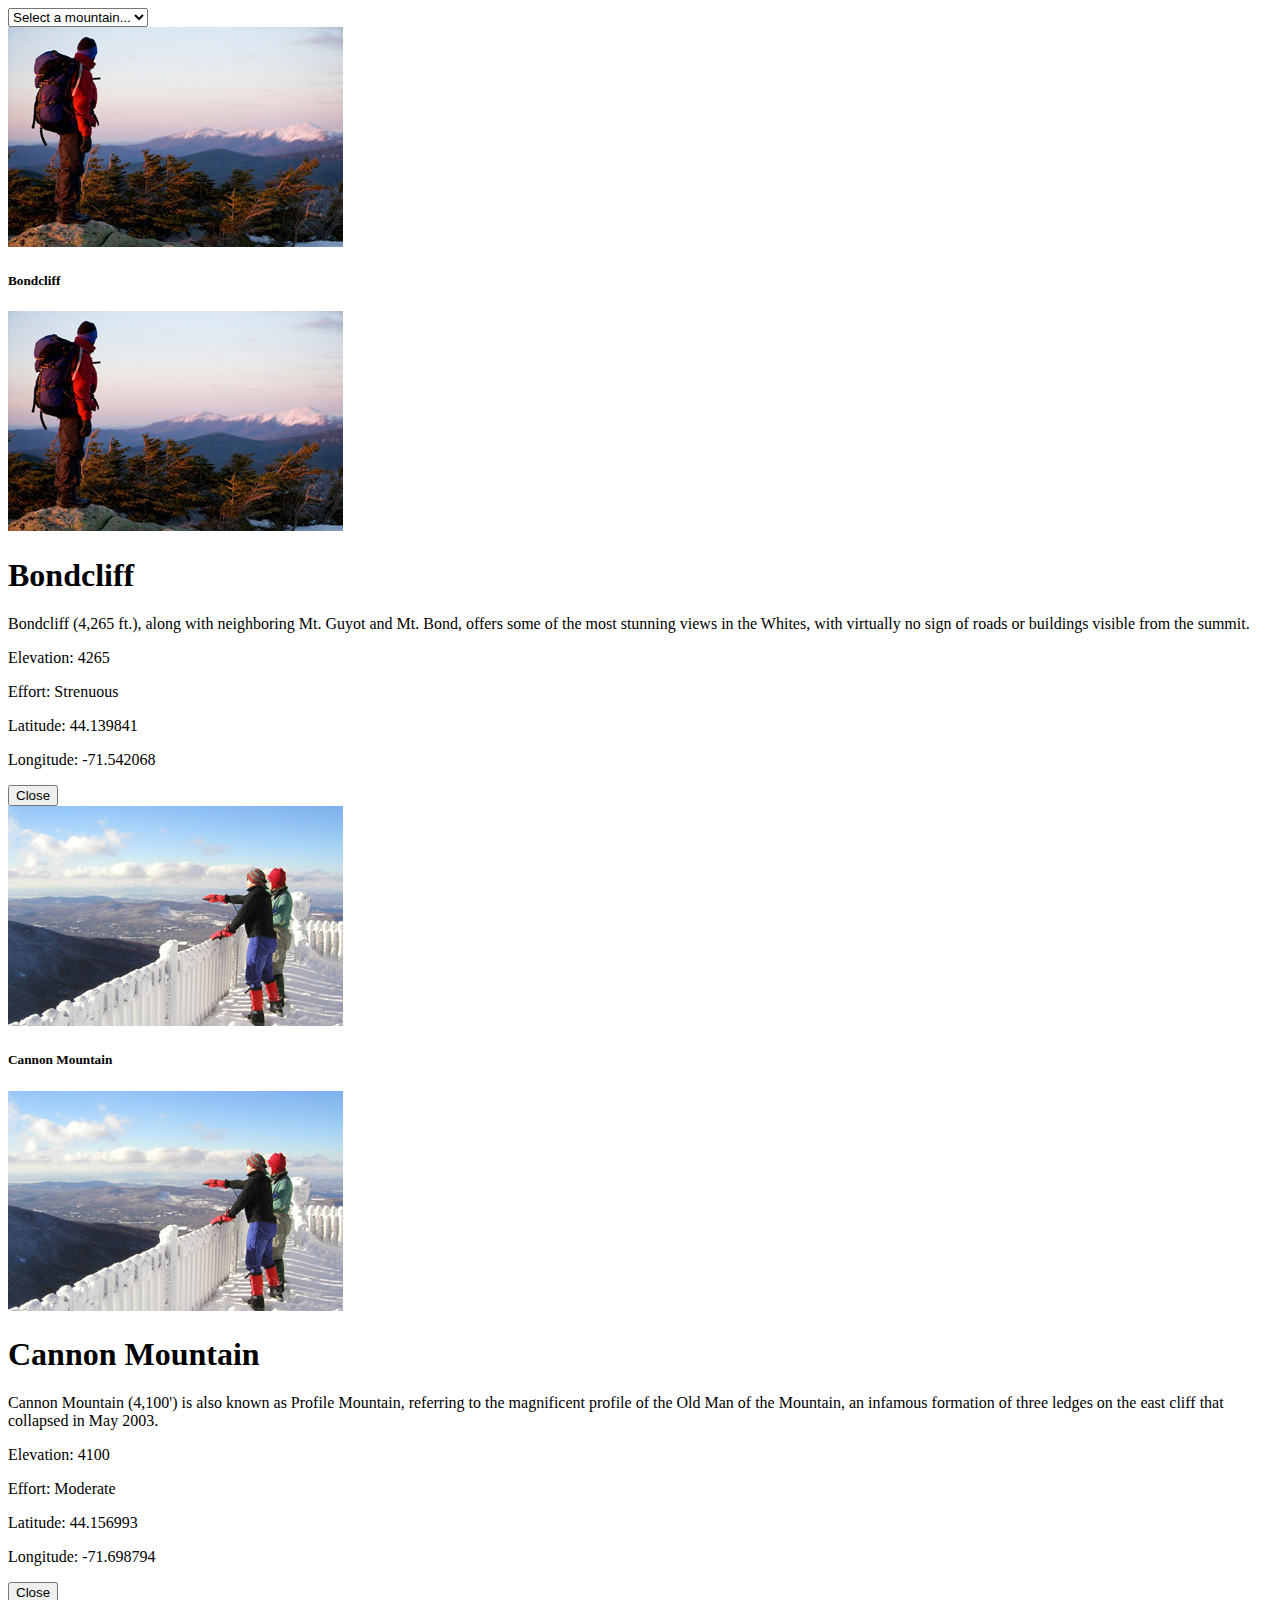
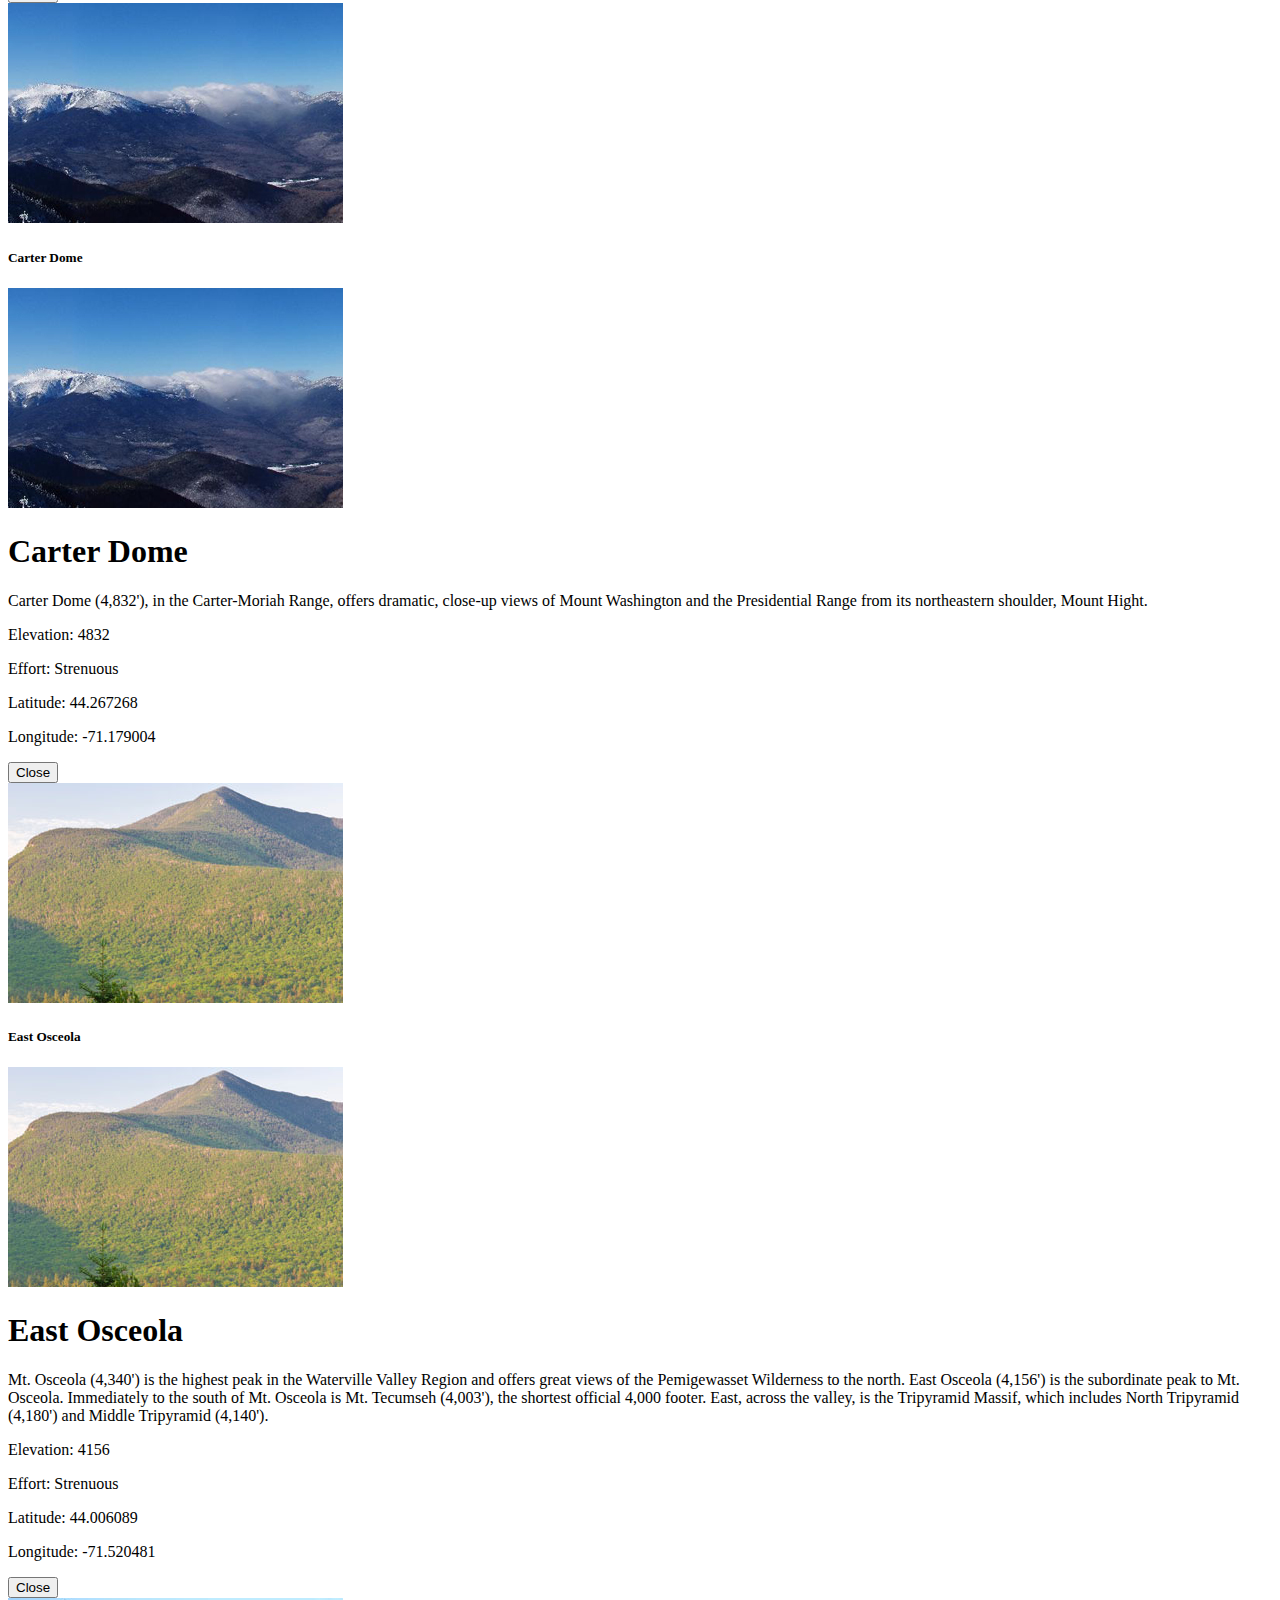
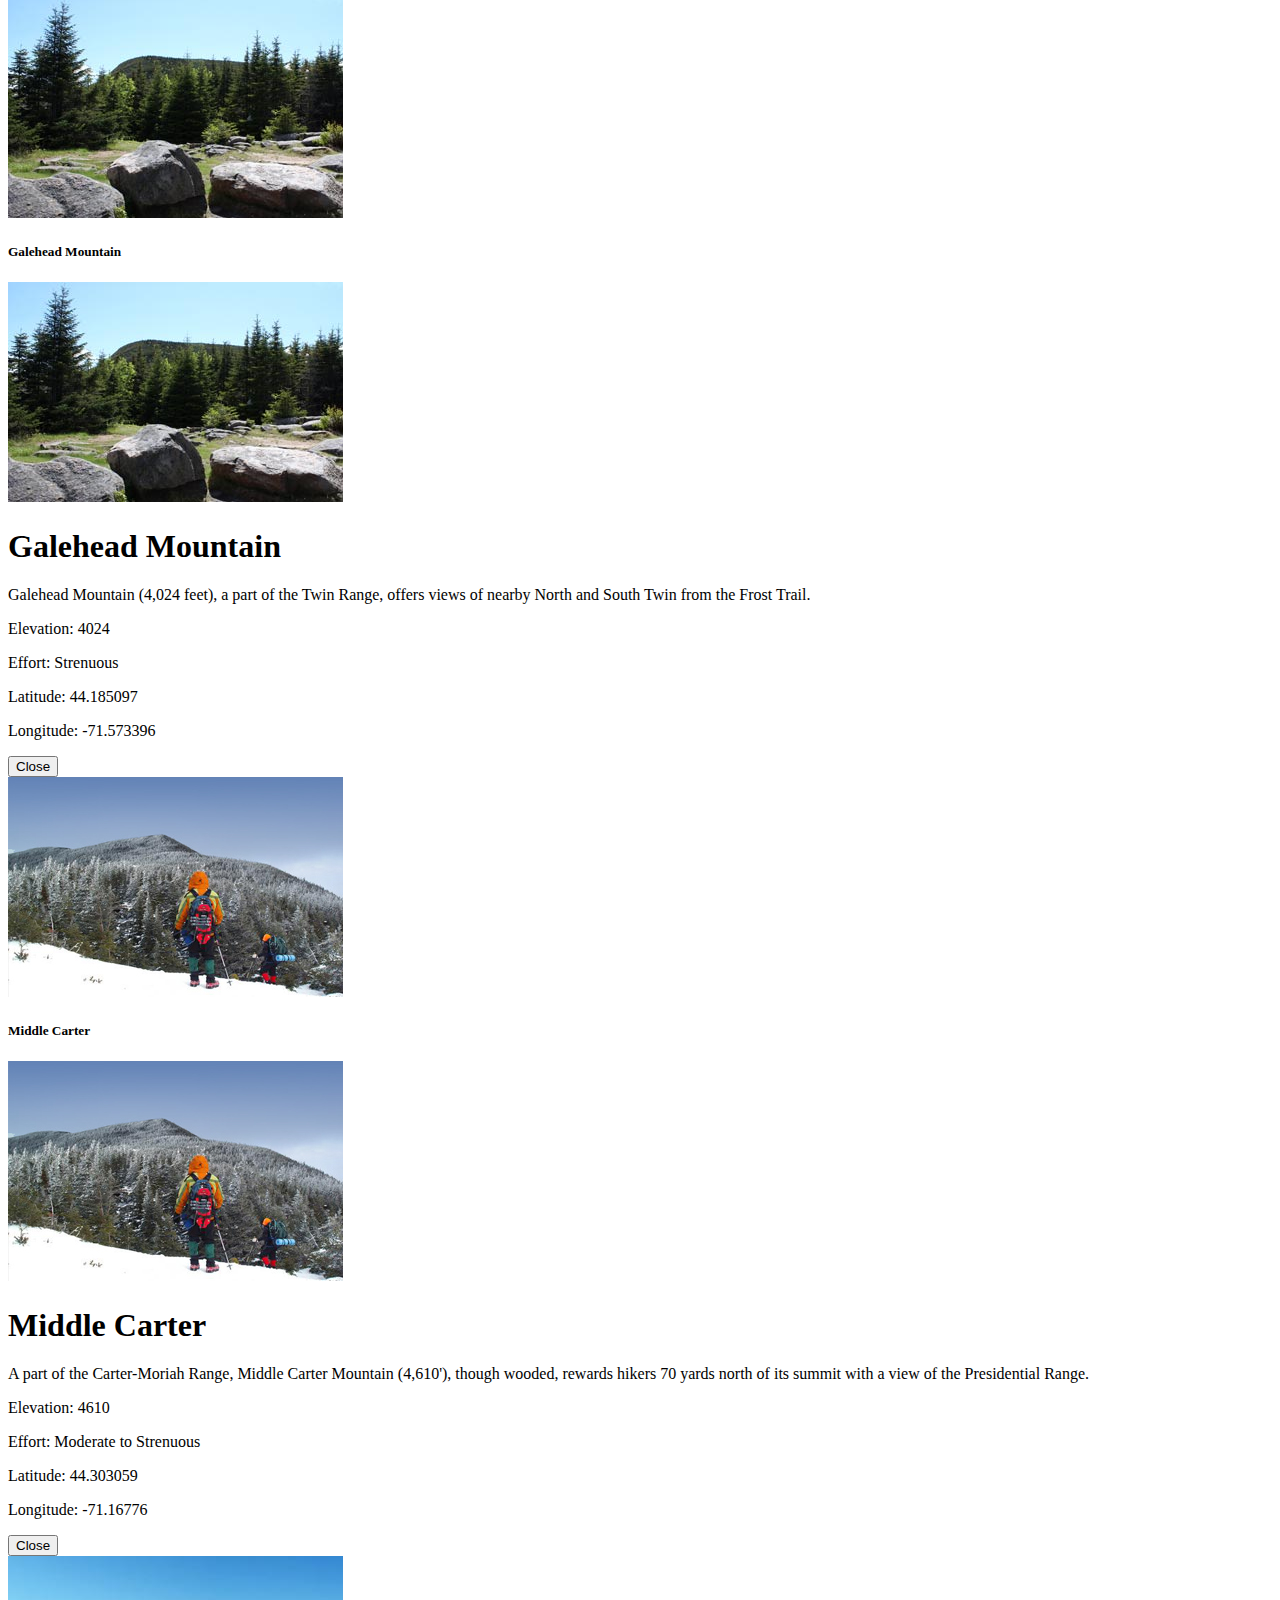
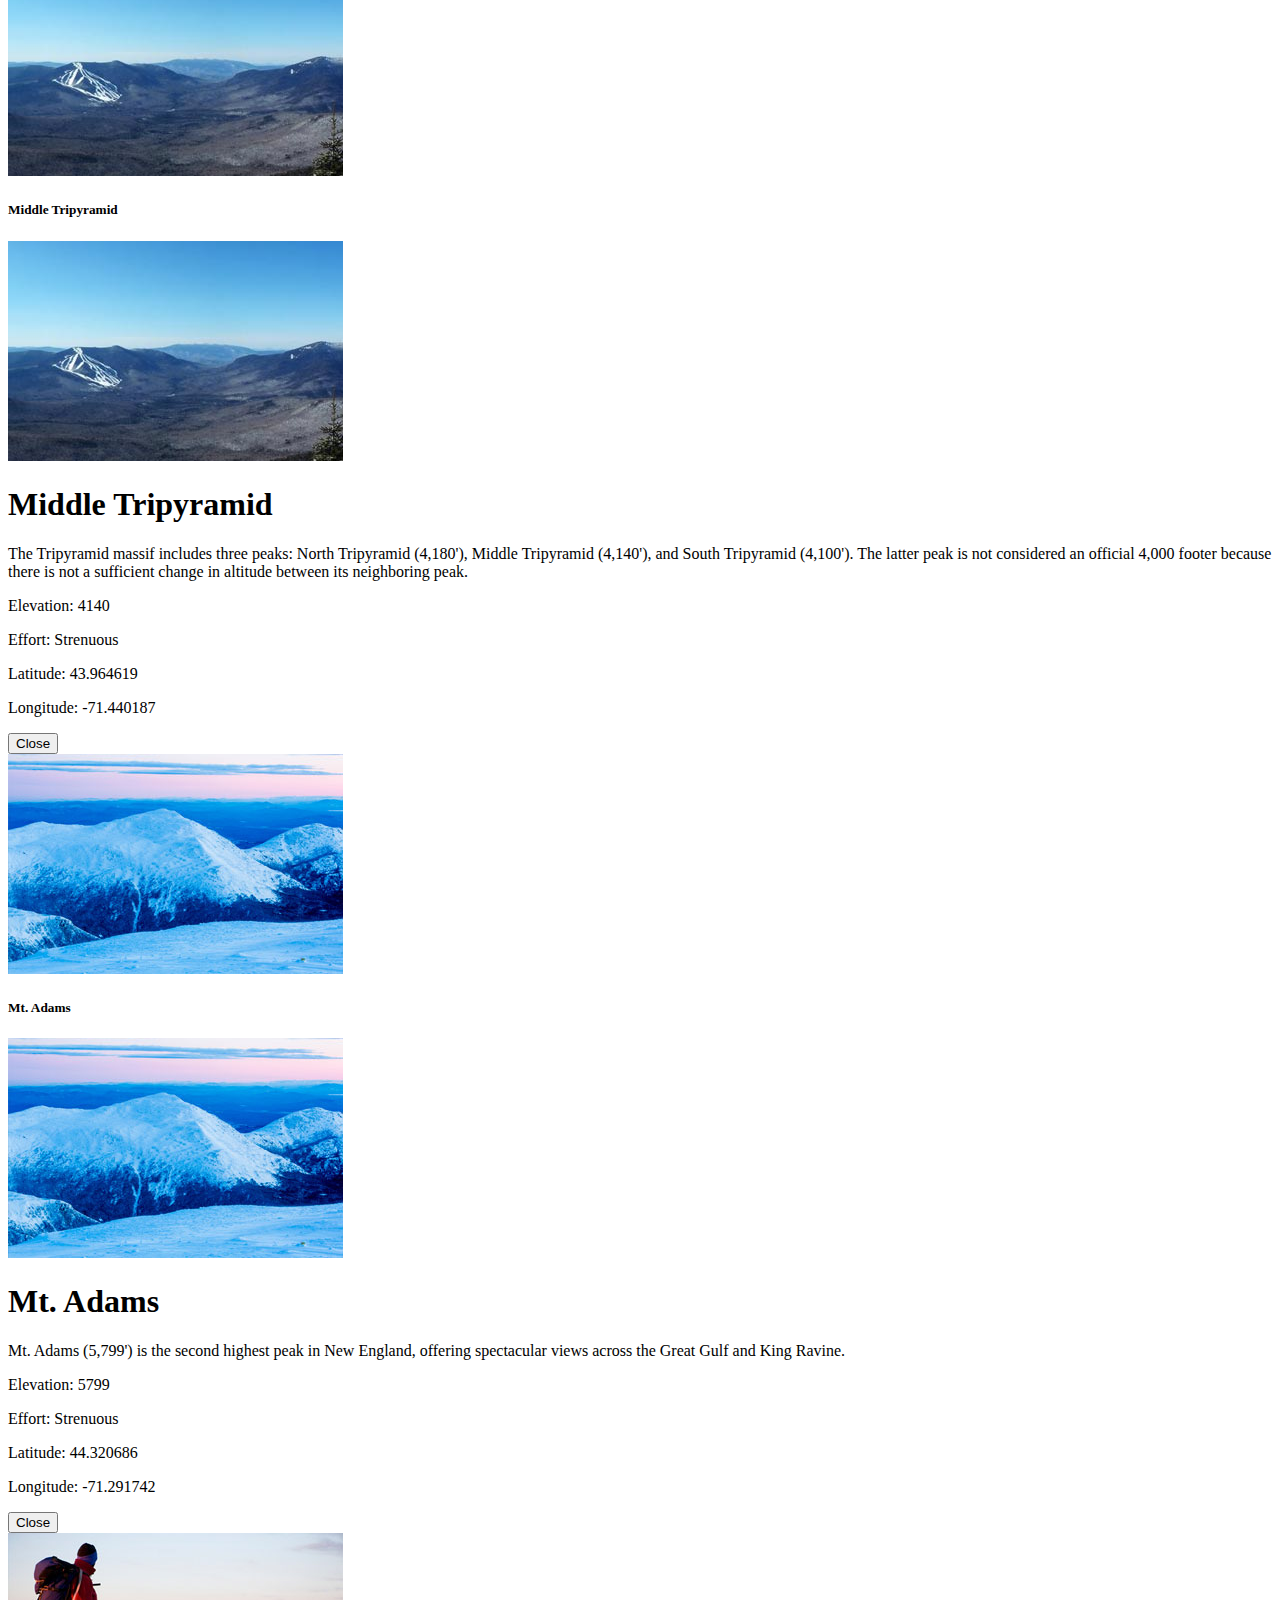
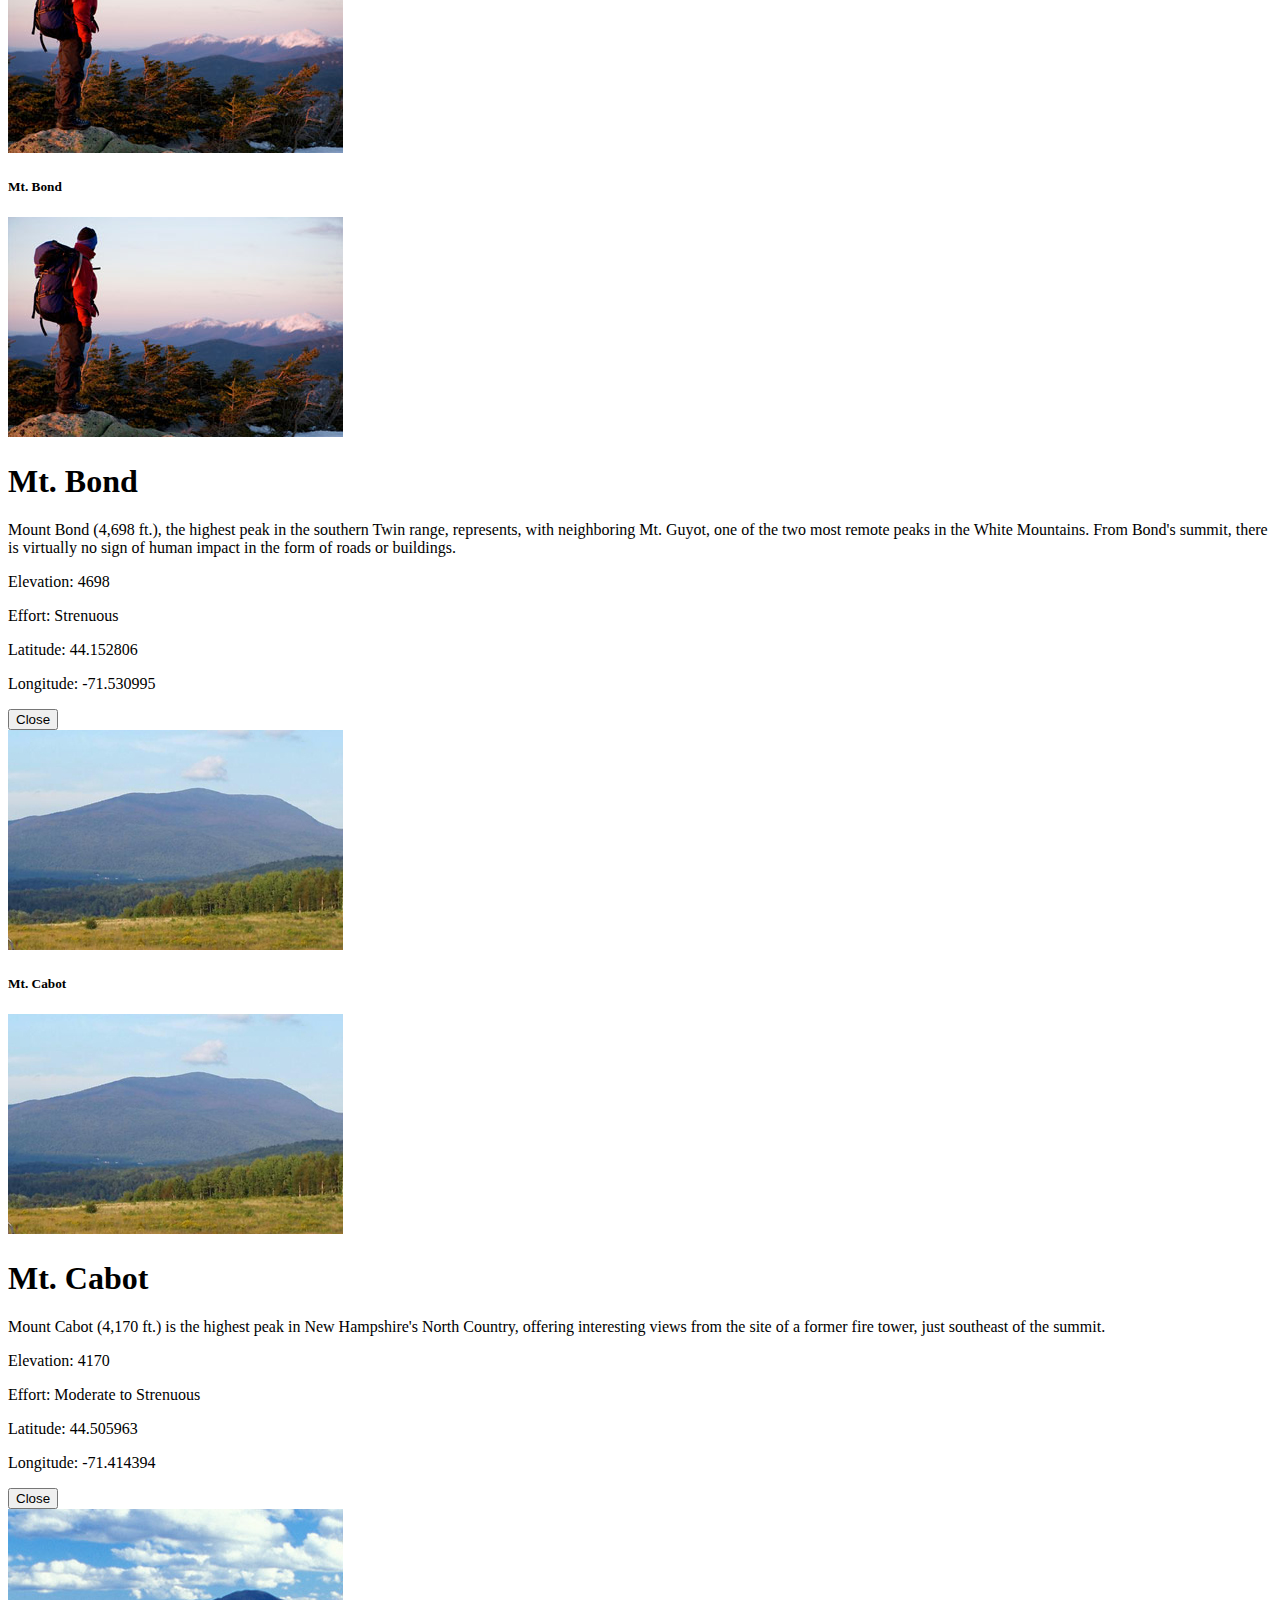
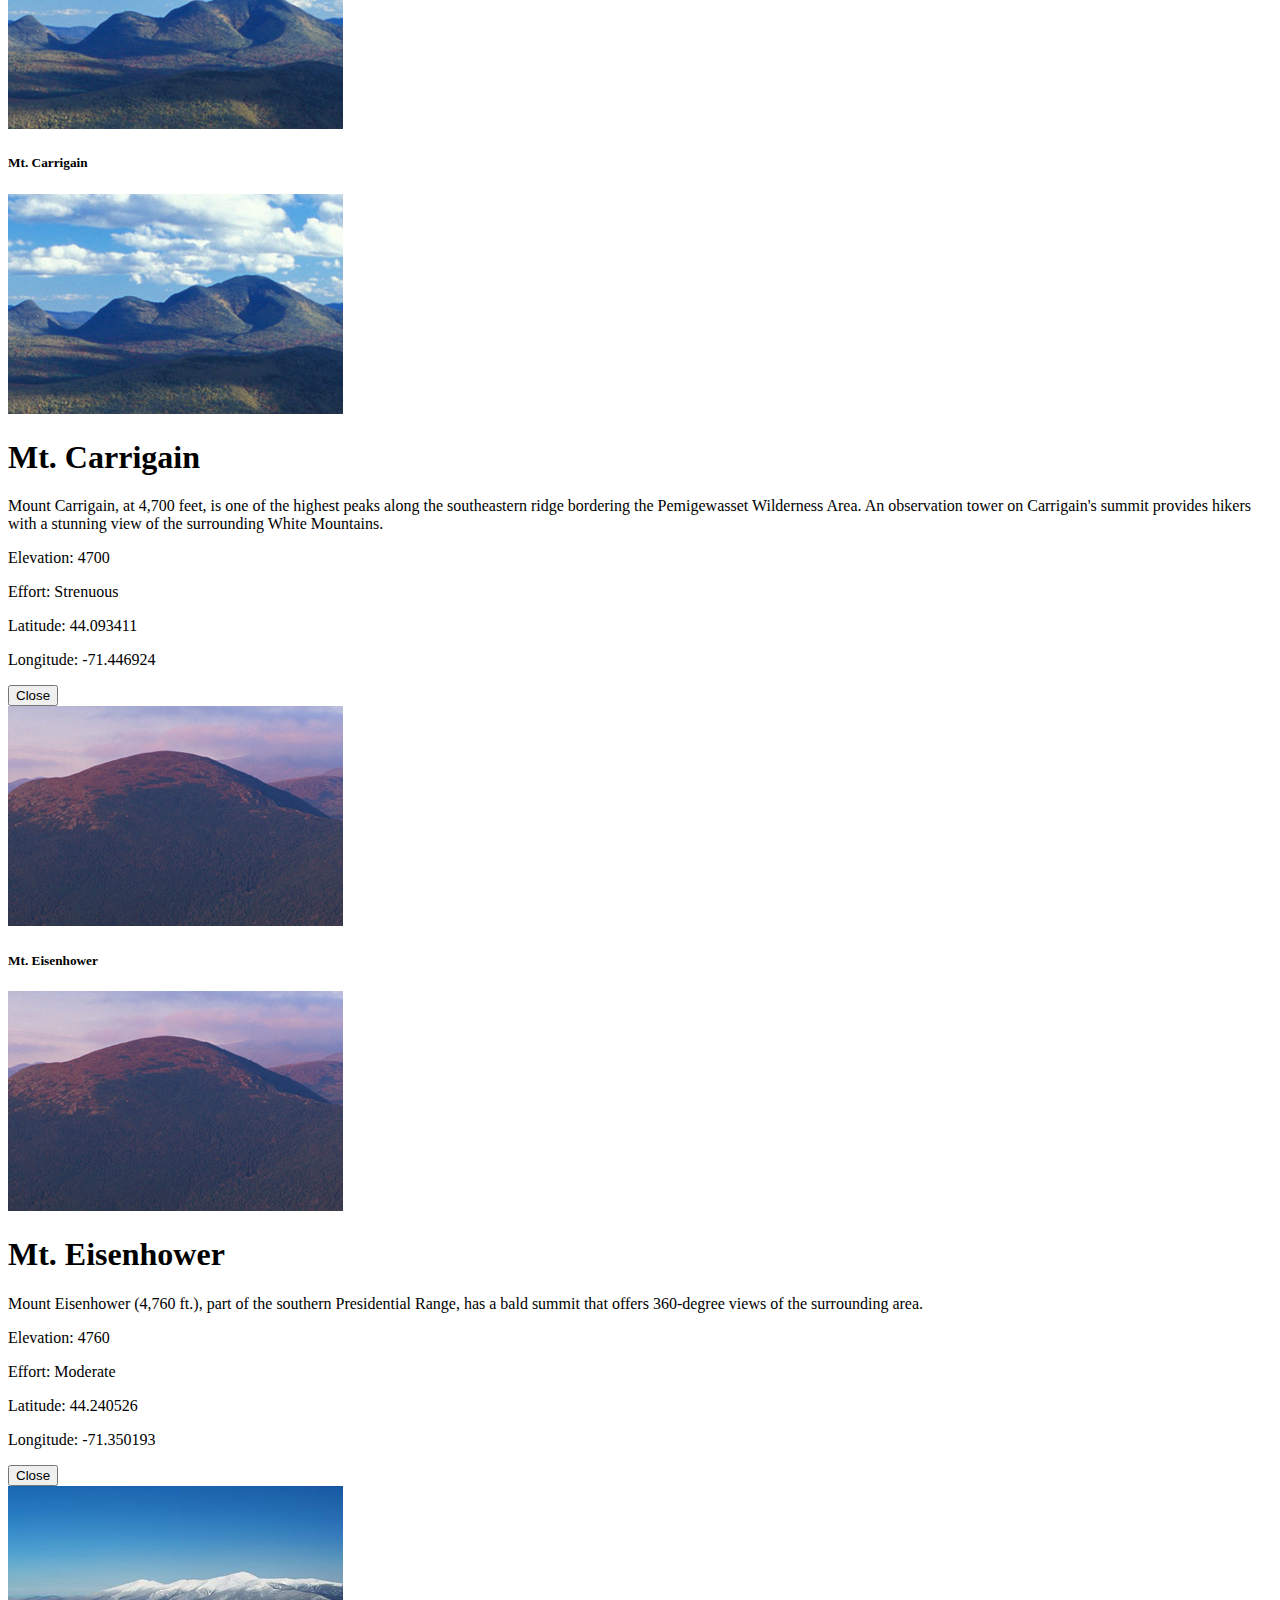
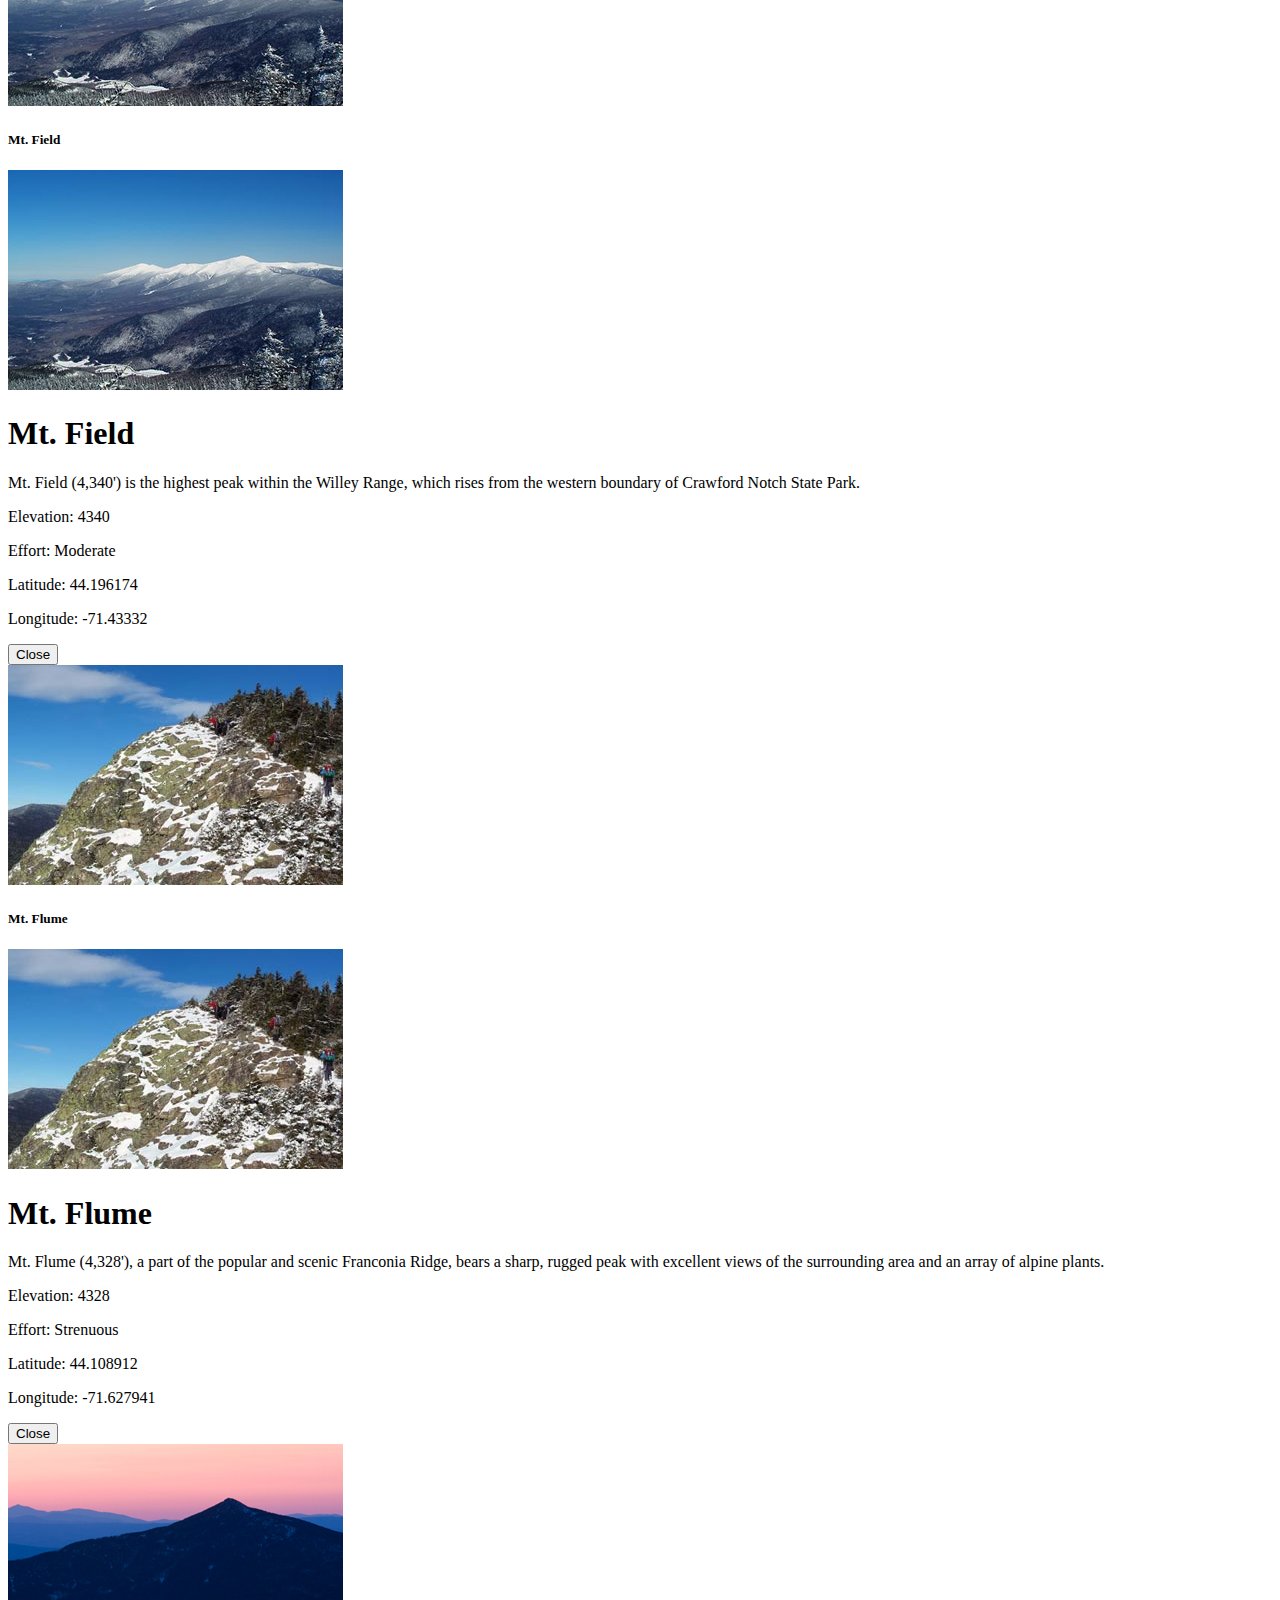
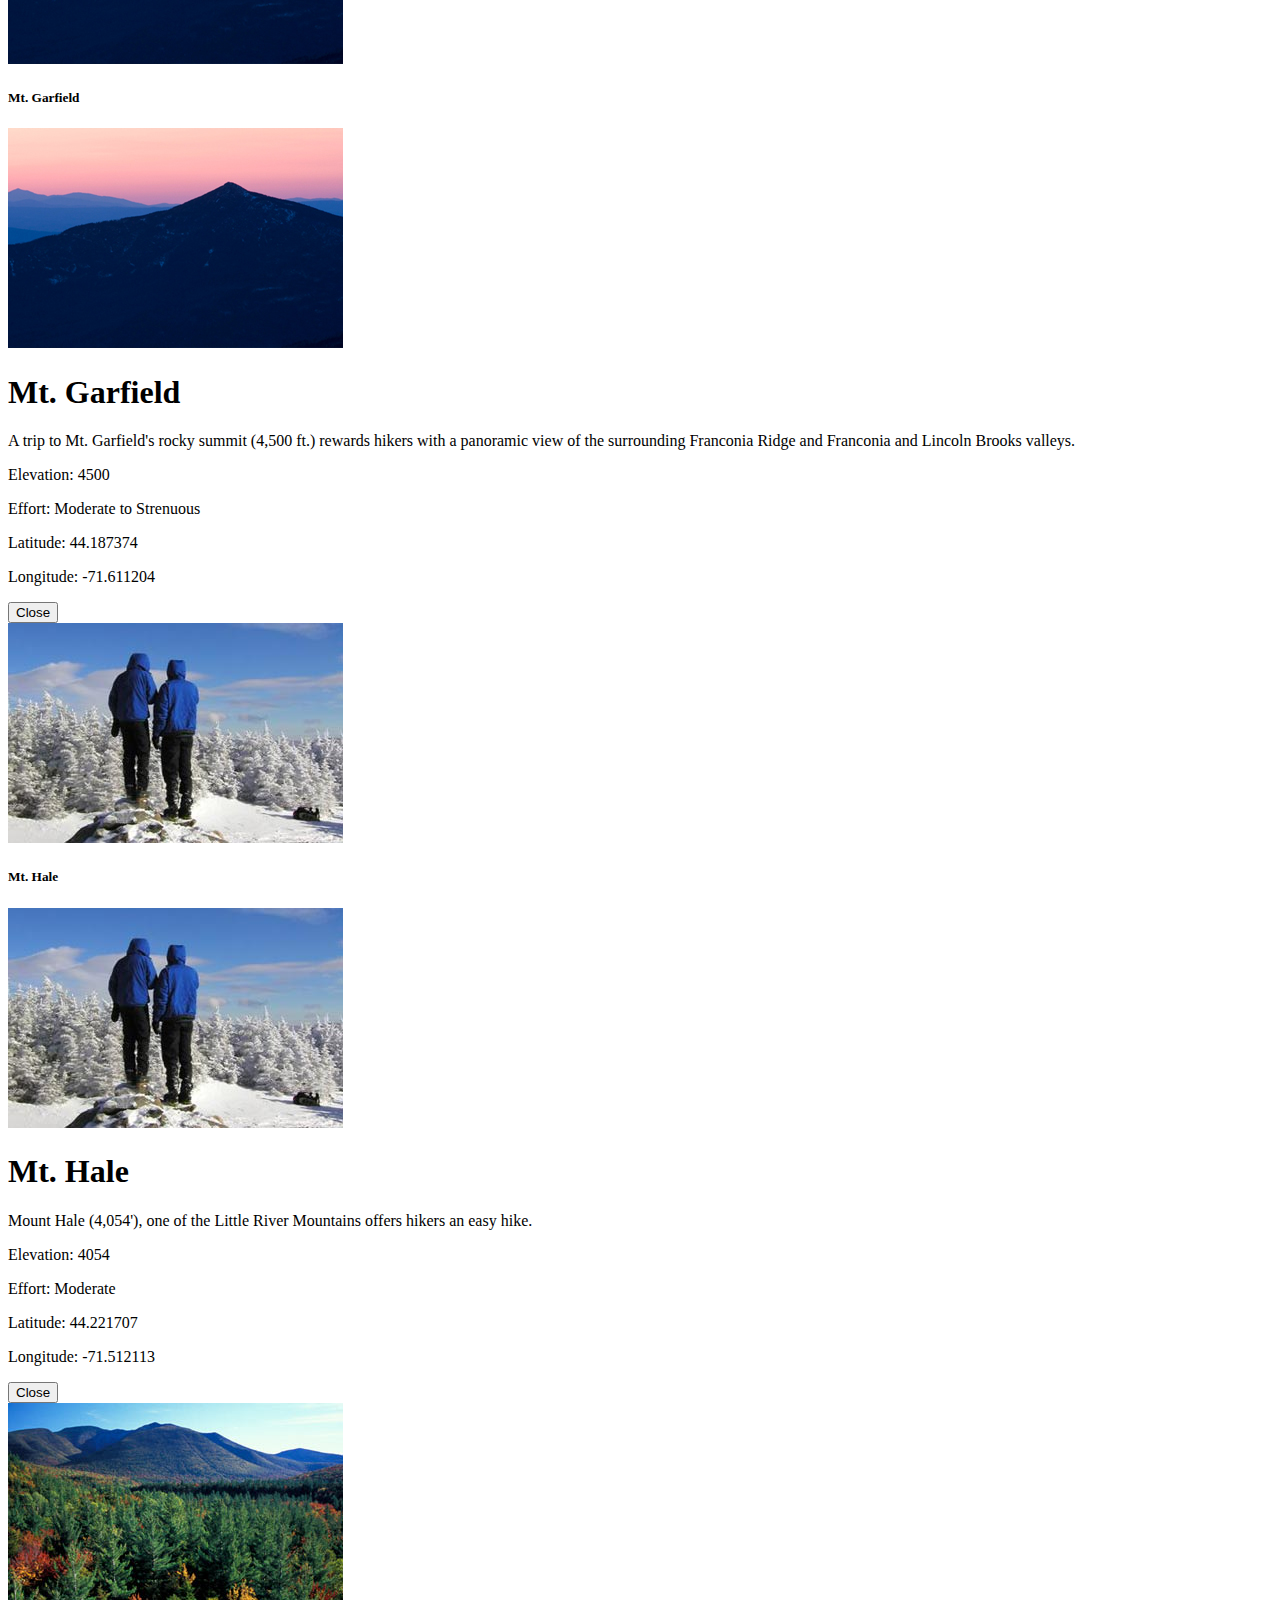
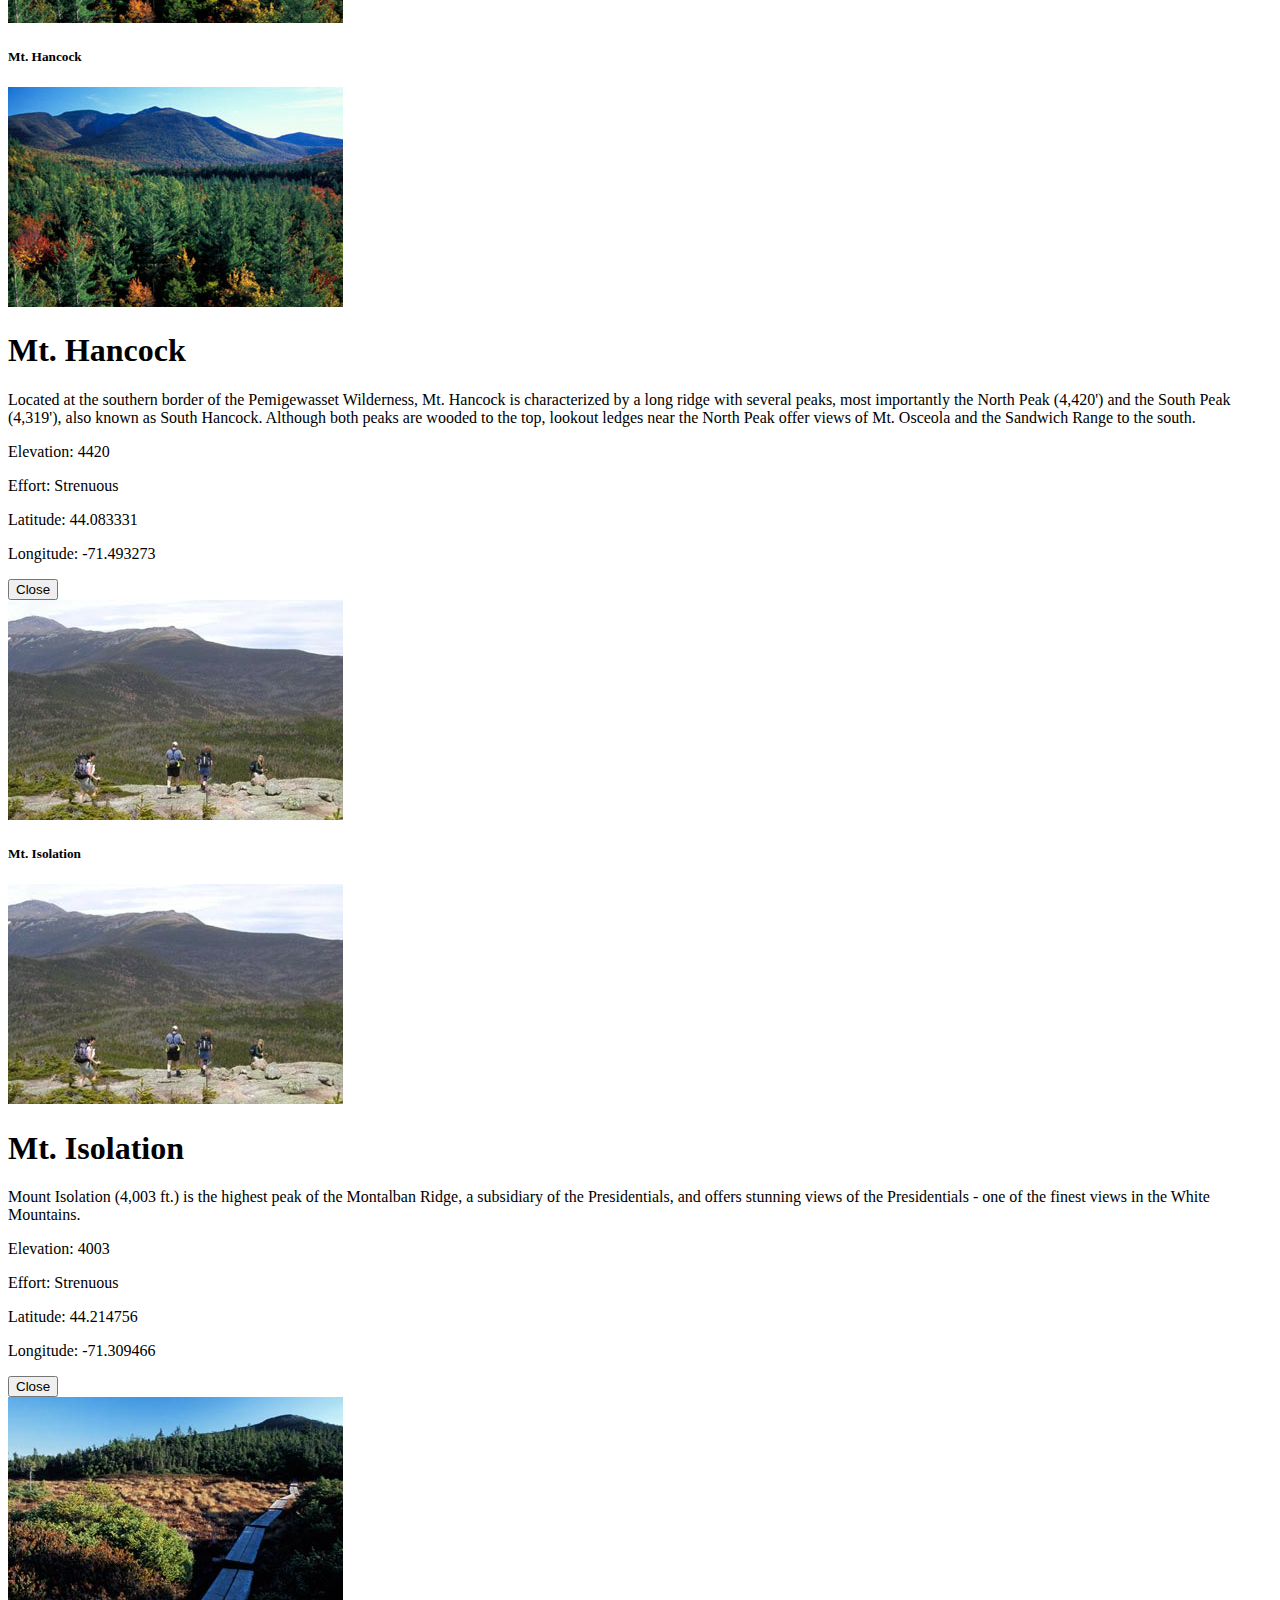
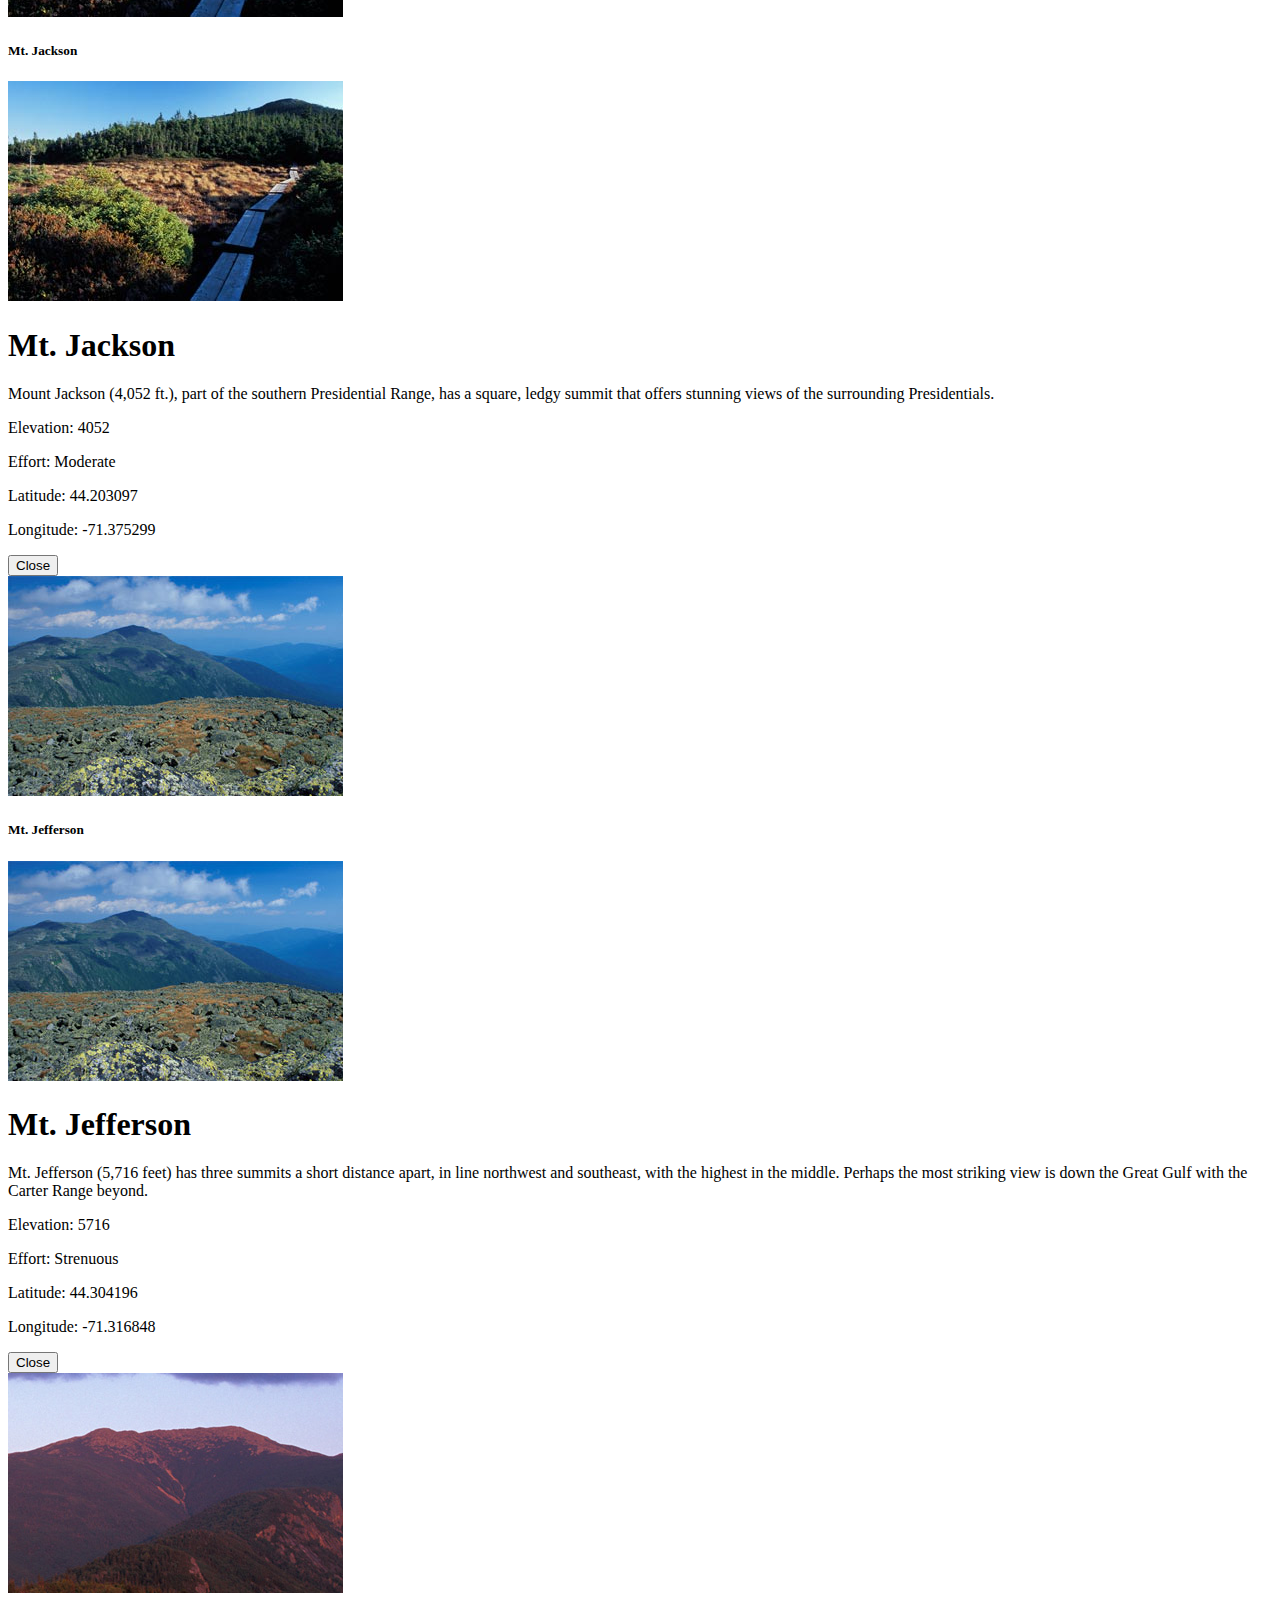
==== mountains.html @ c6d5b526 "add search bar within dropdown for all parks" ====
<!DOCTYPE html>
<html lang="en">
  <head>
    <title>Title</title>
    <!-- Required meta tags -->
    <meta charset="utf-8" />
    <meta
      name="viewport"
      content="width=device-width, initial-scale=1, shrink-to-fit=no"
    />

    <!-- Bootstrap CSS v5.3.2 -->
    <link
      href="https://cdn.jsdelivr.net/npm/bootstrap@5.3.2/dist/css/bootstrap.min.css"
      rel="stylesheet"
      integrity="sha384-T3c6CoIi6uLrA9TneNEoa7RxnatzjcDSCmG1MXxSR1GAsXEV/Dwwykc2MPK8M2HN"
      crossorigin="anonymous"
    />

    <!-- Bootstrap JavaScript Library -->
    <script
      src="https://cdn.jsdelivr.net/npm/bootstrap@5.3.2/dist/js/bootstrap.bundle.min.js"
      integrity="sha384-C6RzsynM9kWDrMNeT87bh95OGNyZPhcTNXj1NW7RuBCsyN/o0jlpcV8Qyq46cDfL"
      crossorigin="anonymous"
      defer
    ></script>

    <link rel="stylesheet" href="css/styles.css" />
    <script type="module" src="scripts/mountains.js"></script>
  </head>

  <body>
    <header>
      <!-- place navbar here -->
    </header>
    <main>
      <section>
        <div class="container">
          <select
            class="form-select"
            id="mountain-select"
            aria-label="Mountain select"
          >
            <option selected disabled hidden>Select a mountain...</option>
          </select>
          <div
            class="d-flex flex-wrap justify-content-between"
            id="mountains-container"
          ></div>
        </div>
      </section>
      <section>
        <button
          type="button"
          class="btn btn-sm border-0 rounded-pill"
          id="btn-back-to-top"
        >
          <img
            src="assets/images/icons/arrow-up-circle.svg"
            width="40"
            height="40"
          />
        </button>
      </section>
    </main>
    <footer></footer>
  </body>
</html>
---- css/styles.css ----
.card-mountain:hover,
.card-park:hover {
  cursor: pointer;
  box-shadow: rgba(50, 50, 93, 0.25) 0px 50px 100px -20px,
    rgba(0, 0, 0, 0.3) 0px 30px 60px -30px;
  transform: scale(1.01);
}

#btn-back-to-top {
  position: fixed;
  bottom: 20px;
  right: 20px;
  display: none;
}

.dropdown-menu {
  max-height: 500px;
  overflow-y: scroll;
}

.dropdown-toggle::after {
  position: absolute;
  right: 12.5px;
  top: 50%;
  transform: translateY(-50%);
  content: "";
  border-top: 0.4em solid;
  border-right: 0.4em solid transparent;
  border-bottom: 0;
  border-left: 0.4em solid transparent;
}

#park-search {
  background: url("../assets/images/icons/search.svg");
  background-repeat: no-repeat;
  background-position: left center;
}
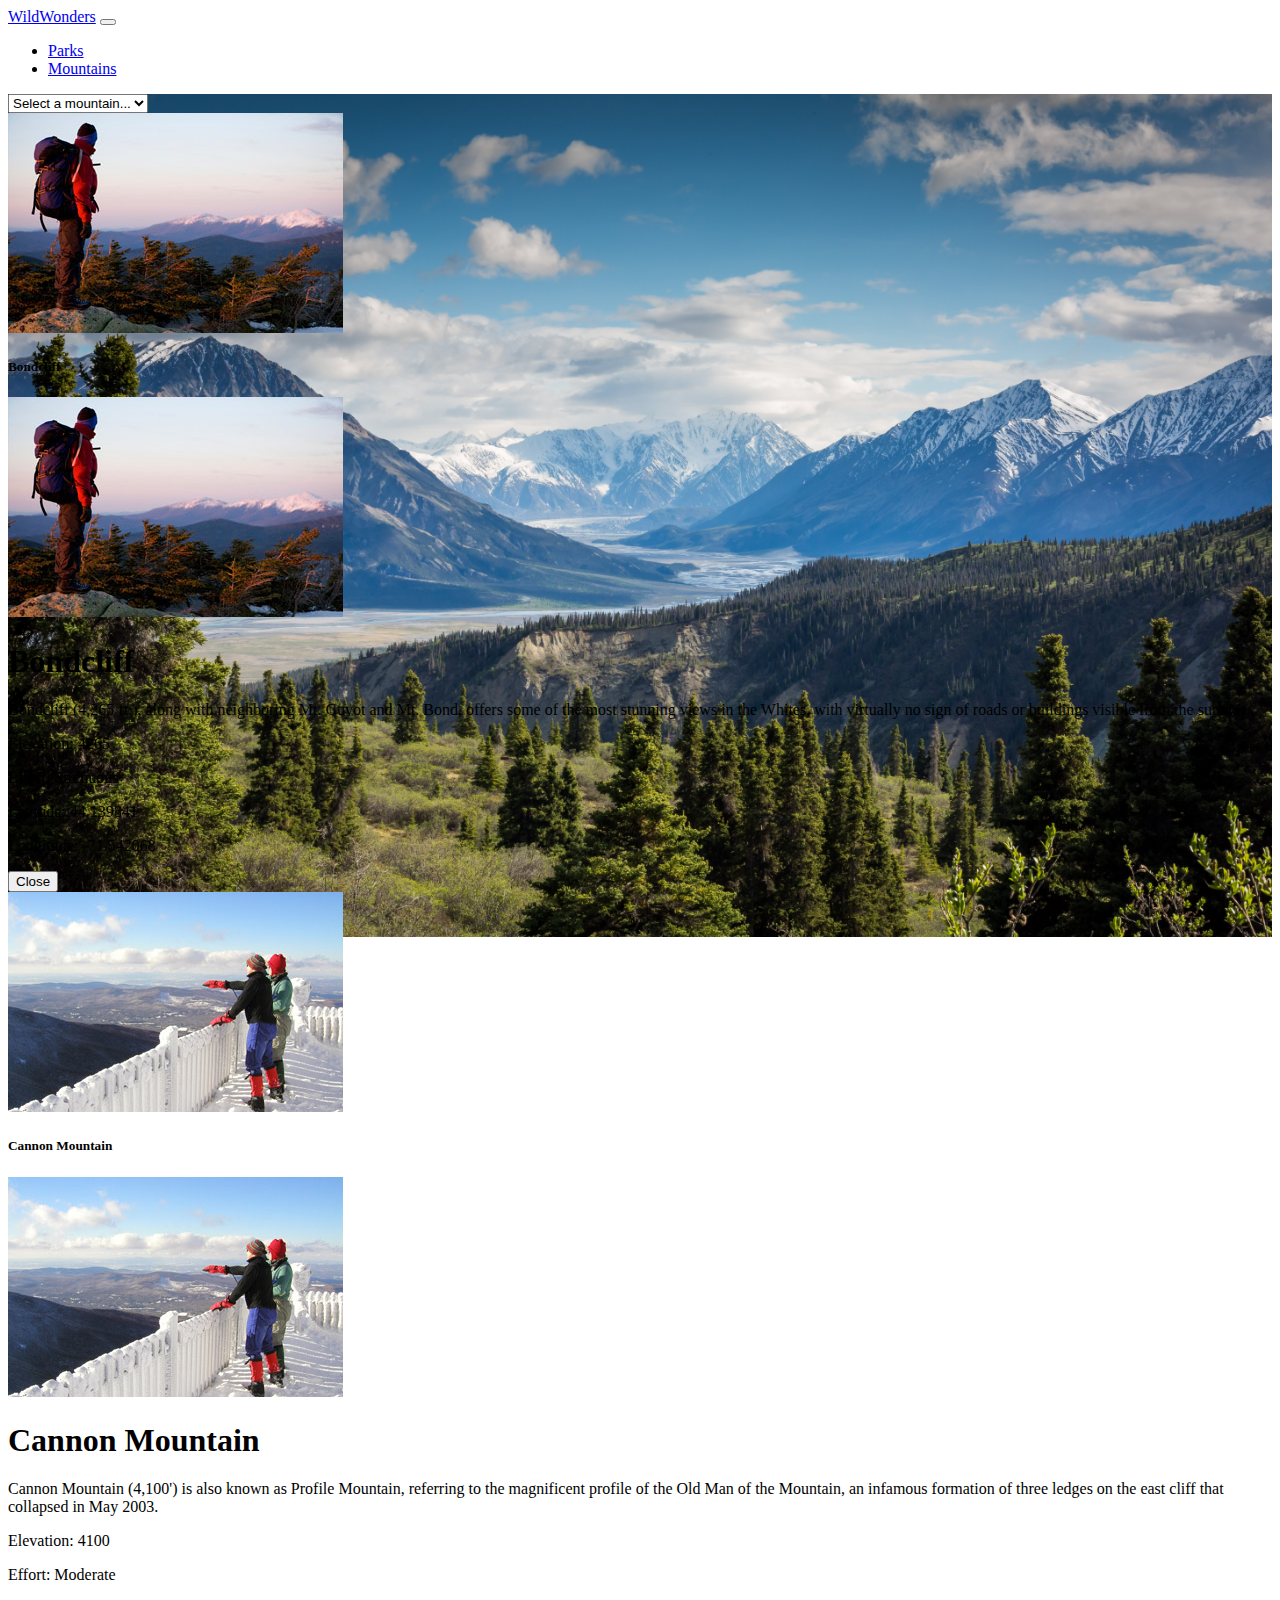
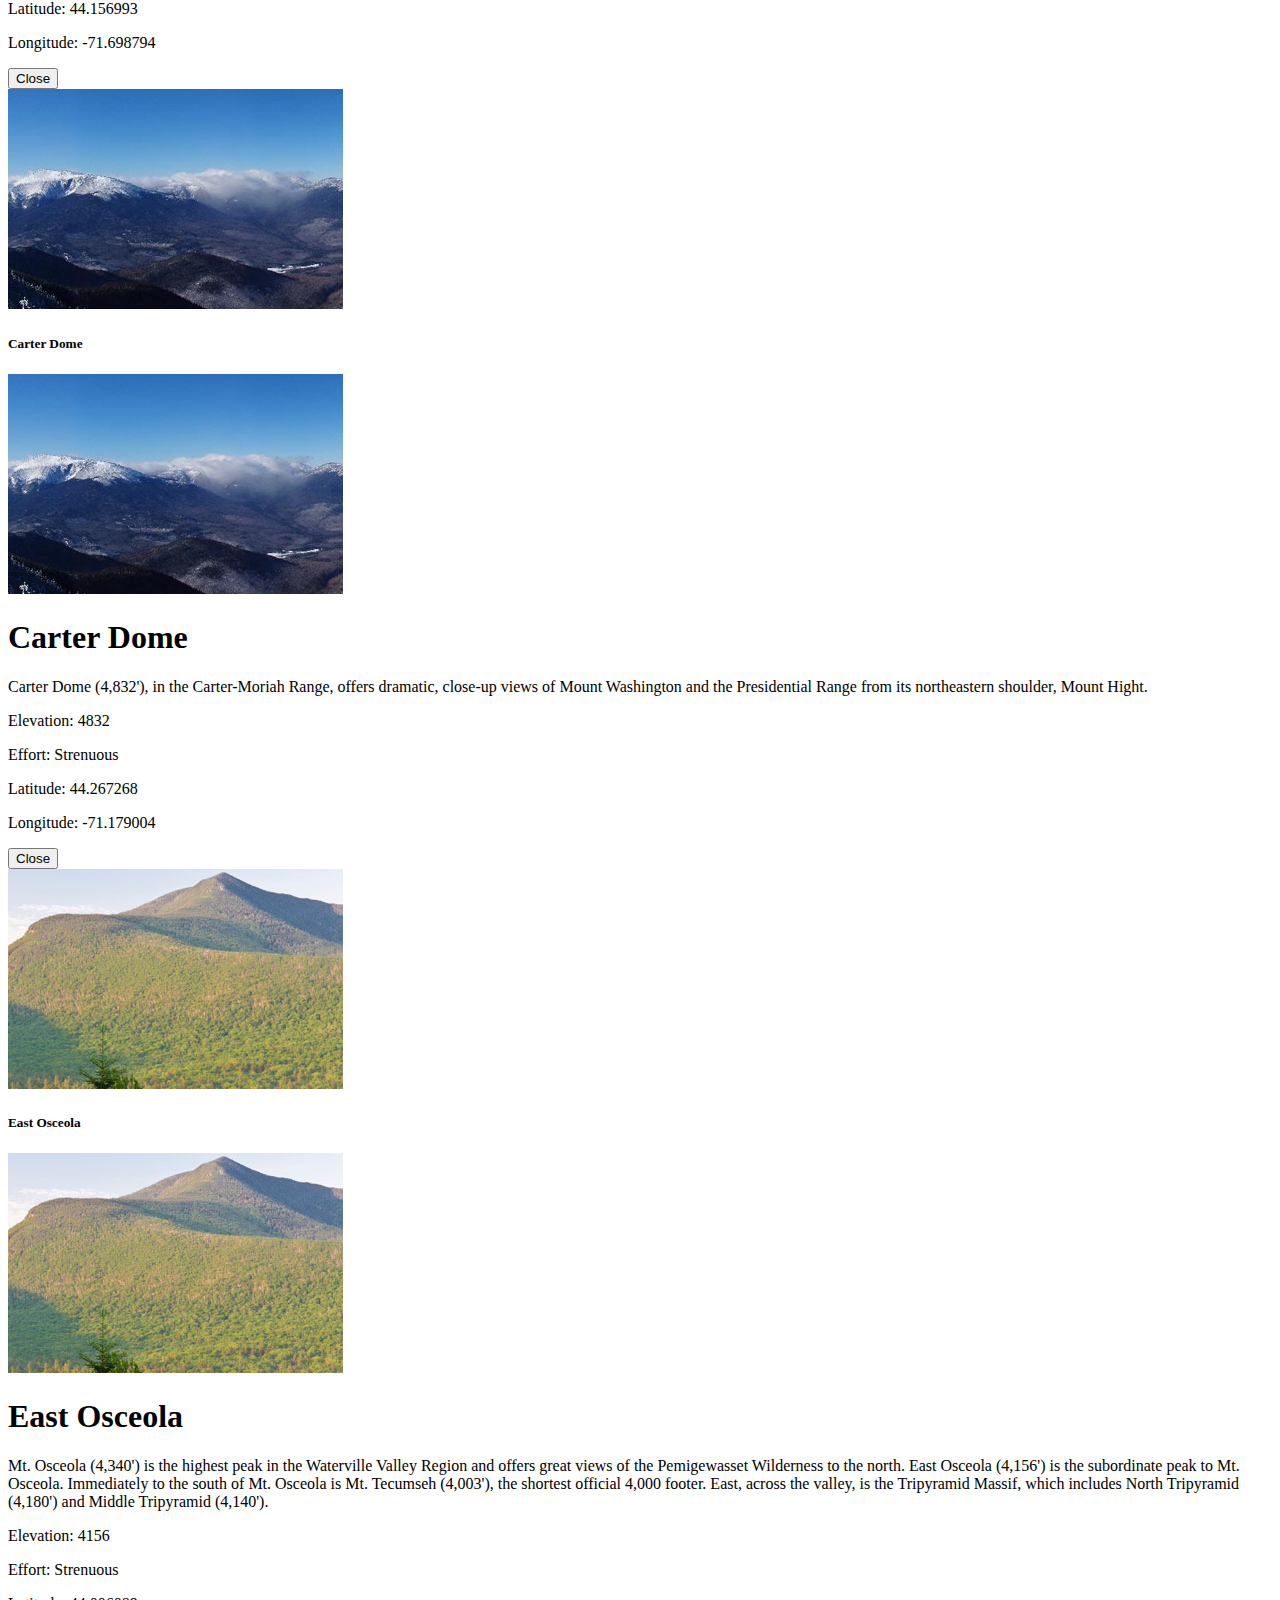
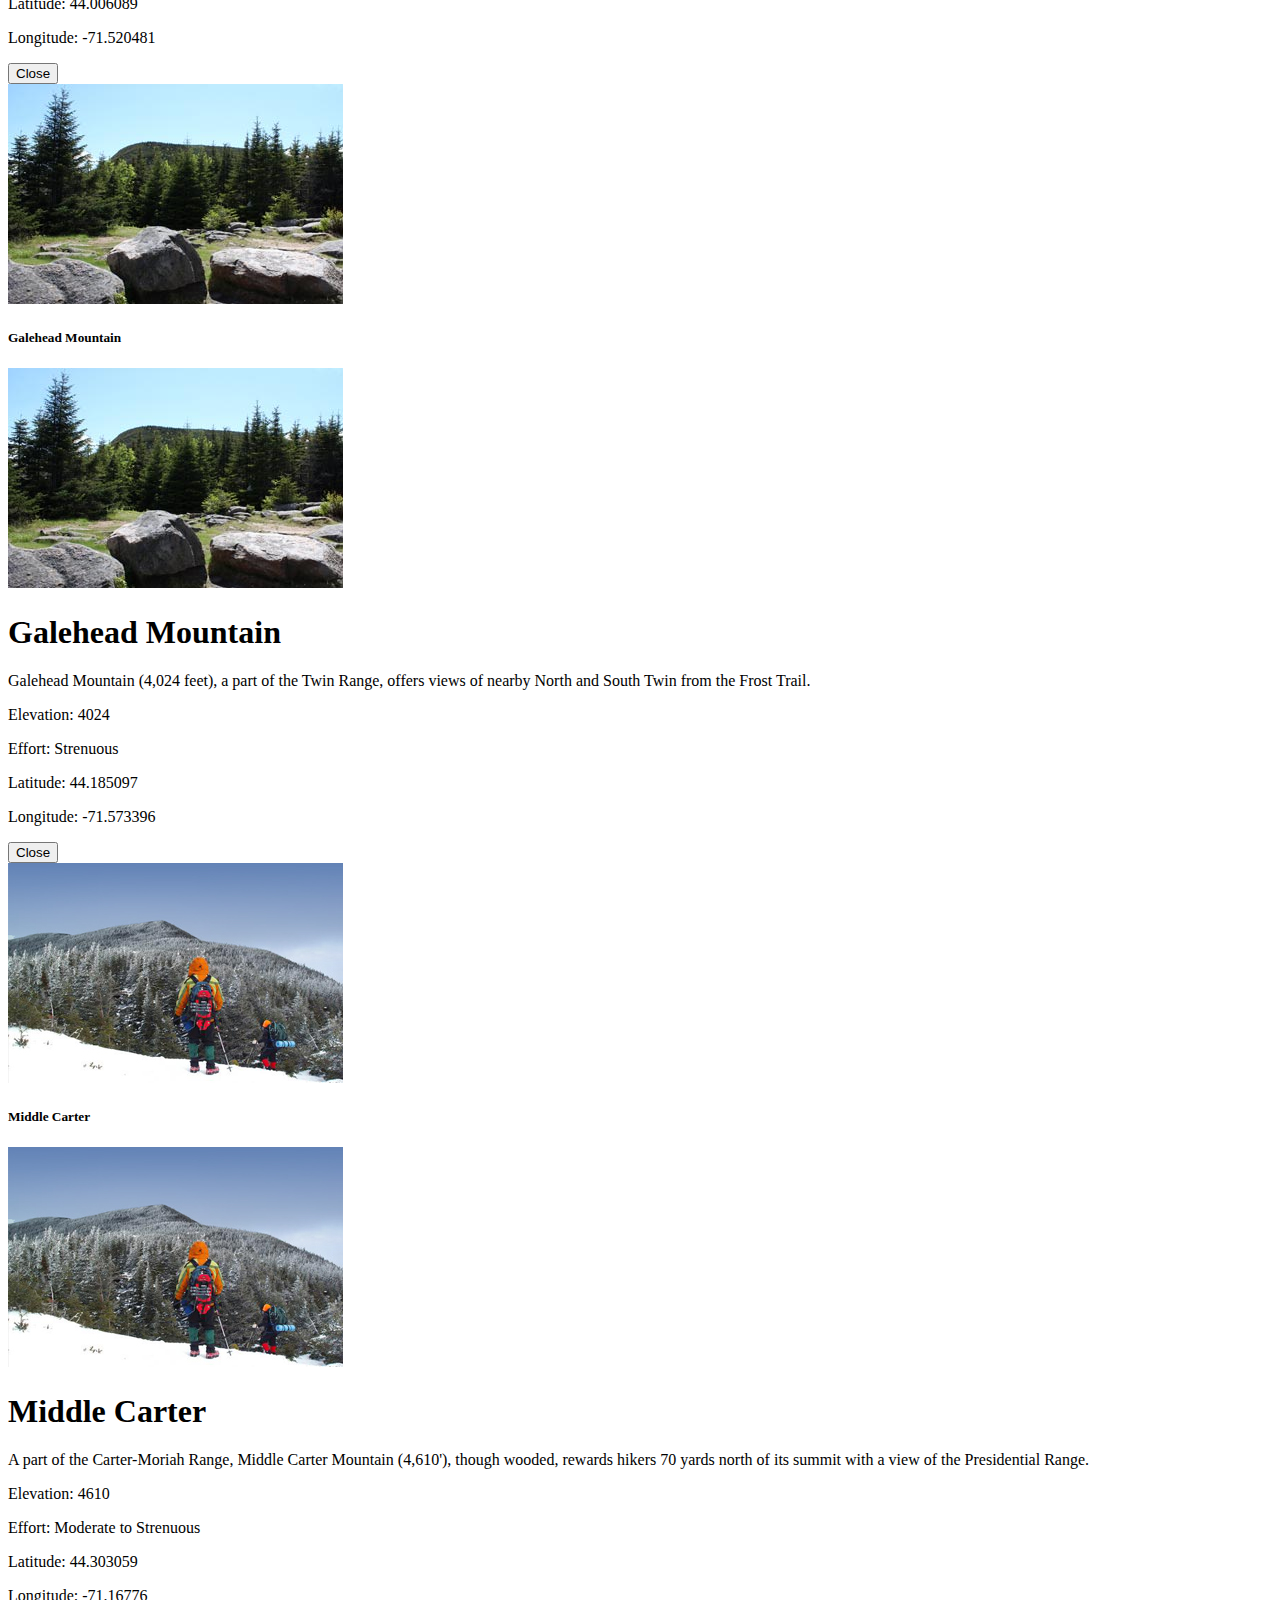
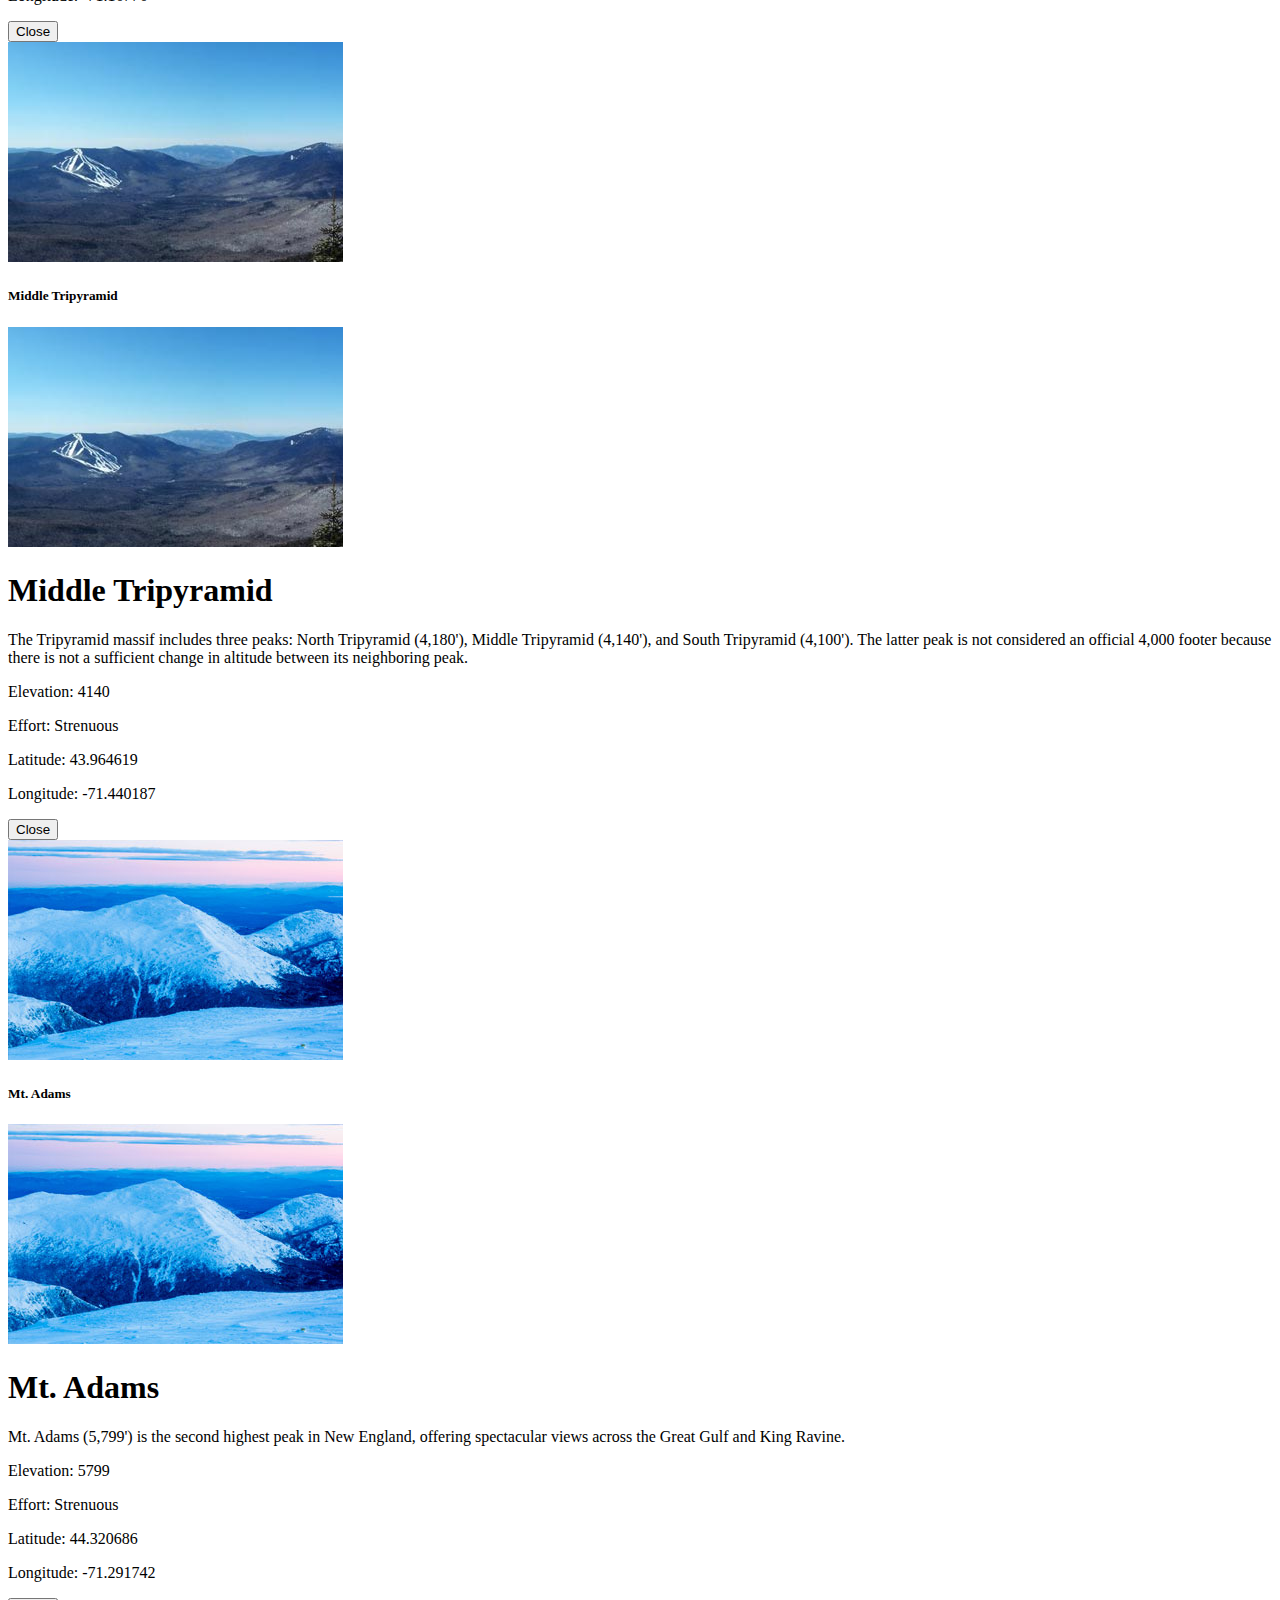
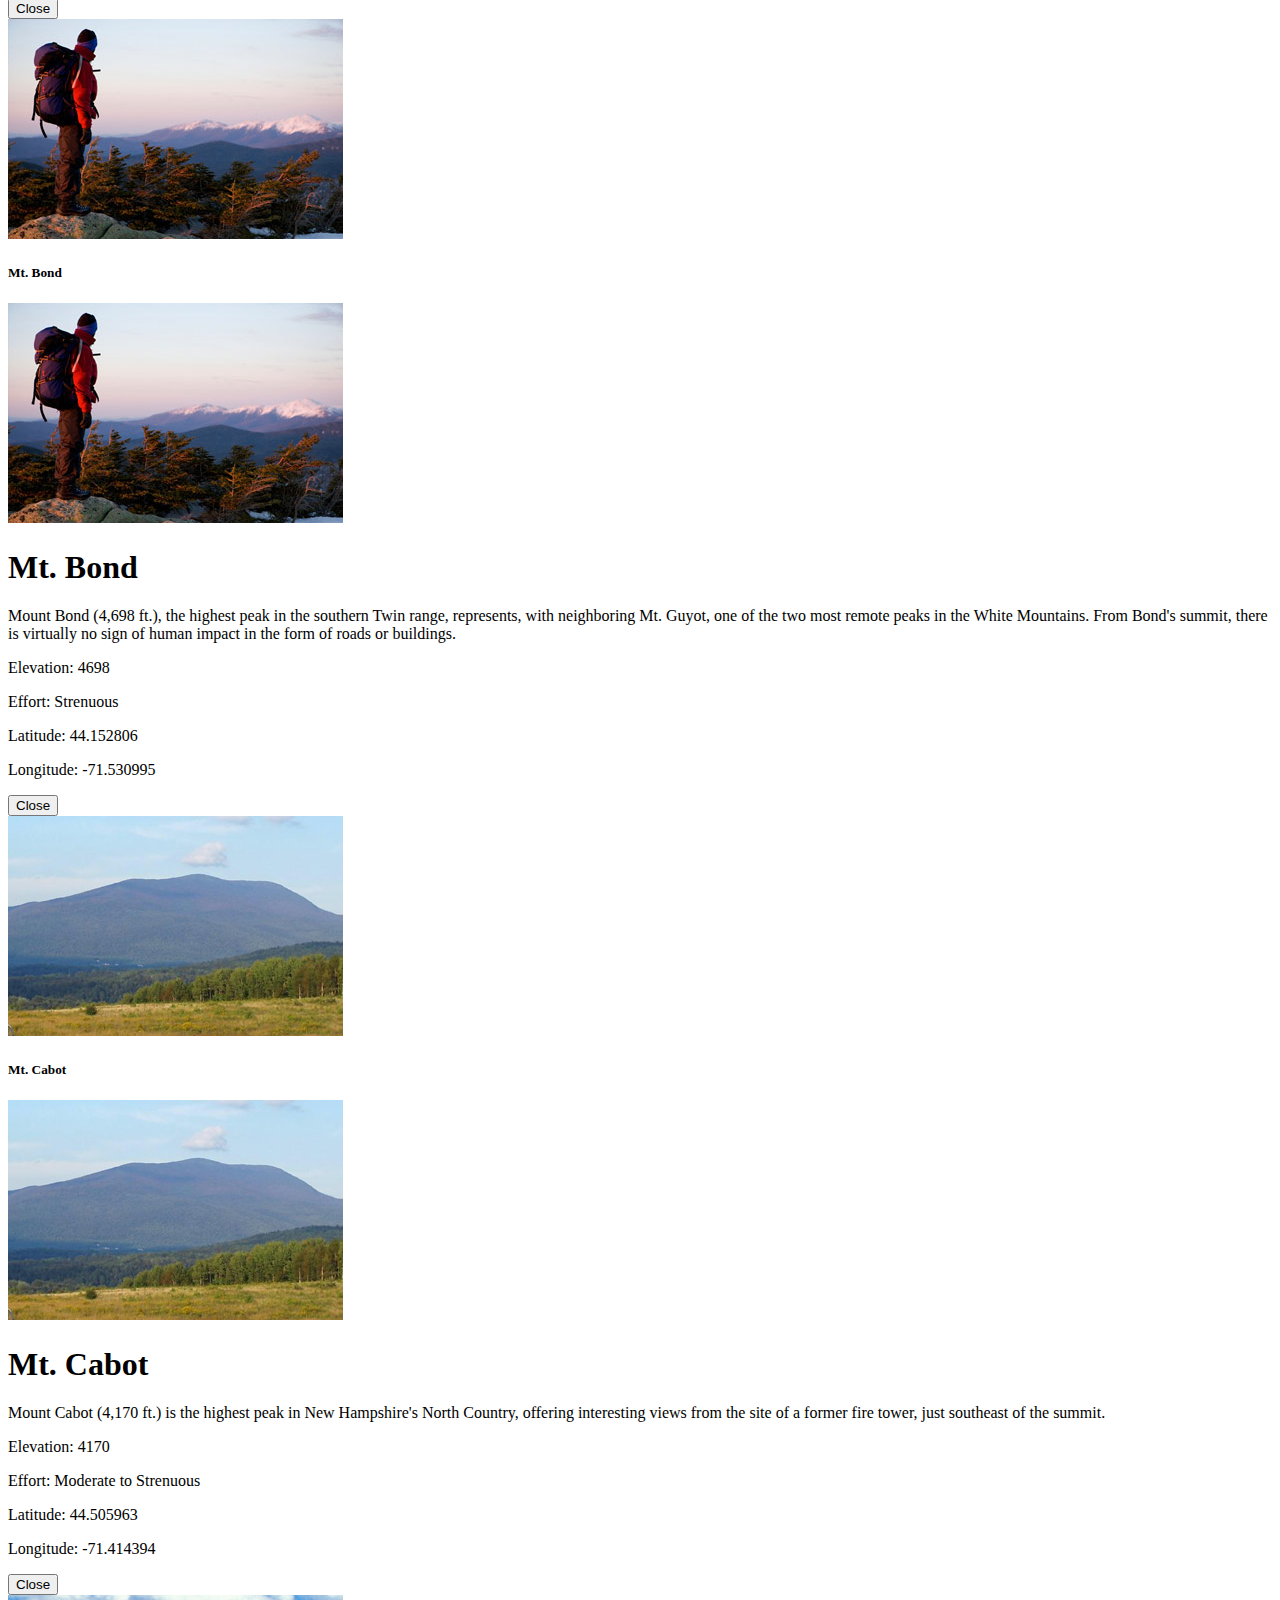
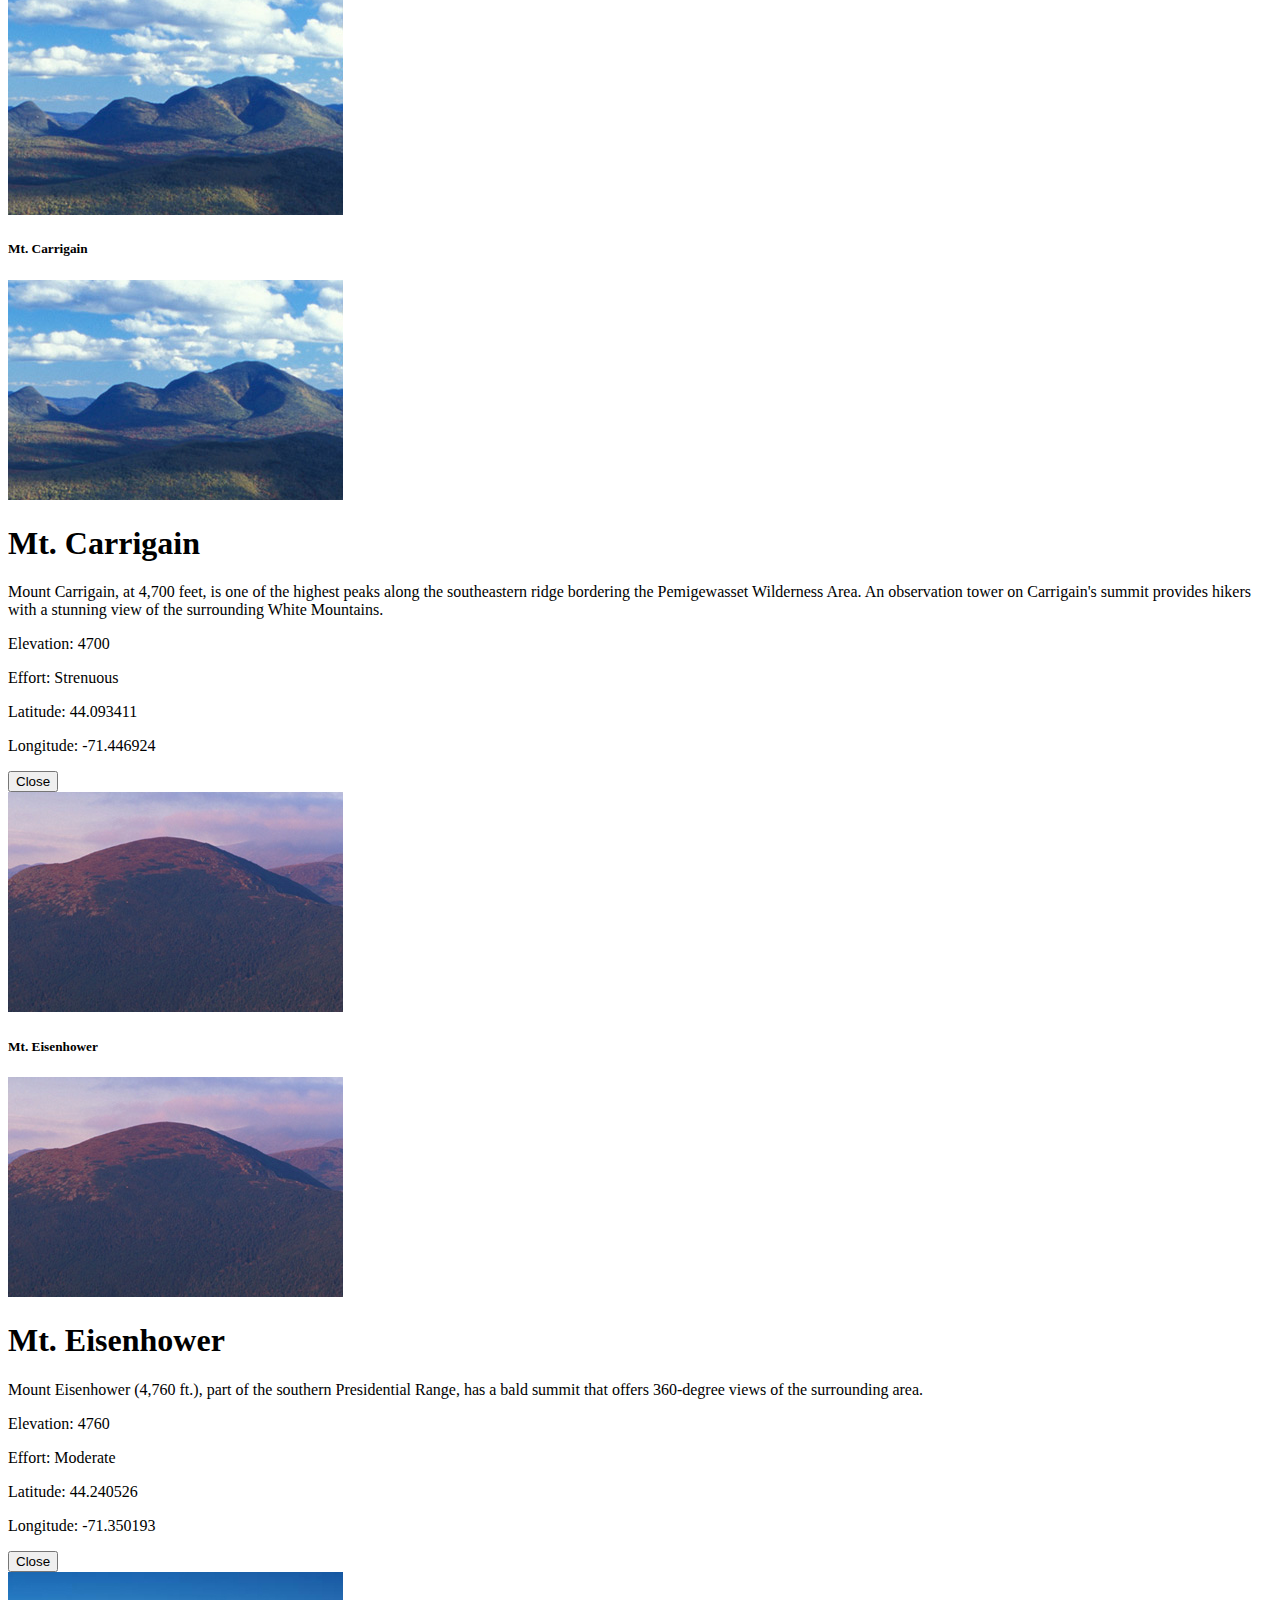
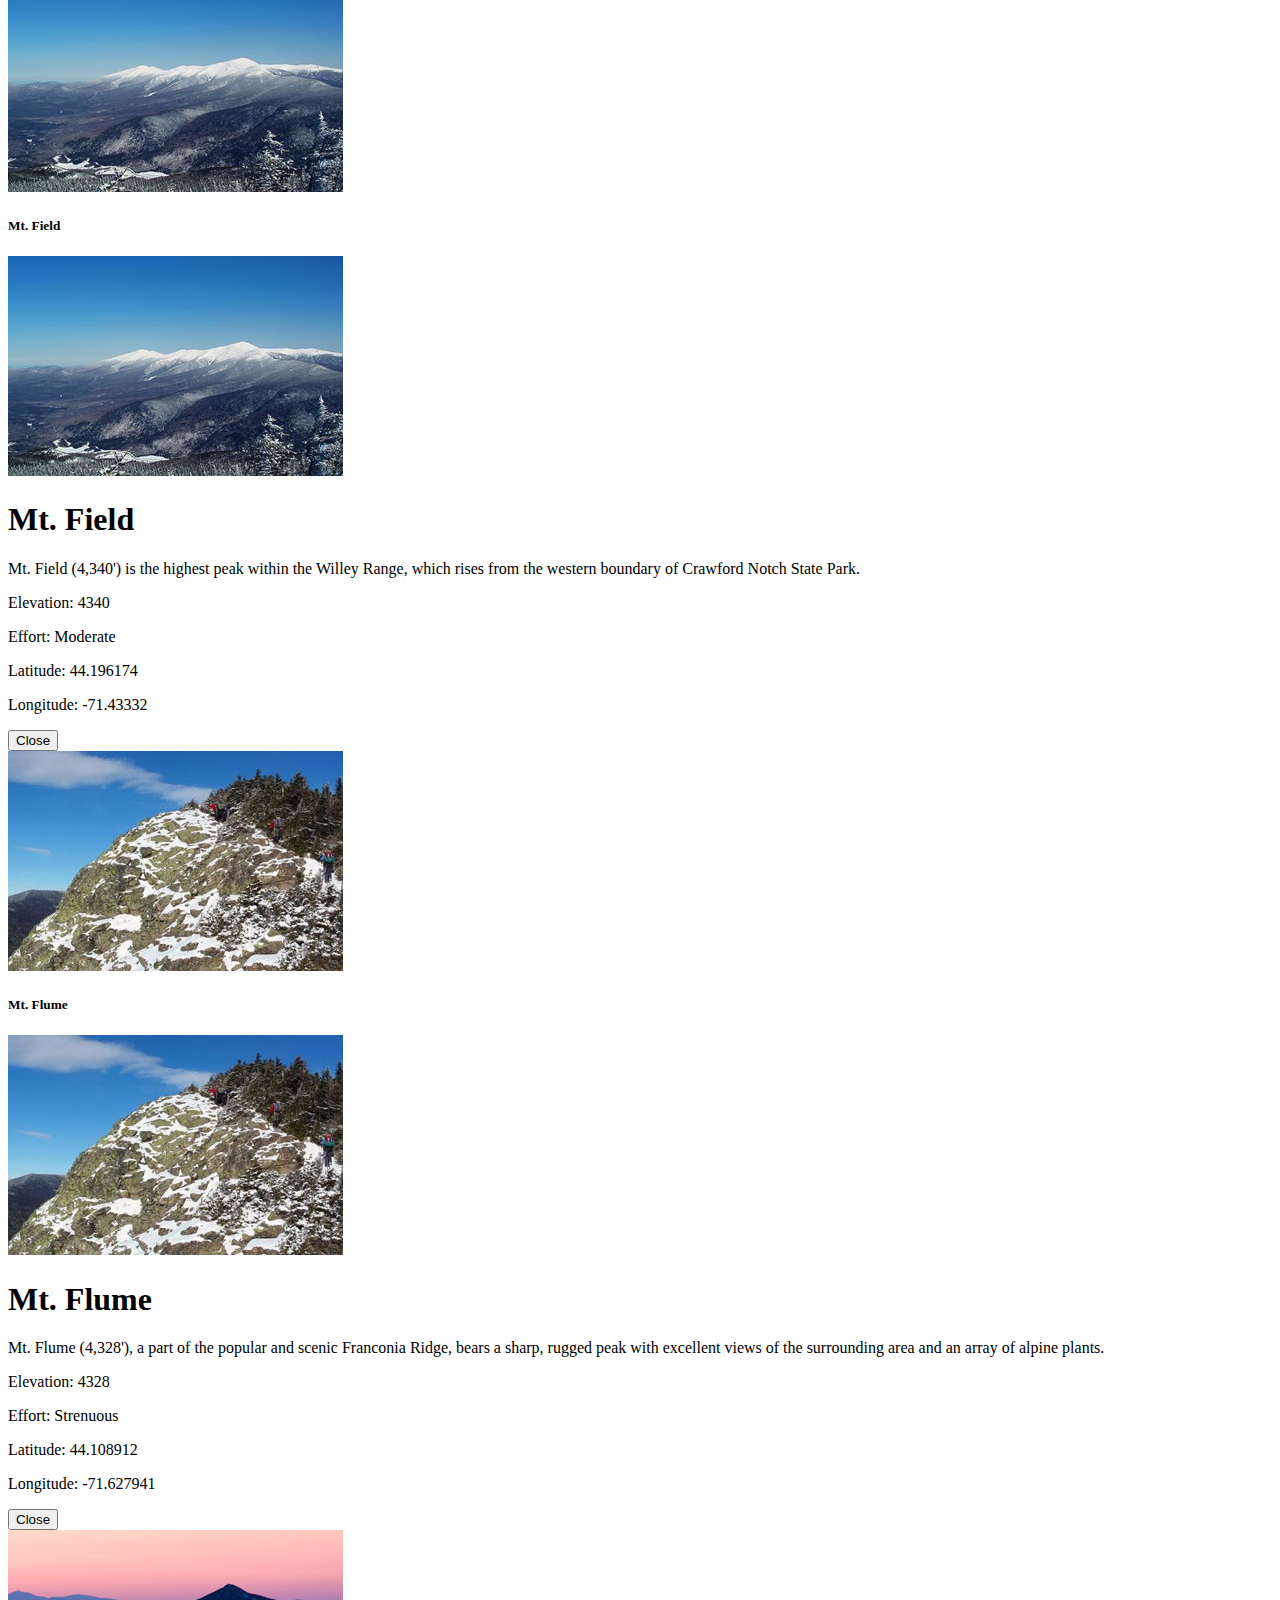
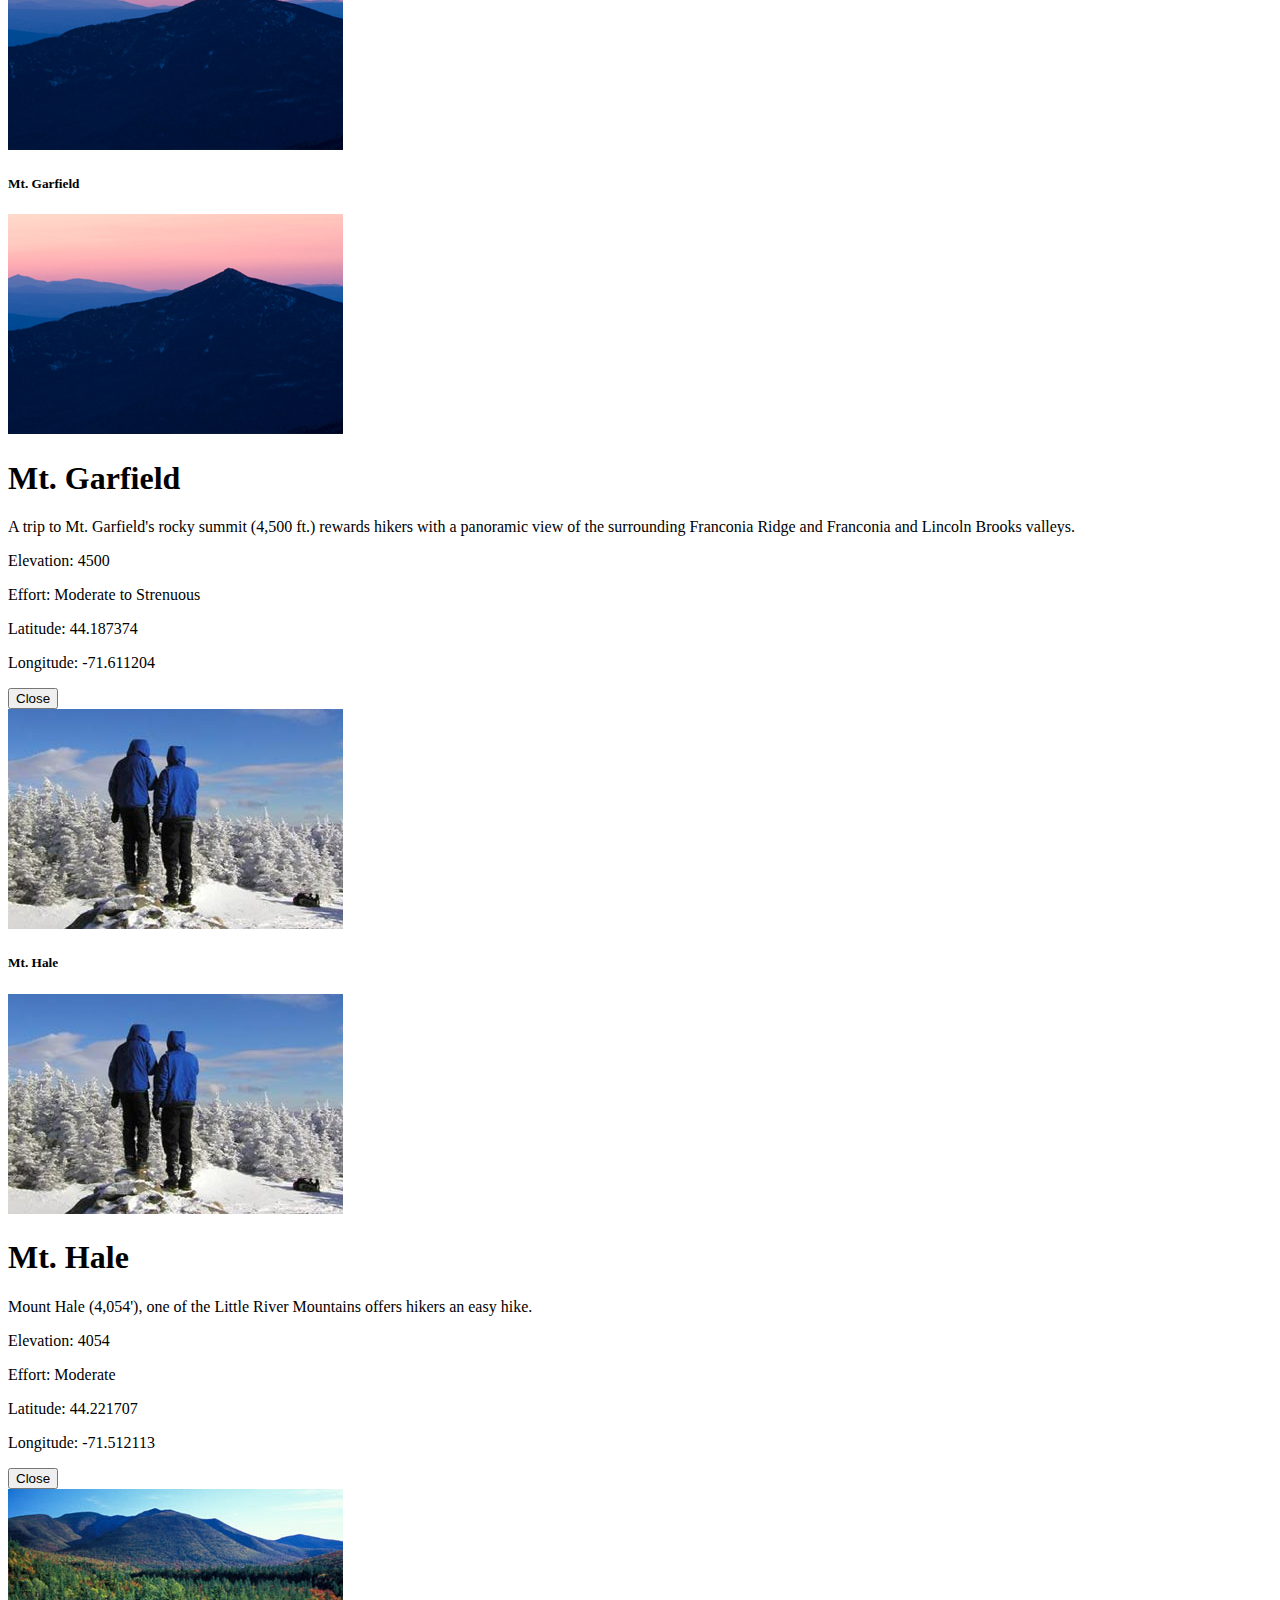
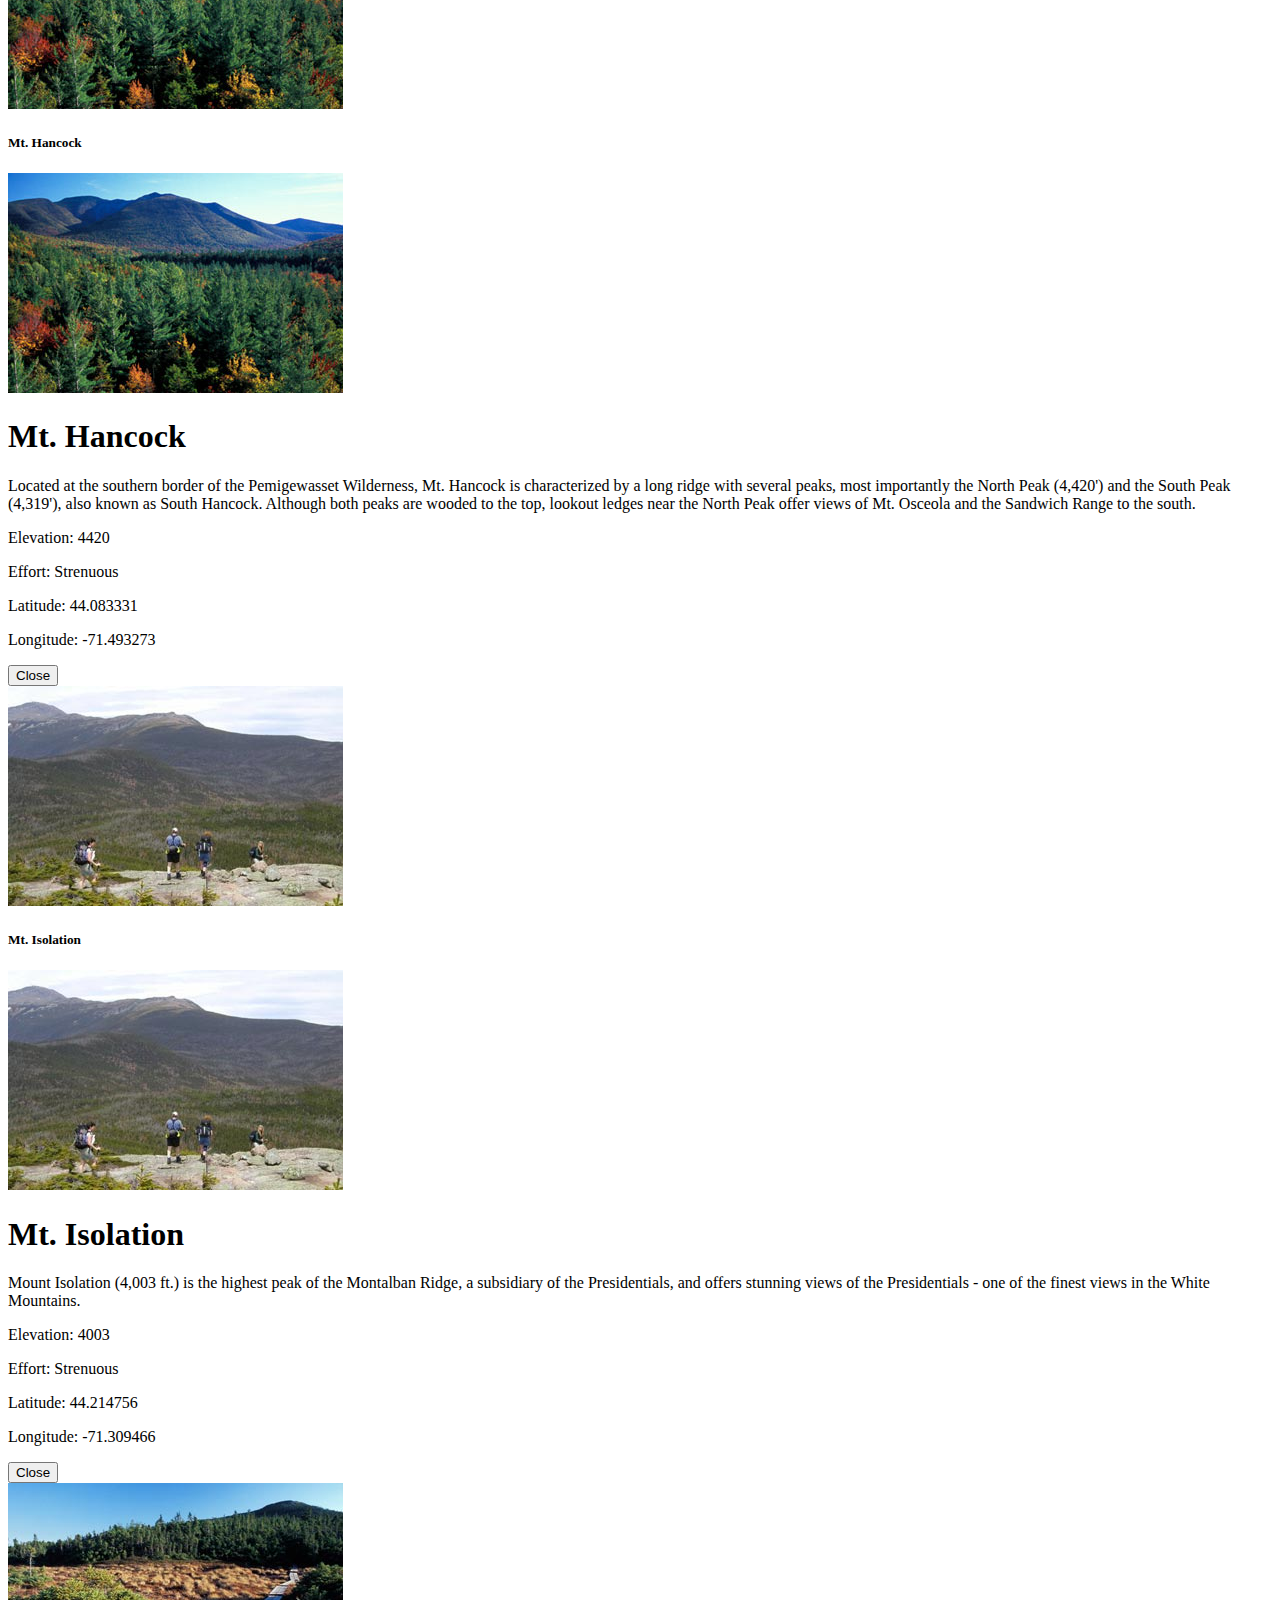
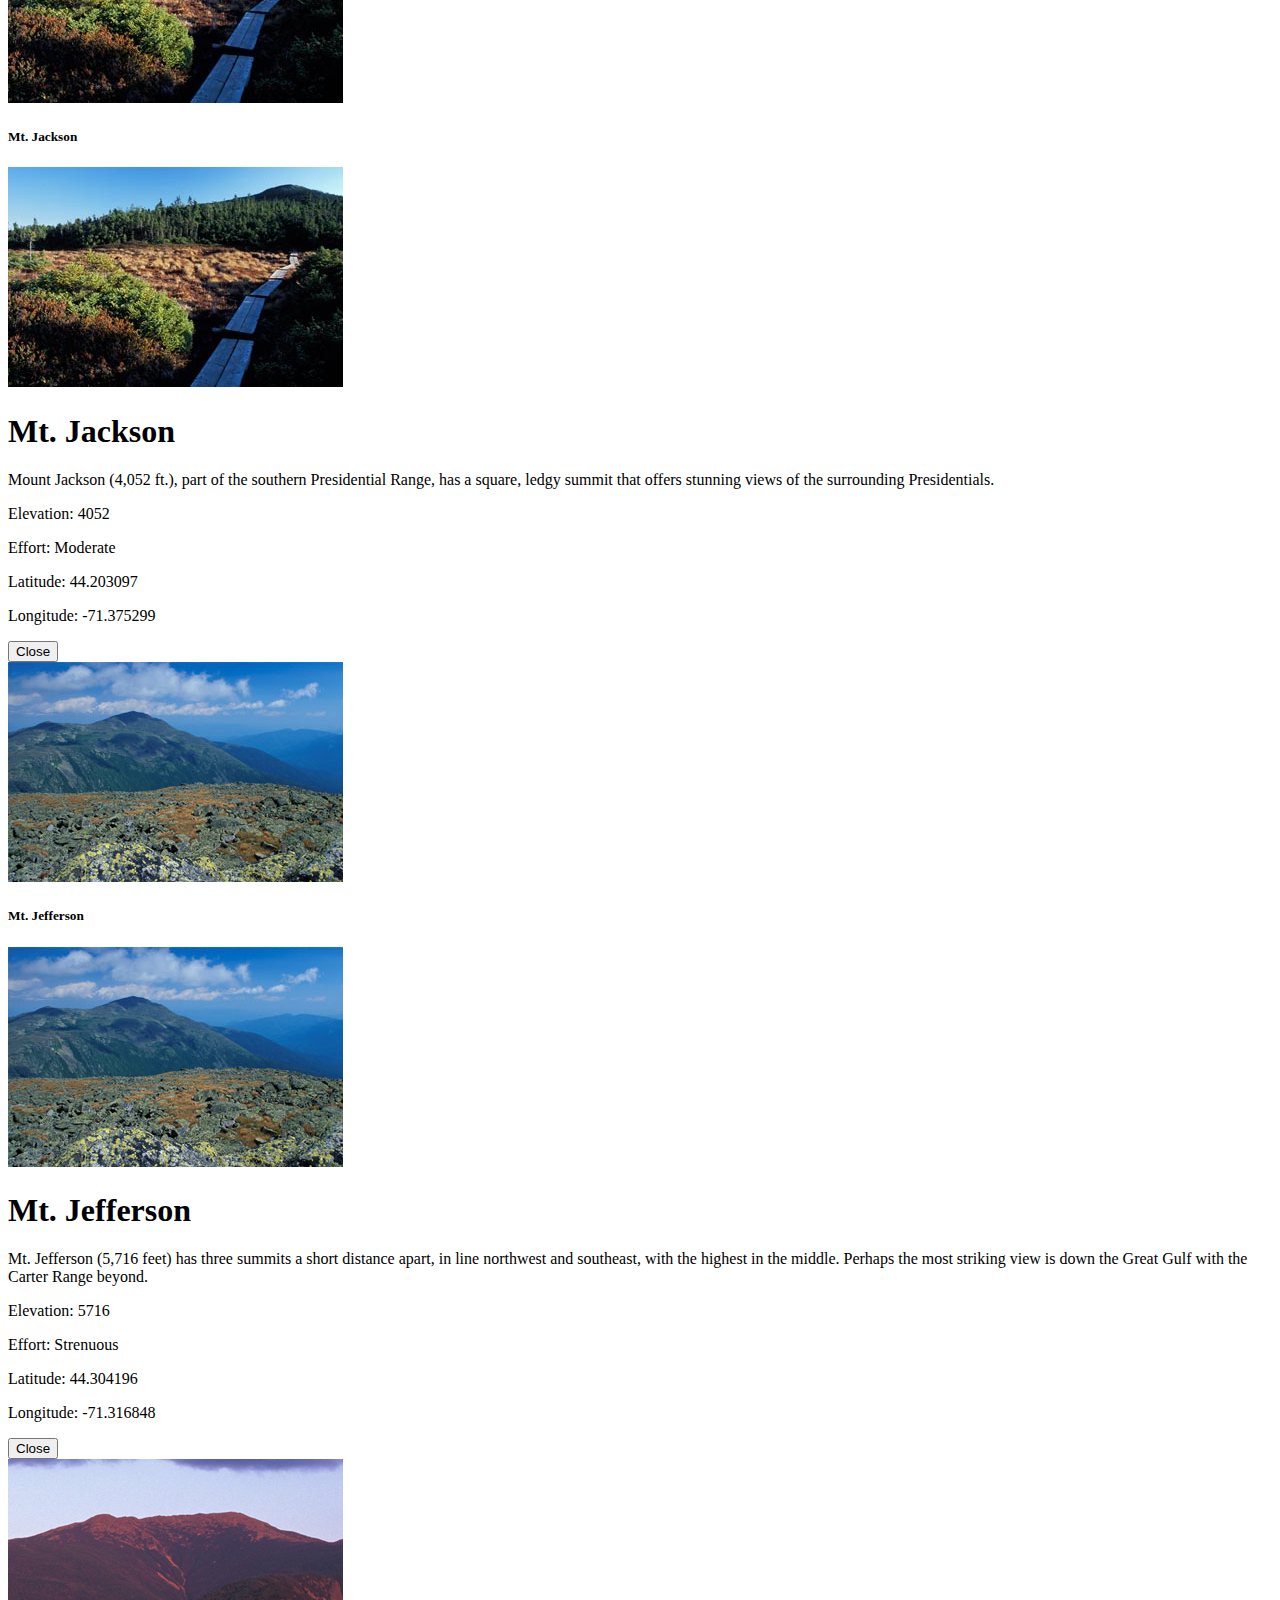
==== commit 1b41fd1a: "add background image to mountains page" ====
--- a/mountains.html
+++ b/mountains.html
@@ -31,36 +31,64 @@
 
   <body>
     <header>
-      <!-- place navbar here -->
+      <nav class="navbar navbar-expand-lg bg-body-tertiary">
+        <div class="container-fluid">
+          <a class="navbar-brand" href="index.html">WildWonders</a>
+          <button
+            class="navbar-toggler"
+            type="button"
+            data-bs-toggle="collapse"
+            data-bs-target="#navbarSupportedContent"
+            aria-controls="navbarSupportedContent"
+            aria-expanded="false"
+            aria-label="Toggle navigation"
+          >
+            <span class="navbar-toggler-icon"></span>
+          </button>
+          <div class="collapse navbar-collapse" id="navbarSupportedContent">
+            <ul class="navbar-nav me-auto mb-2 mb-lg-0">
+              <li class="nav-item">
+                <a class="nav-link" href="parks.html">Parks</a>
+              </li>
+              <li class="nav-item">
+                <a class="nav-link" href="mountains.html">Mountains</a>
+              </li>
+            </ul>
+          </div>
+        </div>
+      </nav>
     </header>
     <main>
       <section>
-        <div class="container">
-          <select
+        <div class="container-fluid" id="page-mountain">
+          <div class="container">
+
+            <select
             class="form-select"
             id="mountain-select"
             aria-label="Mountain select"
           >
-            <option selected disabled hidden>Select a mountain...</option>
-          </select>
-          <div
-            class="d-flex flex-wrap justify-content-between"
-            id="mountains-container"
-          ></div>
-        </div>
-      </section>
+          <option selected disabled hidden>Select a mountain...</option>
+        </select>
+        <div
+        class="d-flex flex-wrap justify-content-between"
+        id="mountains-container"
+        ></div>
+      </div>
+    </section>
       <section>
         <button
-          type="button"
+        type="button"
           class="btn btn-sm border-0 rounded-pill"
           id="btn-back-to-top"
         >
           <img
-            src="assets/images/icons/arrow-up-circle.svg"
+          src="assets/images/icons/arrow-up-circle.svg"
             width="40"
             height="40"
-          />
-        </button>
+            />
+          </button>
+        </div>
       </section>
     </main>
     <footer></footer>
--- a/css/styles.css
+++ b/css/styles.css
@@ -20,7 +20,7 @@
 
 .dropdown-toggle::after {
   position: absolute;
-  right: 12.5px;
+  right: 15px;
   top: 50%;
   transform: translateY(-50%);
   content: "";
@@ -35,3 +35,11 @@
   background-repeat: no-repeat;
   background-position: left center;
 }
+
+#page-mountain {
+  background: url("../assets/images/background/bg-mountain-1.jpg"),
+    url("../assets/images/background/bg-mountain-2.jpg");
+  background-size: contain, cover;
+  background-repeat: no-repeat, no-repeat;
+  background-position: top, bottom;
+}
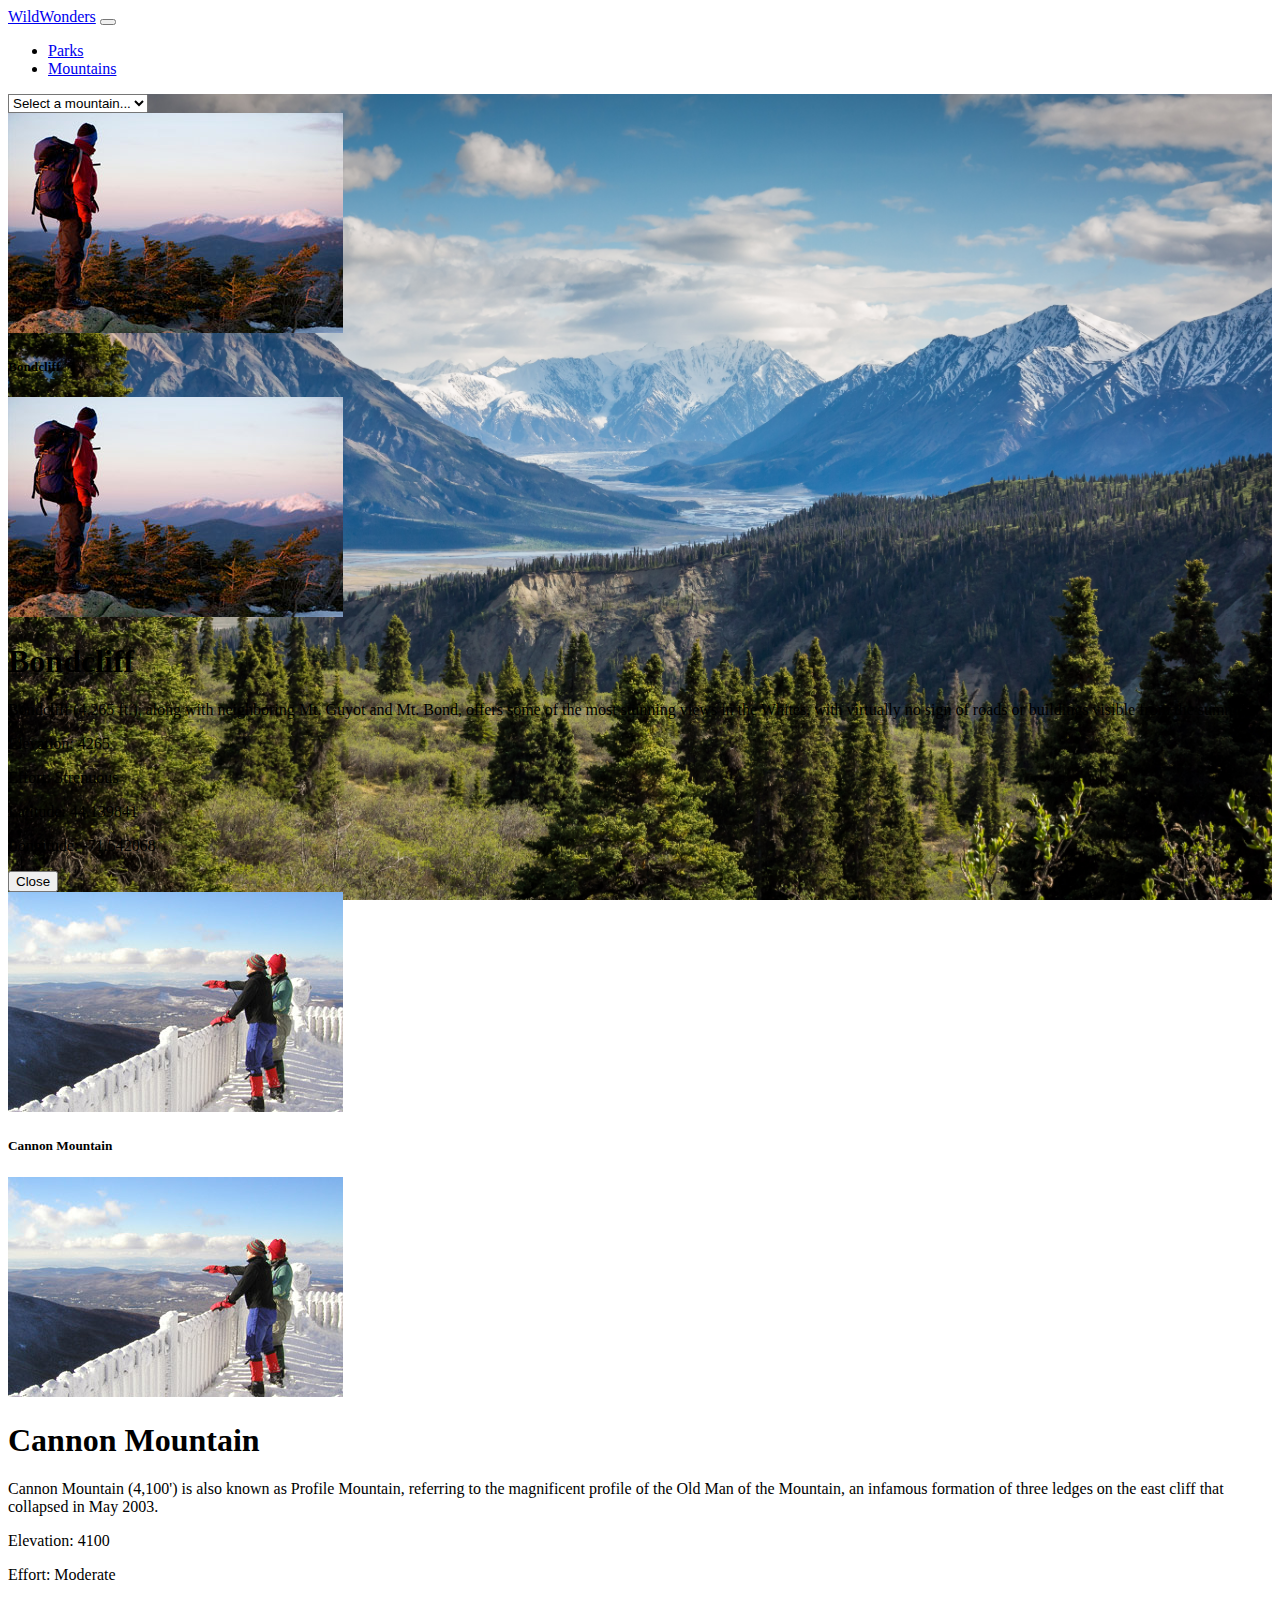
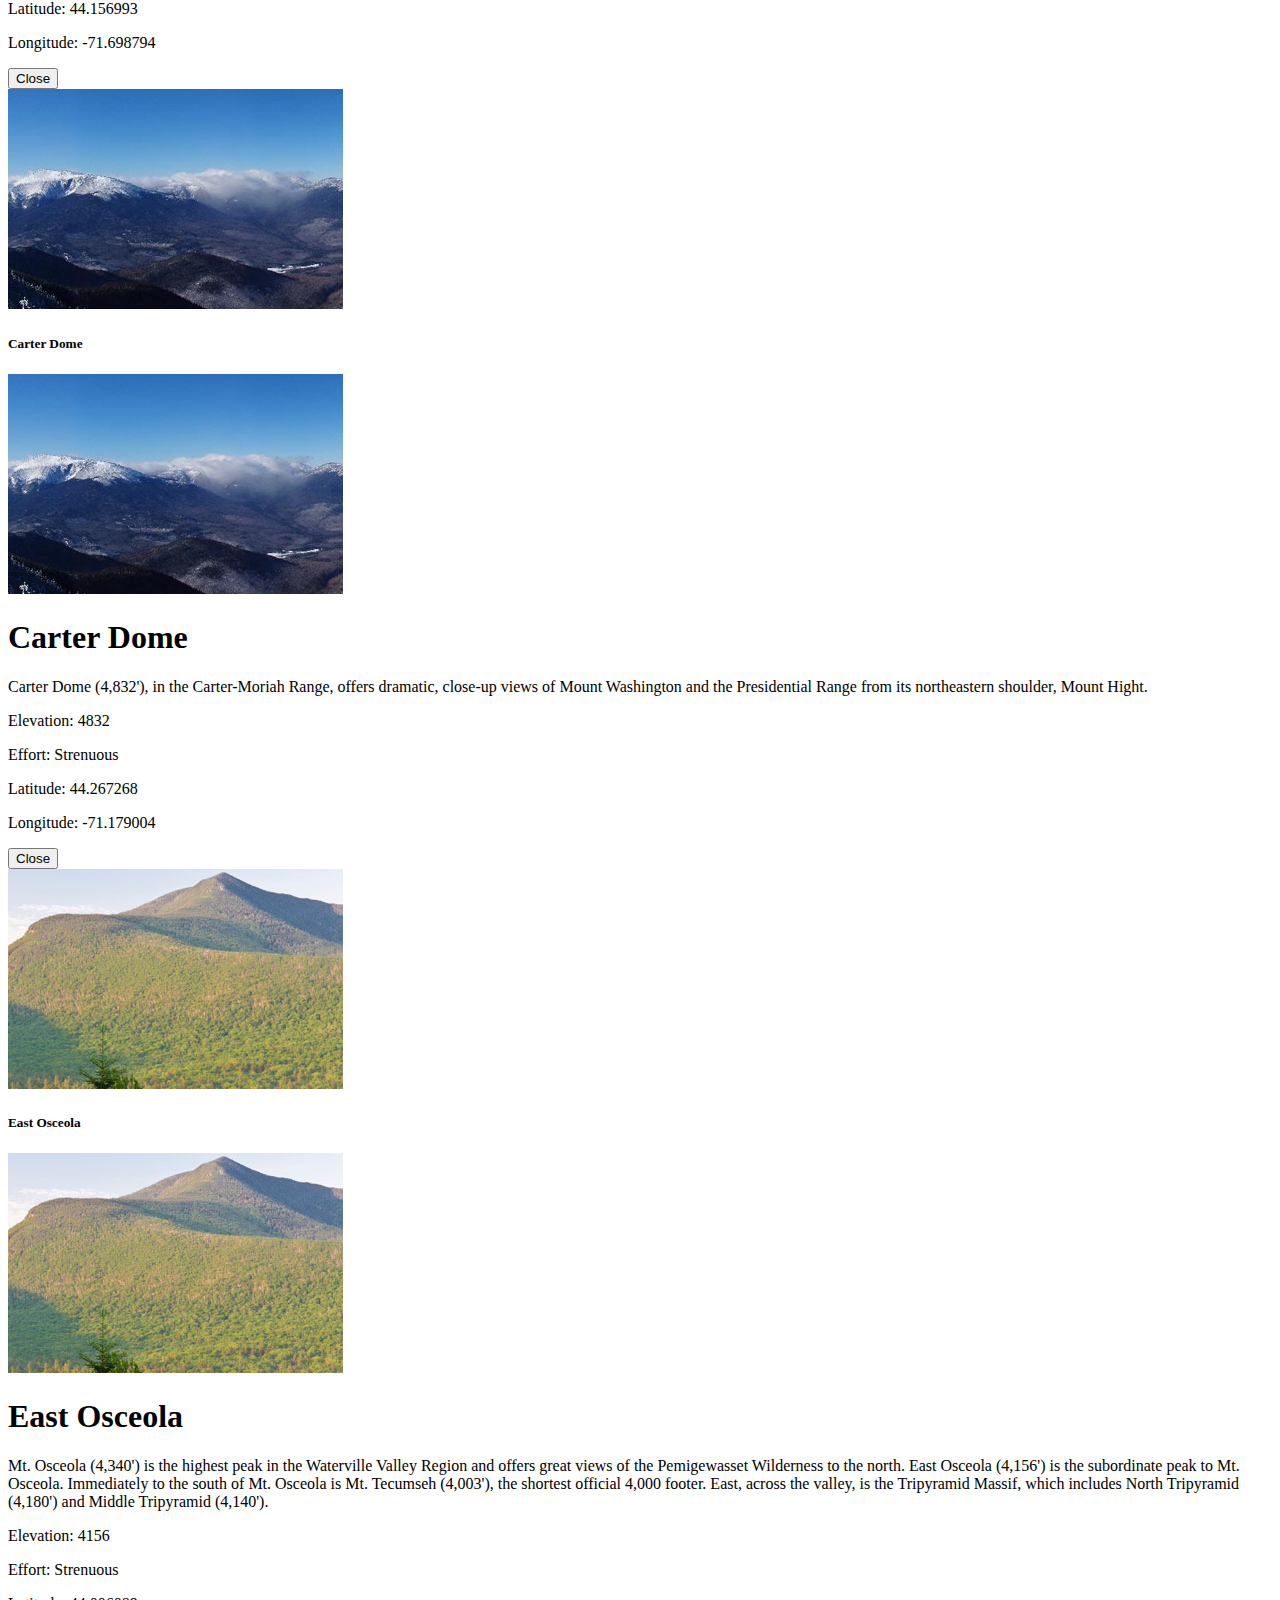
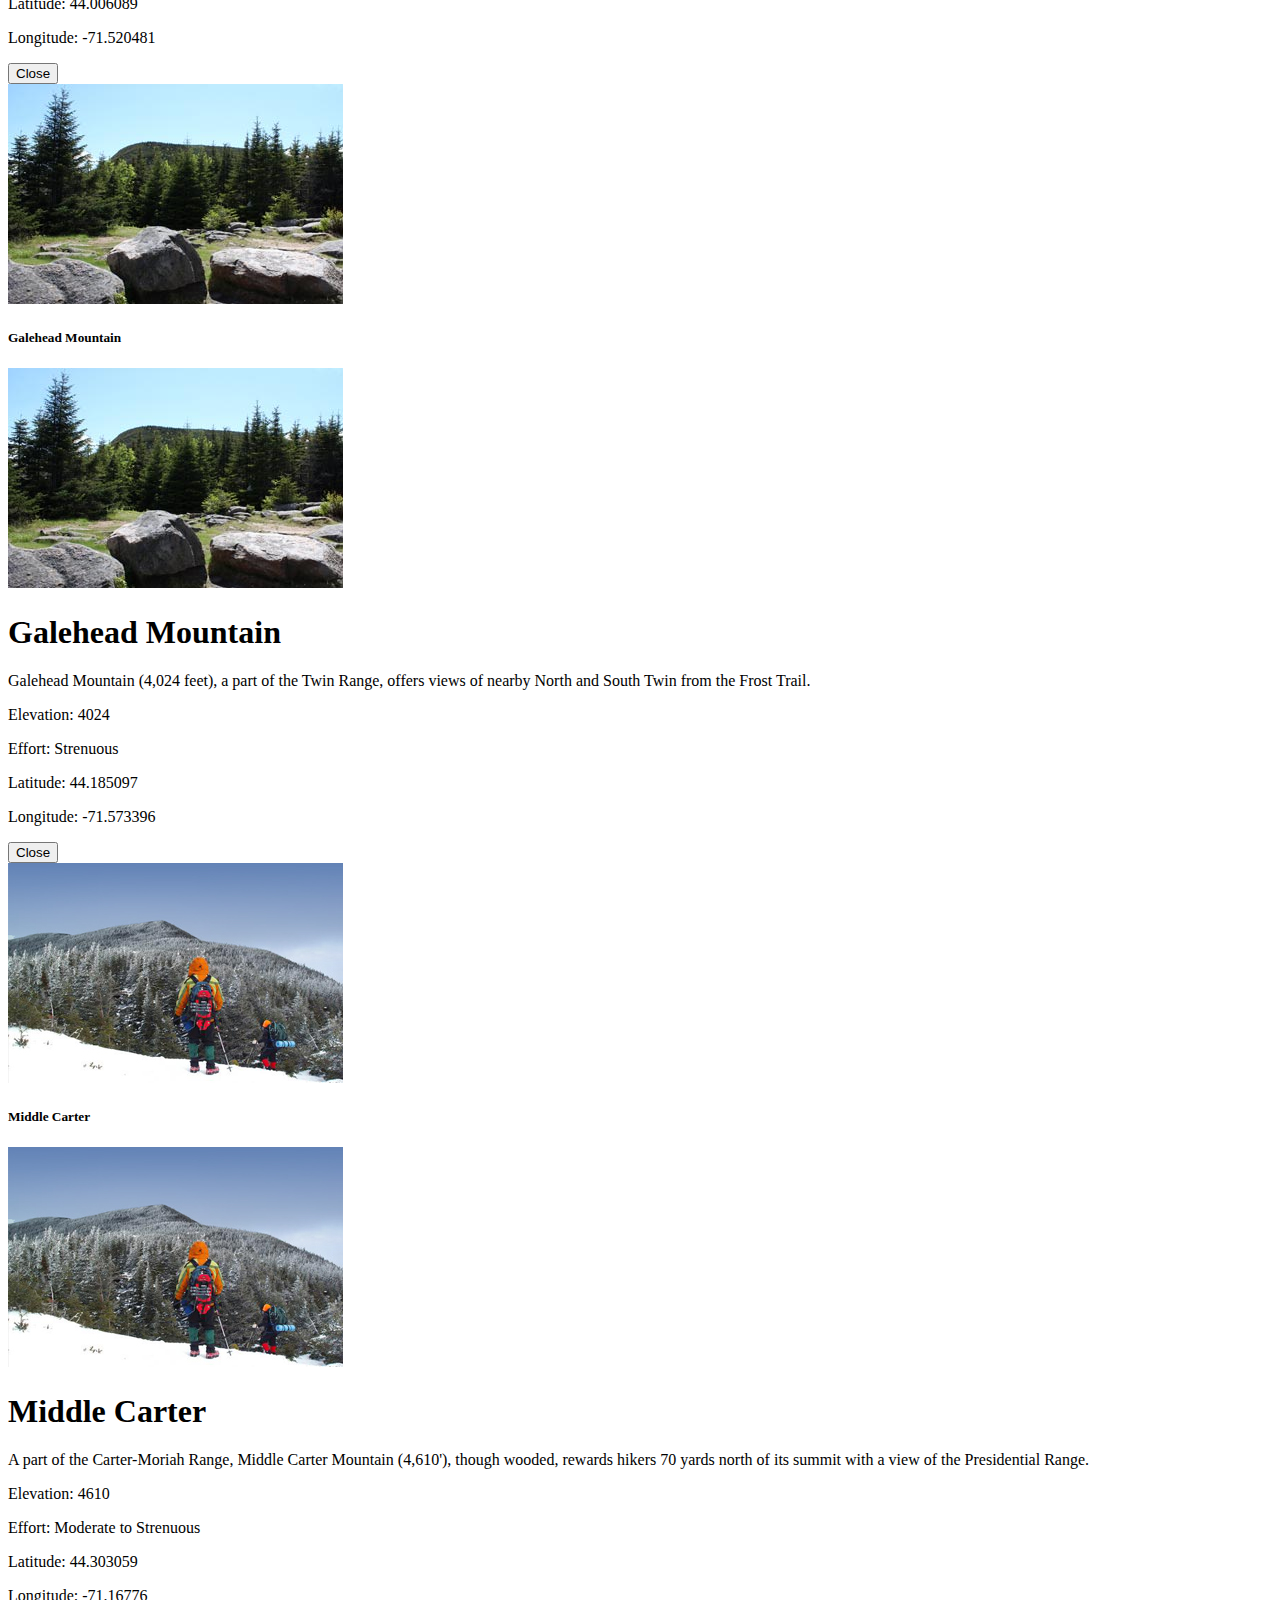
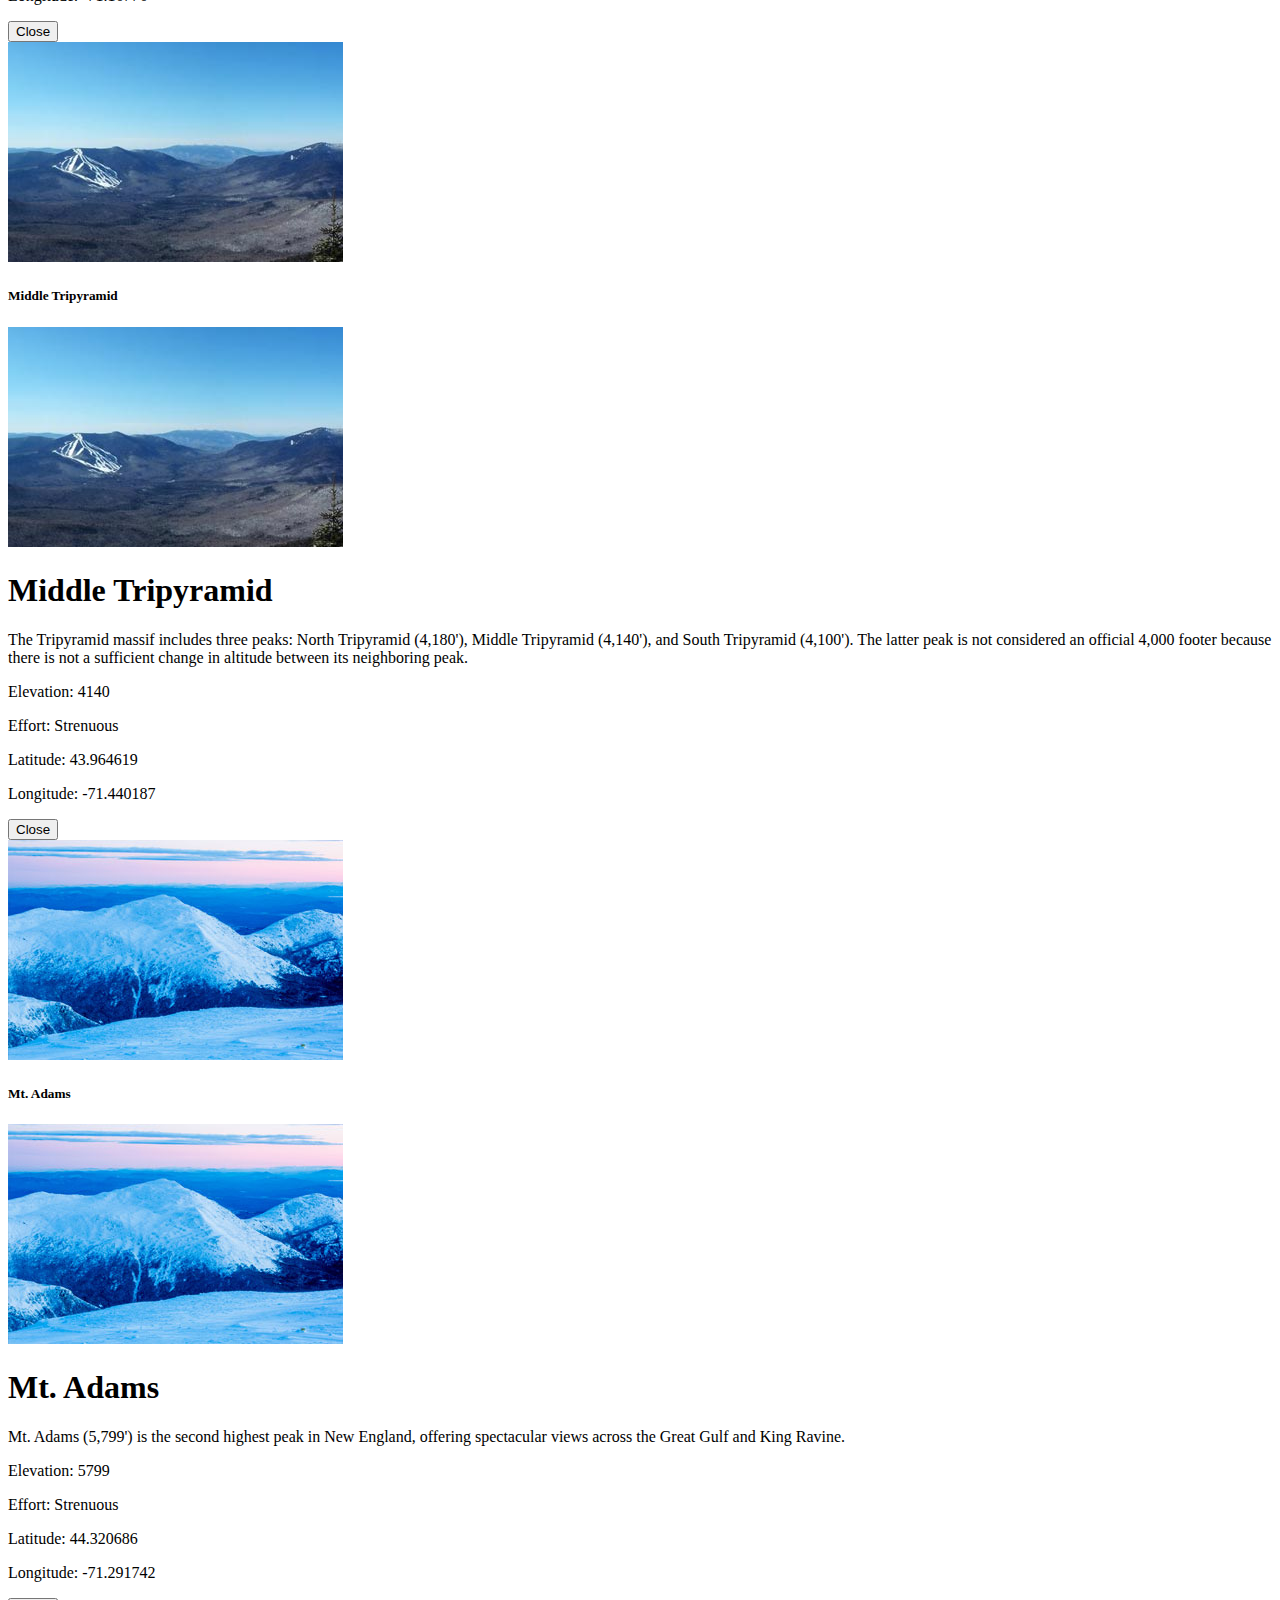
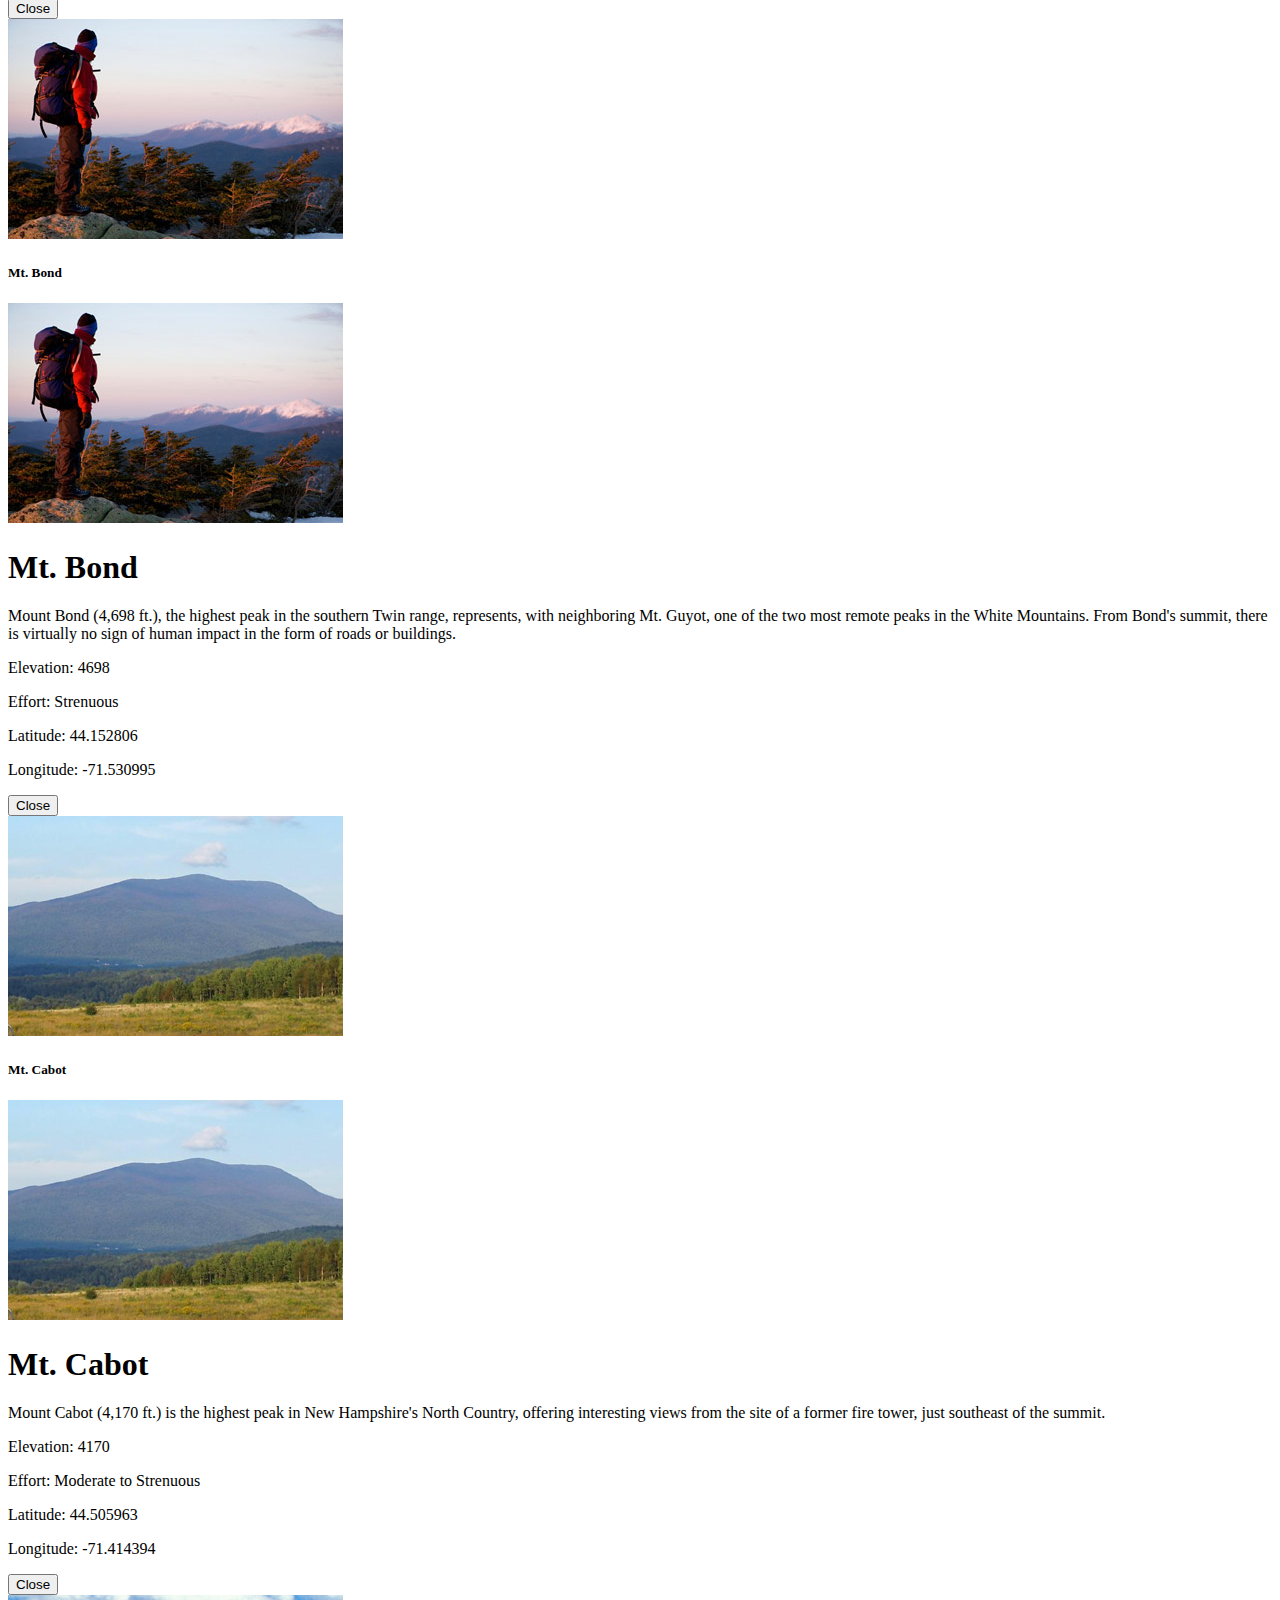
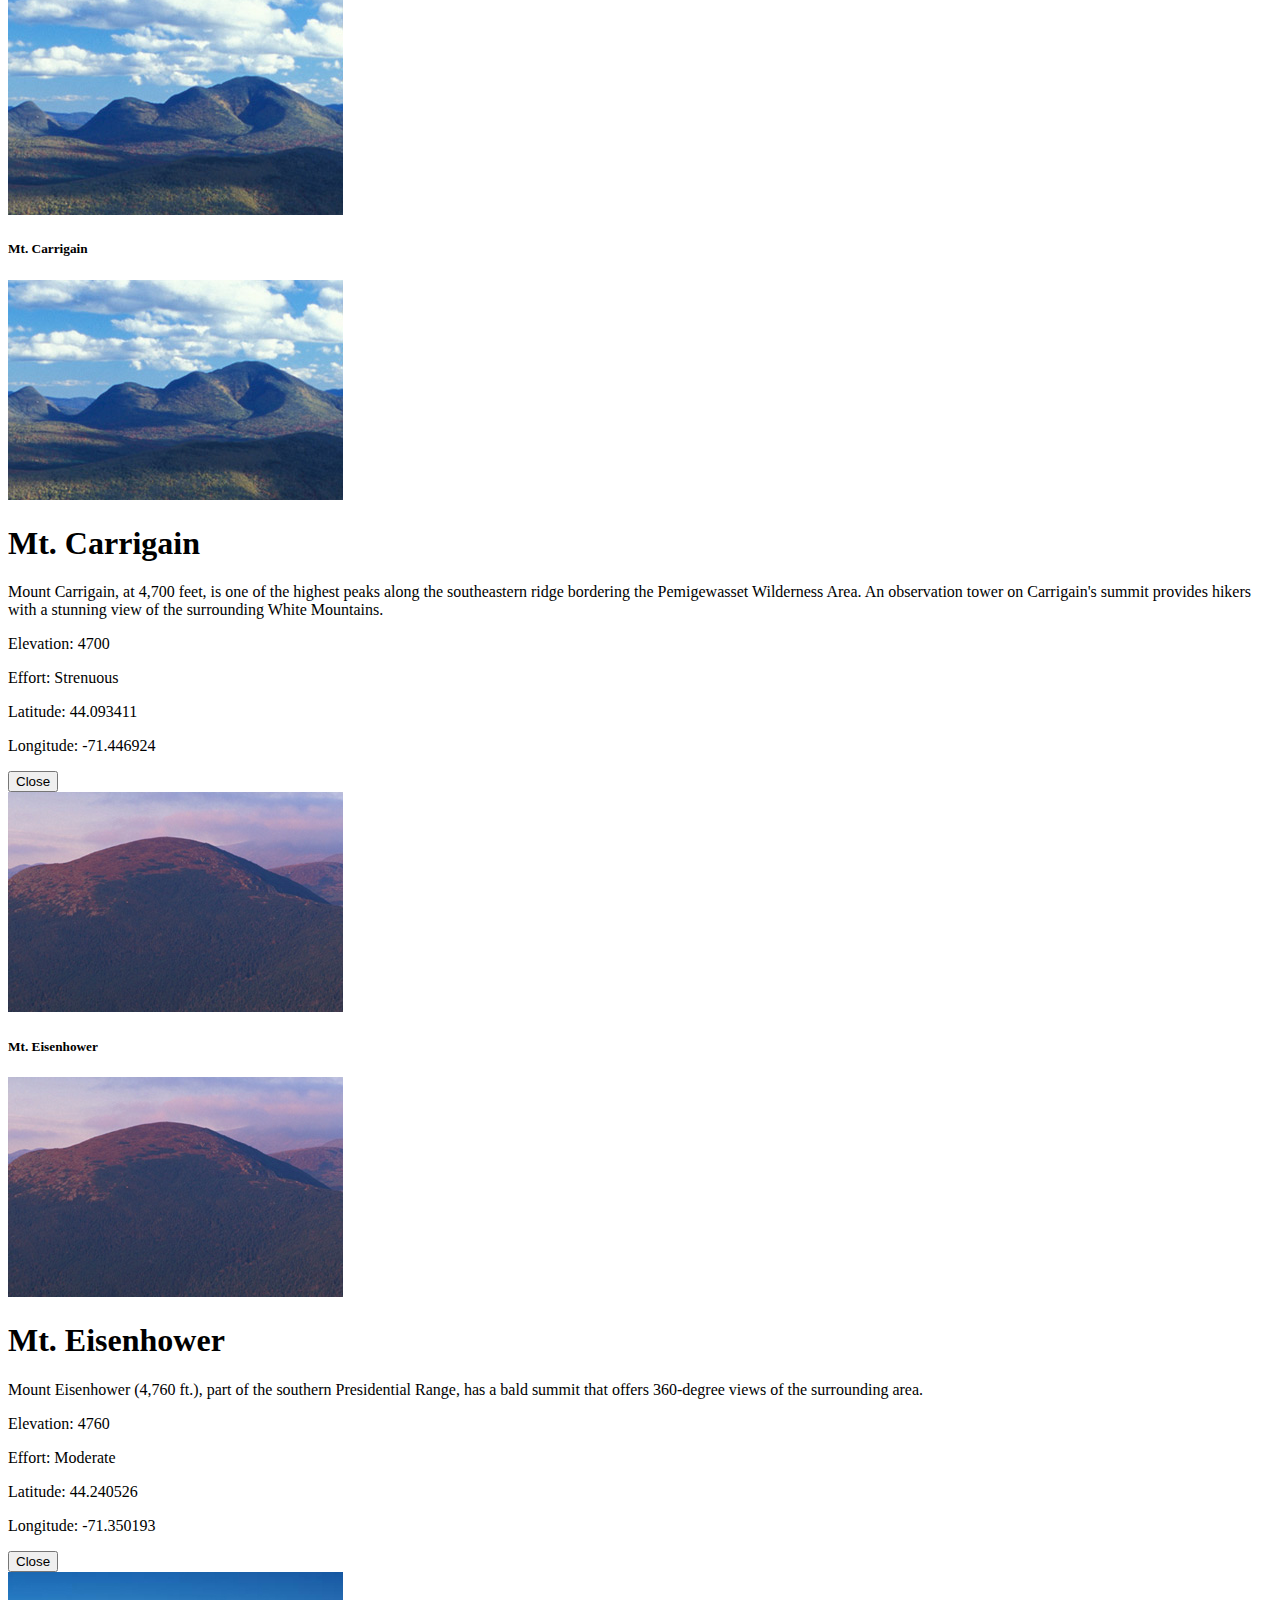
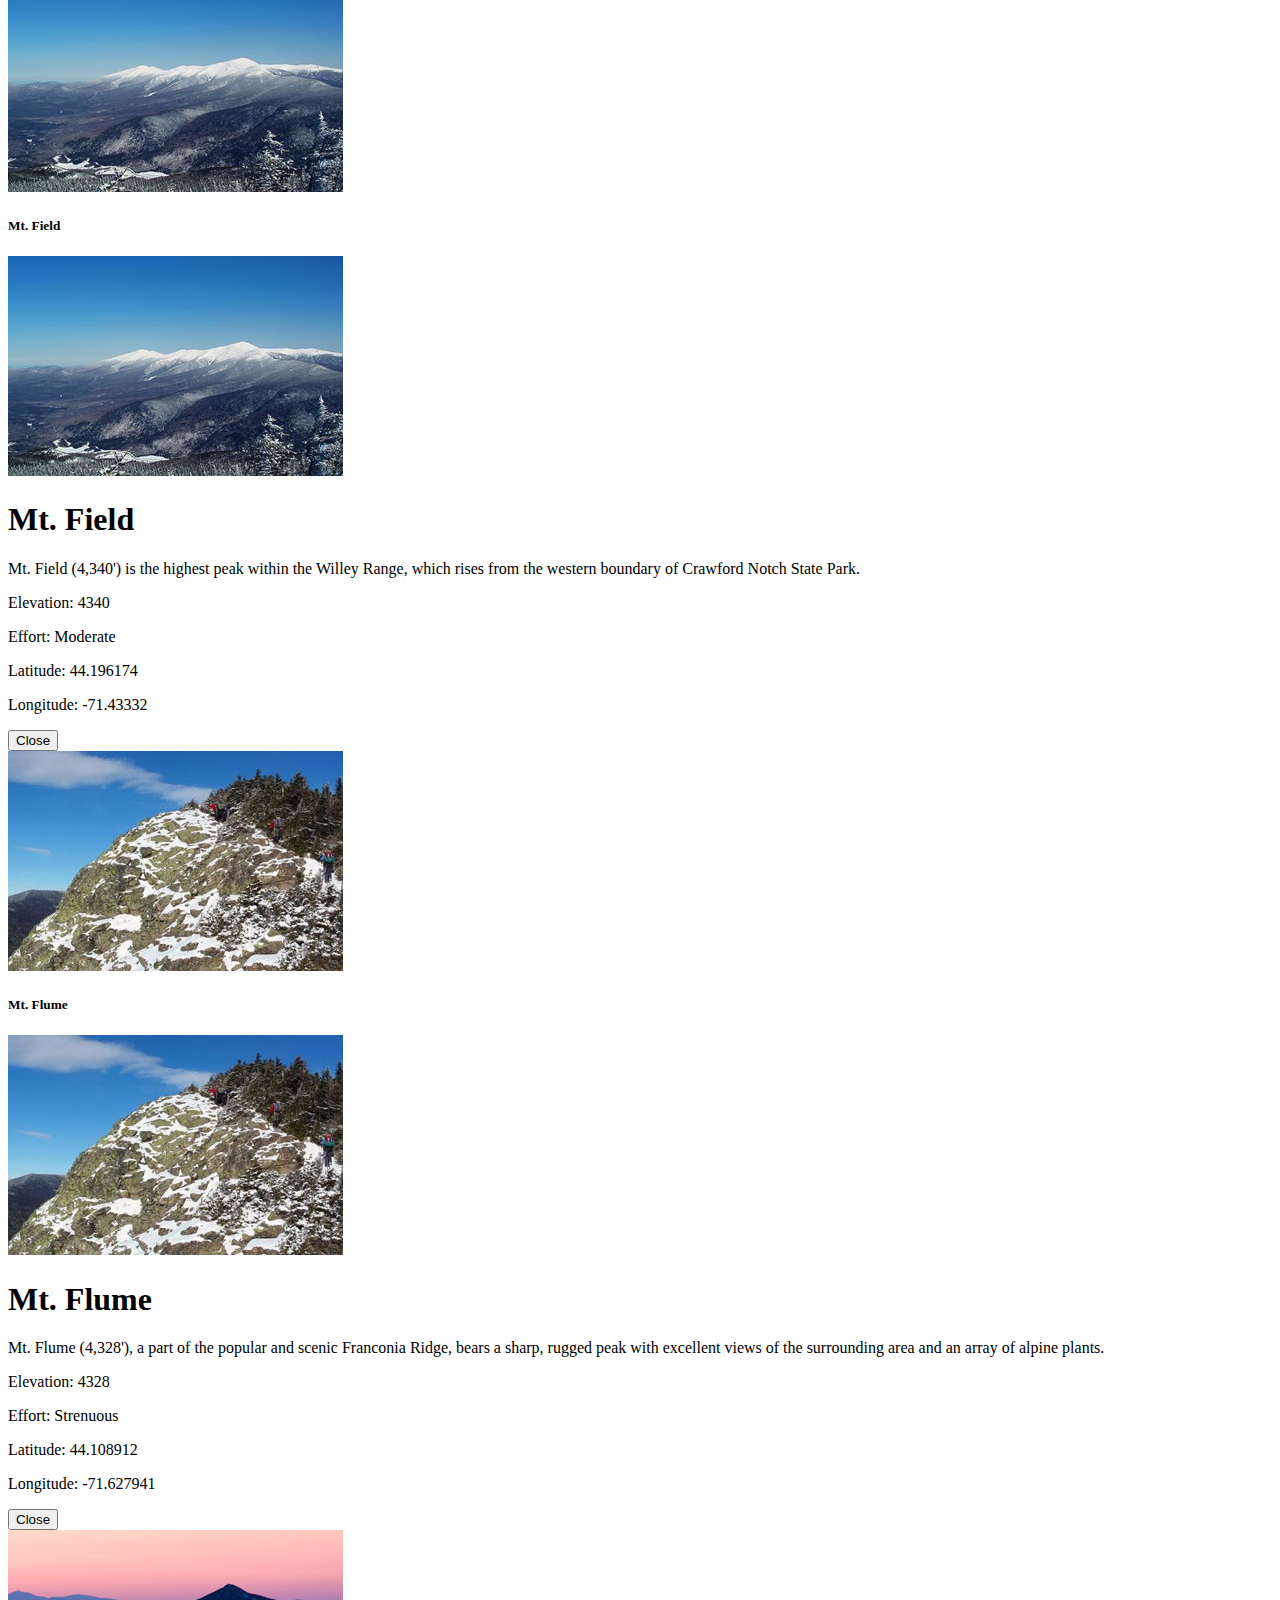
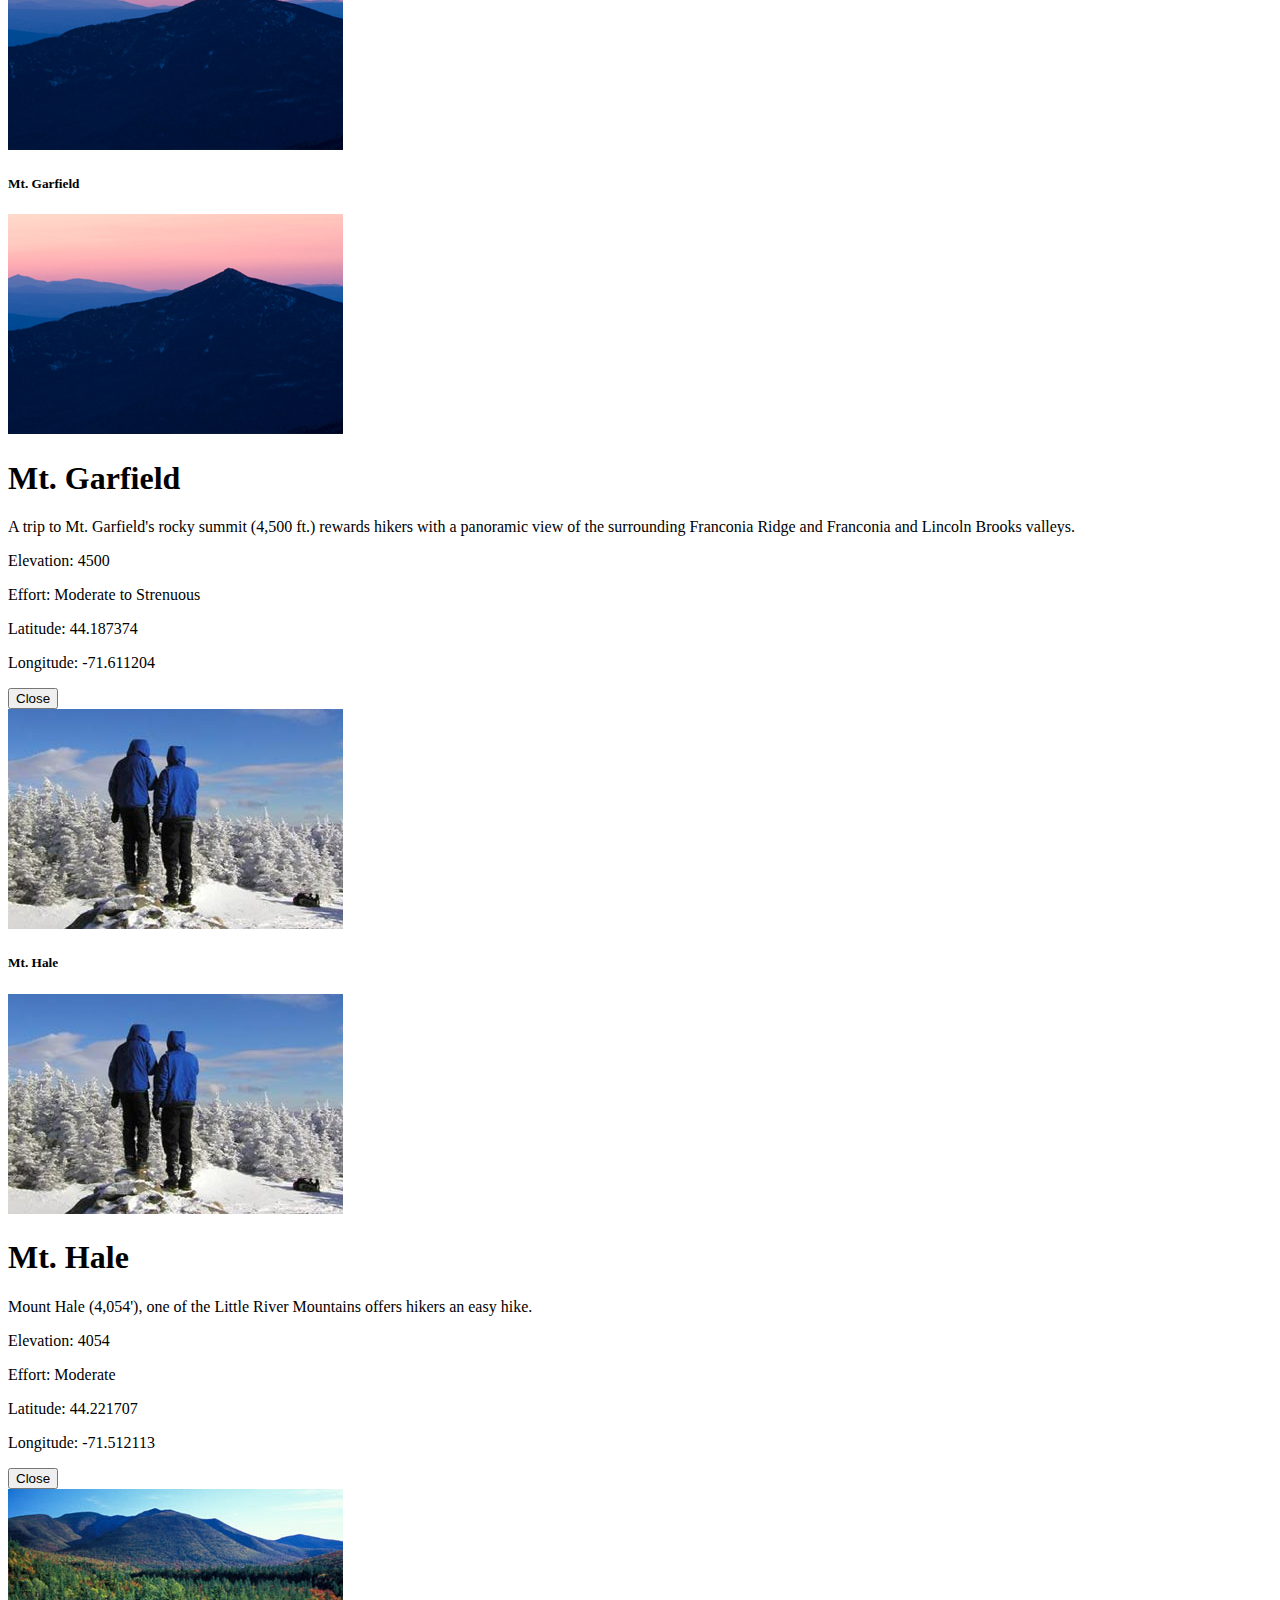
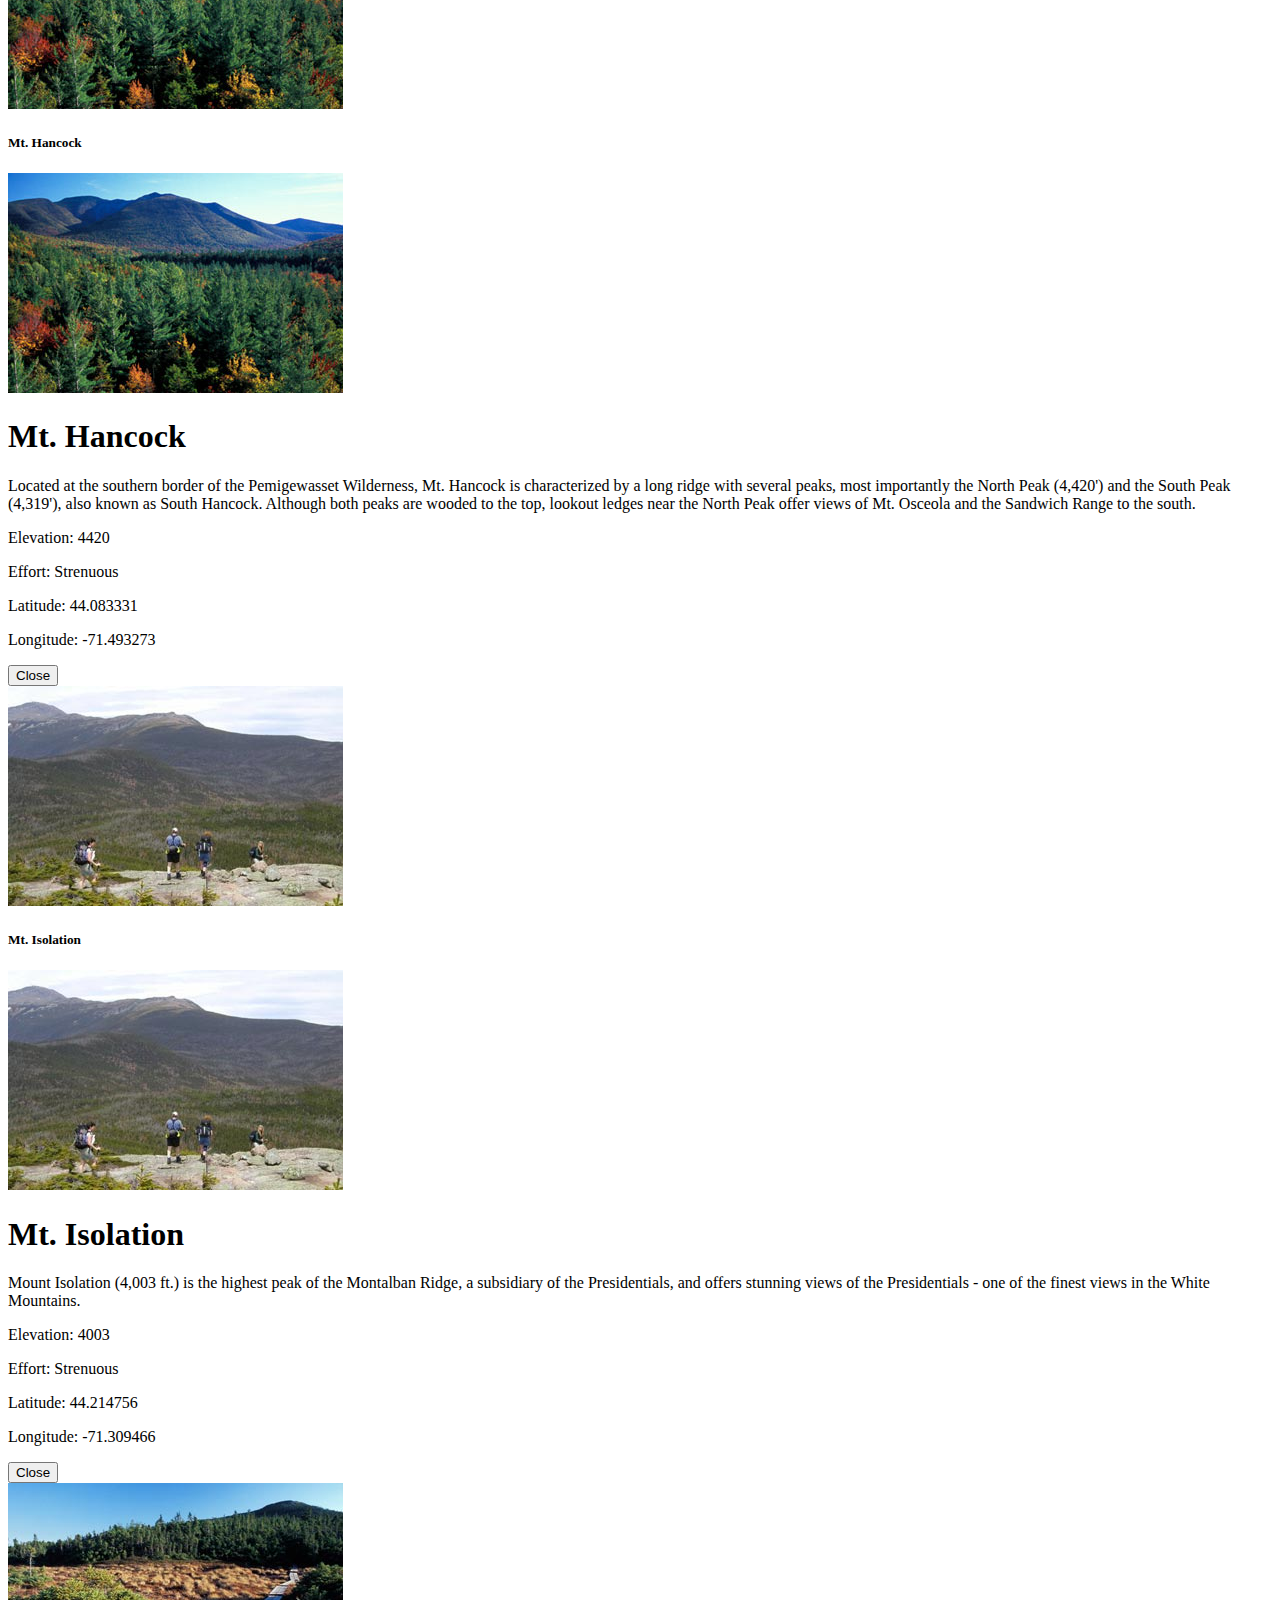
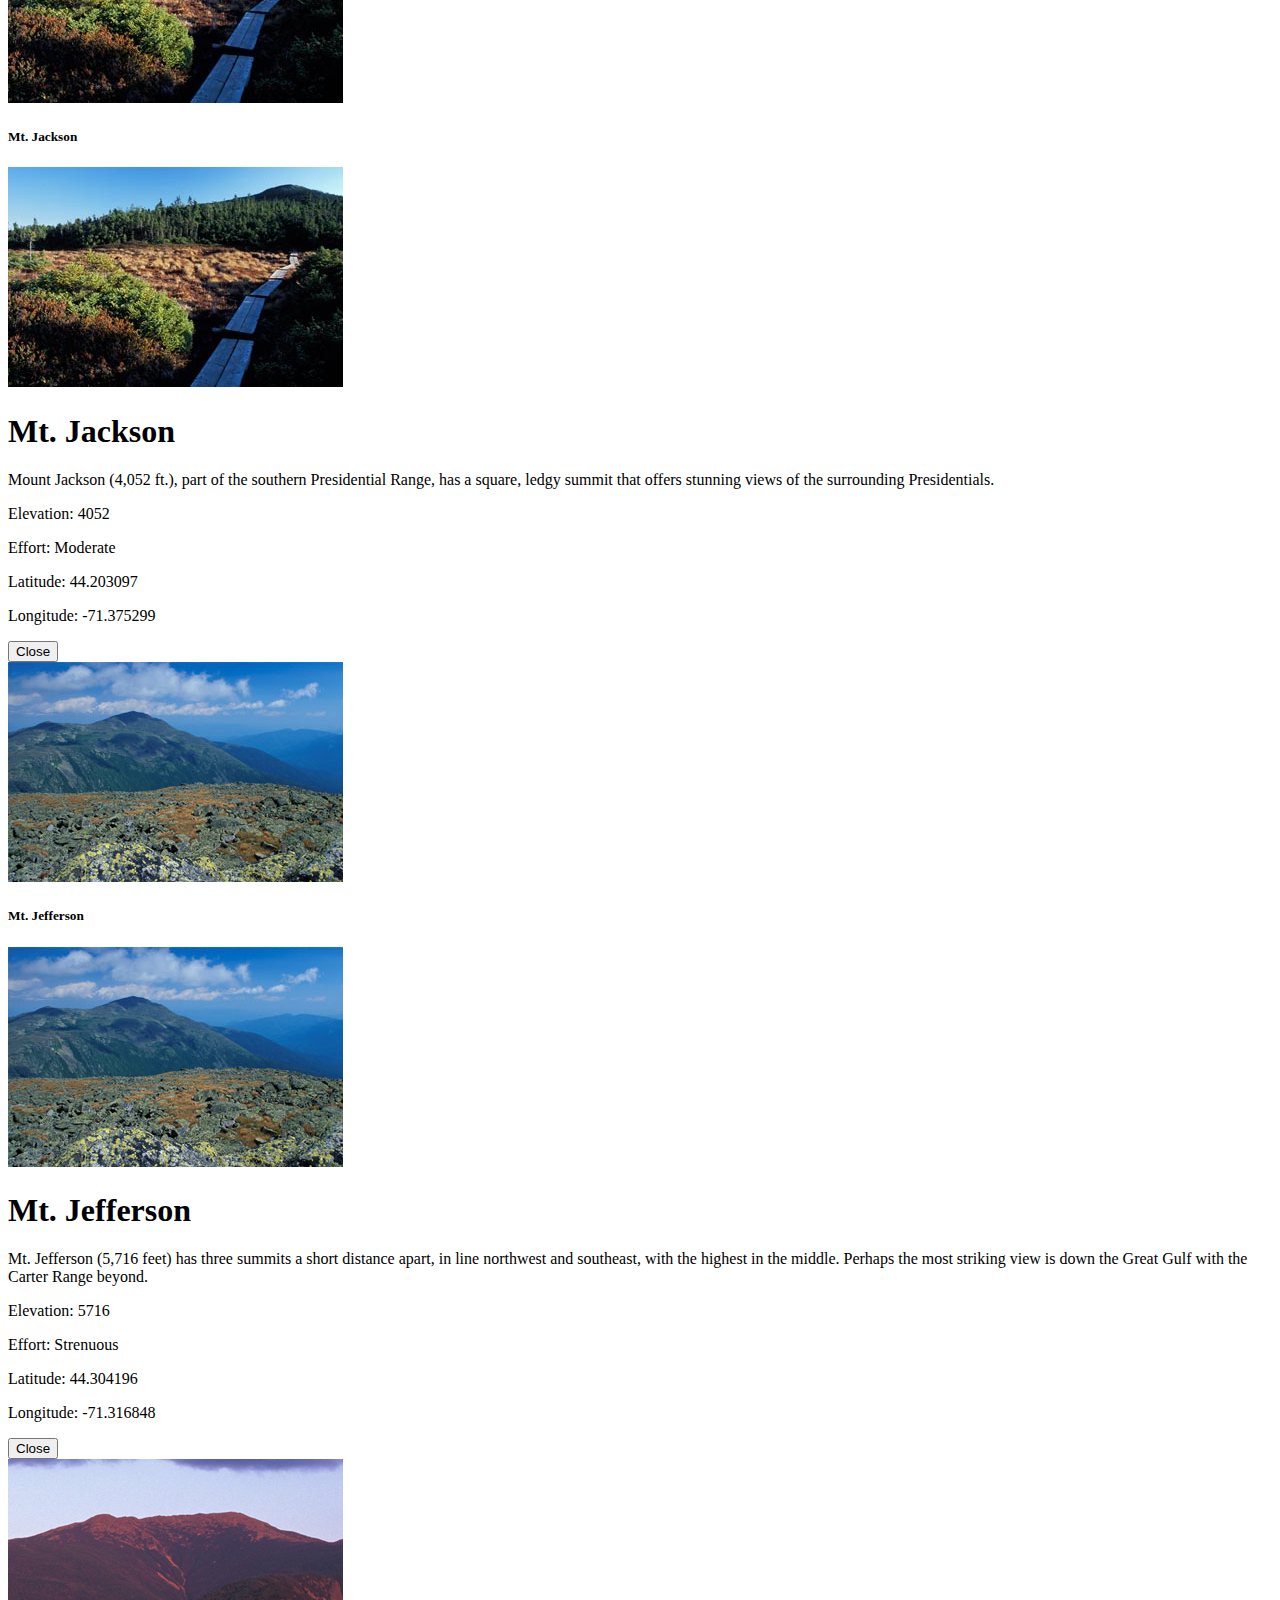
==== commit 16d72d26: "fix container height on park page" ====
--- a/mountains.html
+++ b/mountains.html
@@ -62,33 +62,34 @@
       <section>
         <div class="container-fluid" id="page-mountain">
           <div class="container">
-
-            <select
-            class="form-select"
-            id="mountain-select"
-            aria-label="Mountain select"
-          >
-          <option selected disabled hidden>Select a mountain...</option>
-        </select>
-        <div
-        class="d-flex flex-wrap justify-content-between"
-        id="mountains-container"
-        ></div>
-      </div>
-    </section>
+            <div class="mx-3 pt-3">
+              <select
+                class="form-select border-light border-5"
+                id="mountain-select"
+                aria-label="Mountain select"
+              >
+                <option selected disabled hidden>Select a mountain...</option>
+              </select>
+            </div>
+            <div
+              class="d-flex flex-wrap justify-content-between"
+              id="mountains-container"
+            ></div>
+          </div>
+        </div>
+      </section>
       <section>
         <button
-        type="button"
+          type="button"
           class="btn btn-sm border-0 rounded-pill"
           id="btn-back-to-top"
         >
           <img
-          src="assets/images/icons/arrow-up-circle.svg"
+            src="assets/images/icons/arrow-up-circle.svg"
             width="40"
             height="40"
-            />
-          </button>
-        </div>
+          />
+        </button>
       </section>
     </main>
     <footer></footer>
--- a/css/styles.css
+++ b/css/styles.css
@@ -1,8 +1,8 @@
 .card-mountain:hover,
 .card-park:hover {
   cursor: pointer;
-  box-shadow: rgba(50, 50, 93, 0.25) 0px 50px 100px -20px,
-    rgba(0, 0, 0, 0.3) 0px 30px 60px -30px;
+  box-shadow: rgba(255, 255, 255, 0.8) 0px 50px 100px -20px,
+    rgba(255, 255, 255, 1) 0px 30px 60px -30px;
   transform: scale(1.01);
 }
 
@@ -37,9 +37,21 @@
 }
 
 #page-mountain {
-  background: url("../assets/images/background/bg-mountain-1.jpg"),
-    url("../assets/images/background/bg-mountain-2.jpg");
-  background-size: contain, cover;
-  background-repeat: no-repeat, no-repeat;
-  background-position: top, bottom;
+  background: url("../assets/images/background/bg-mountain-1.jpg");
+  background-size: cover;
+  background-repeat: no-repeat;
+  background-position: top center;
+  background-attachment: fixed;
 }
+
+#page-park {
+  background: url("../assets/images/background/yosemite.jpg");
+  background-size: cover;
+  background-repeat: no-repeat;
+  background-position: top center;
+  background-attachment: fixed;
+}
+
+.mvh-100 {
+  min-height: 100vh;
+}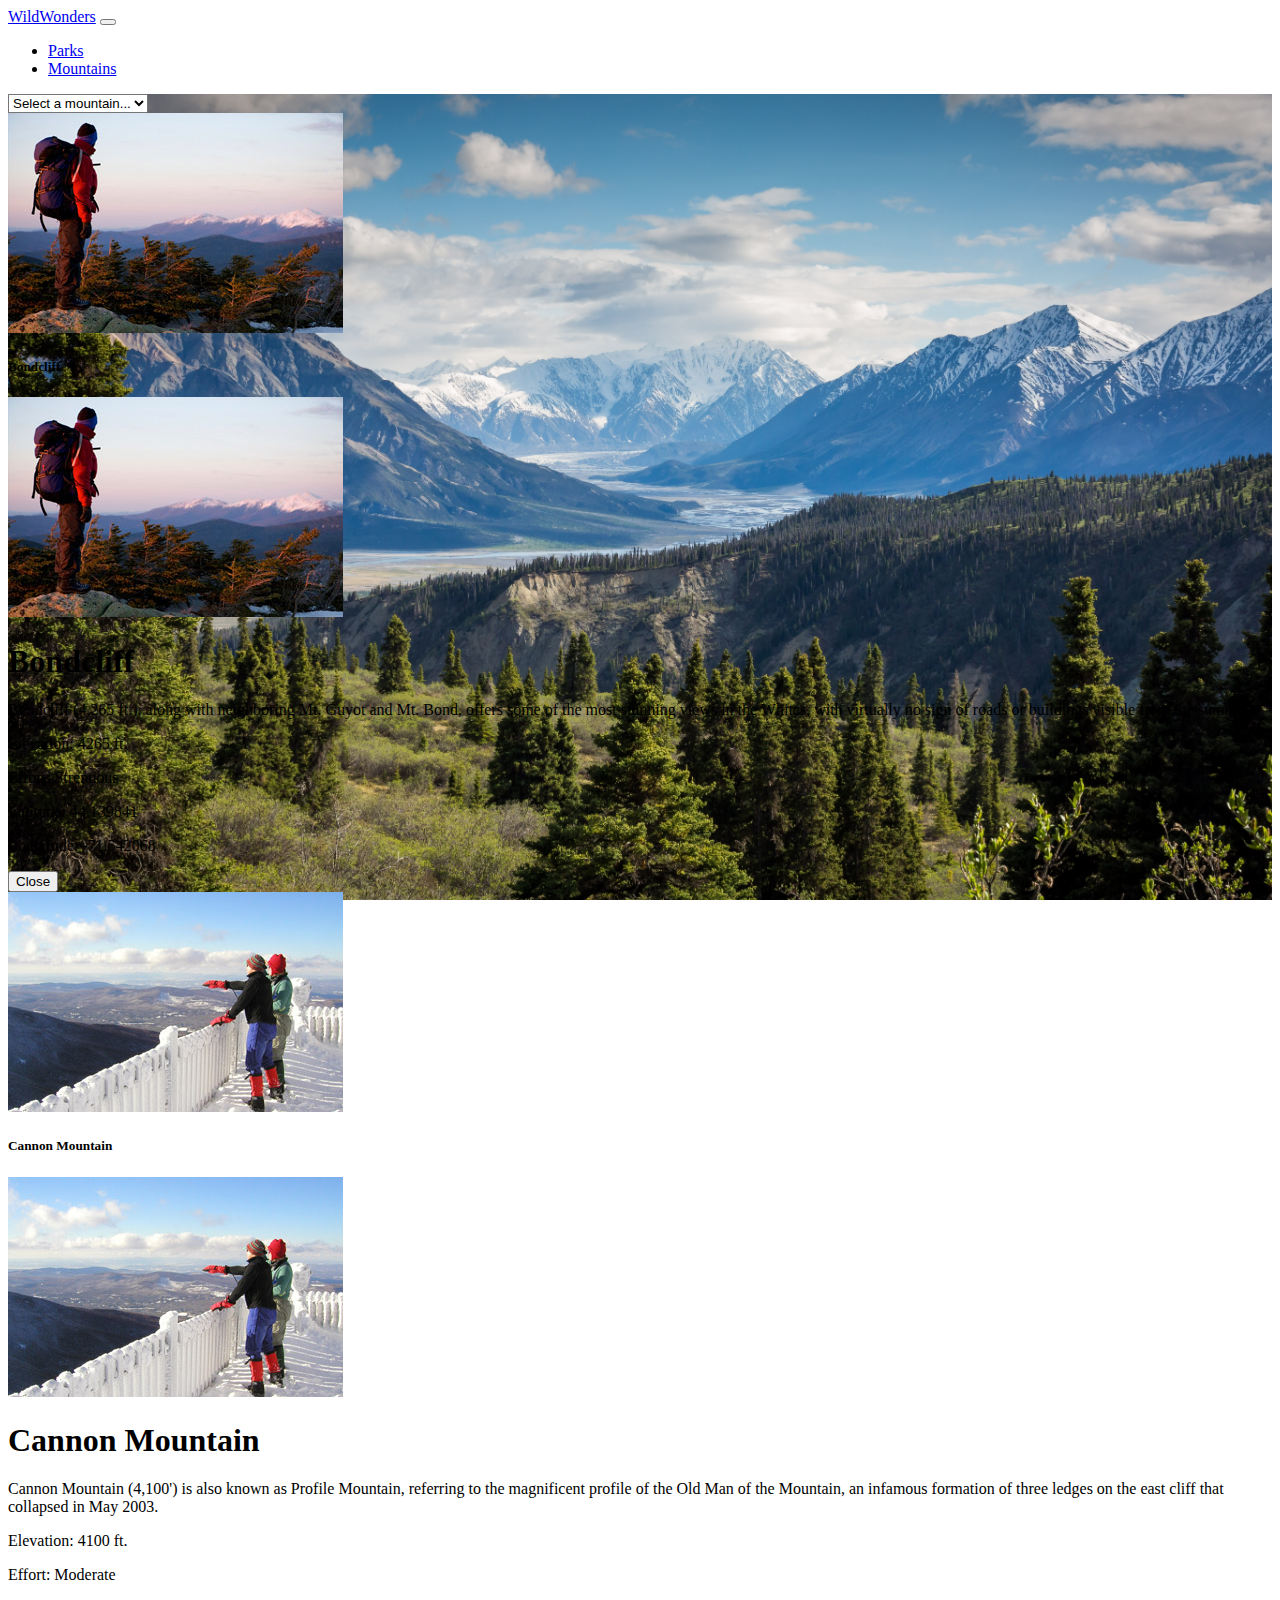
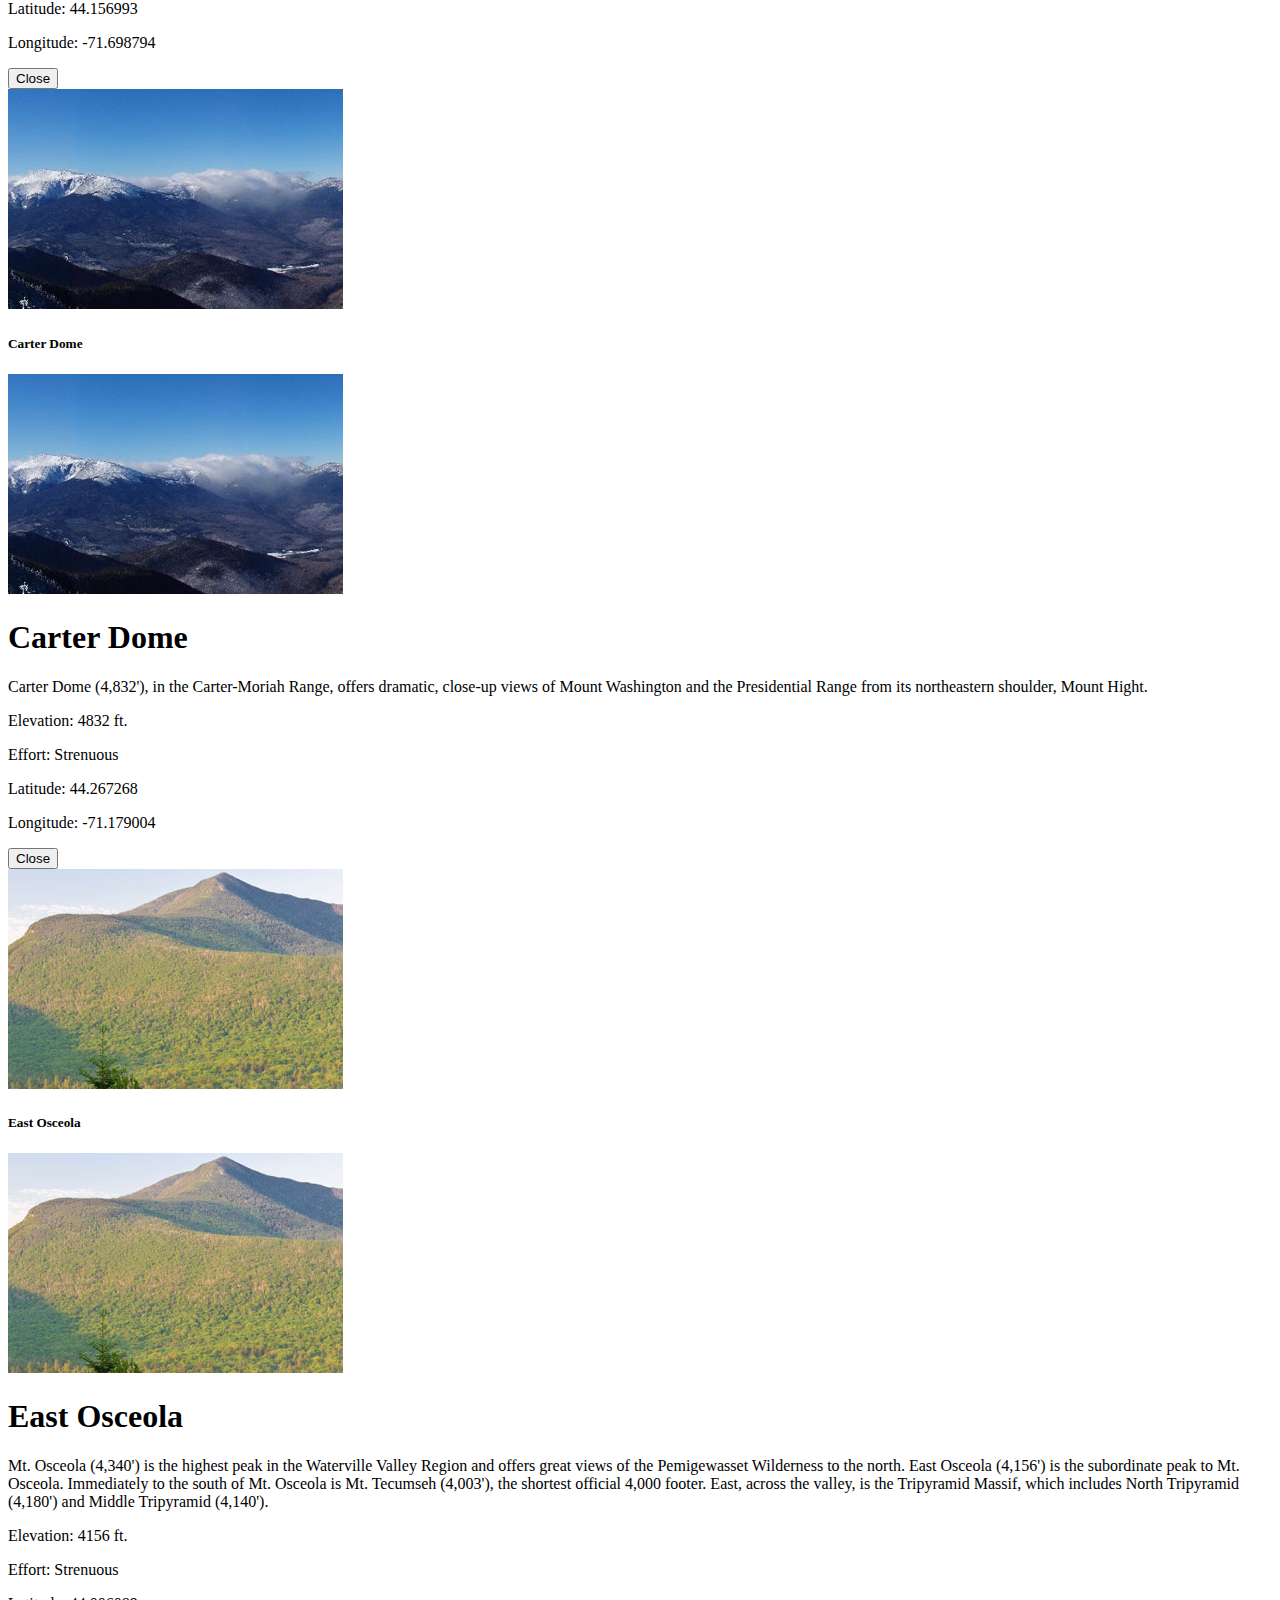
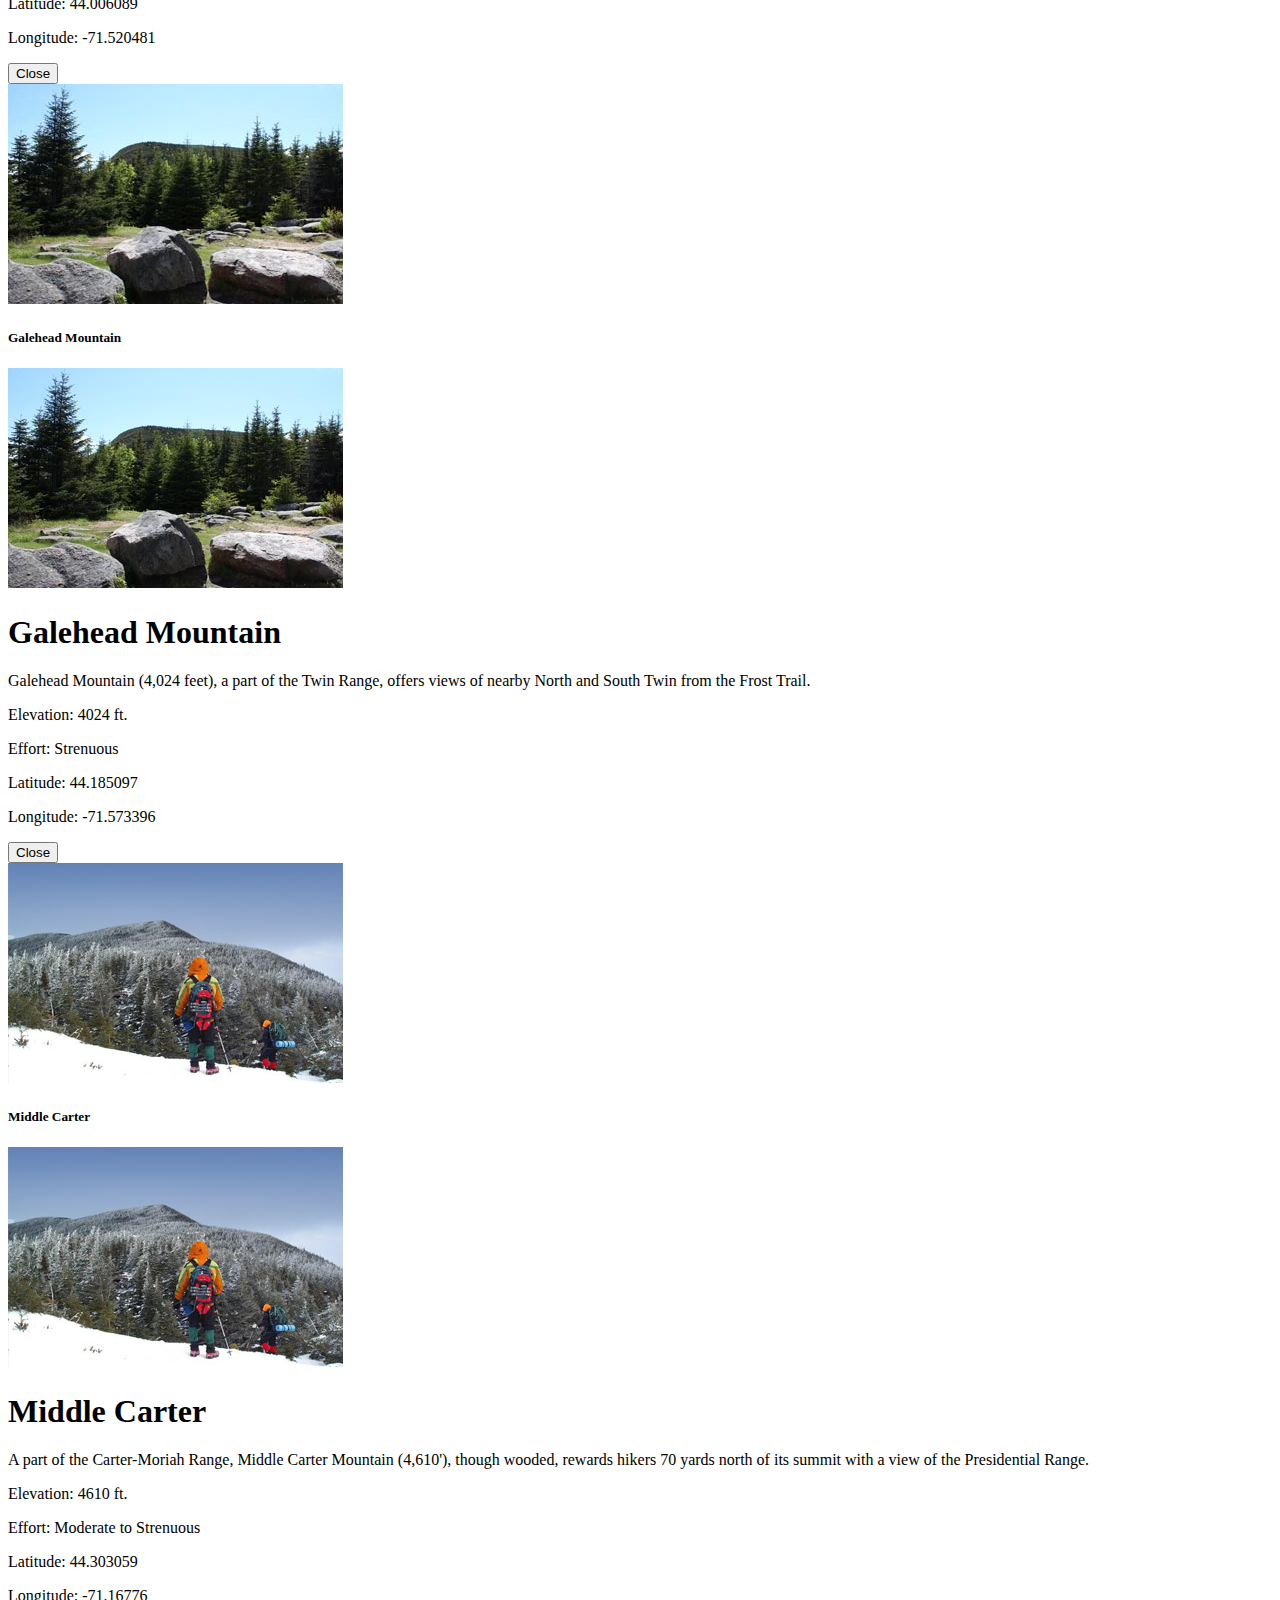
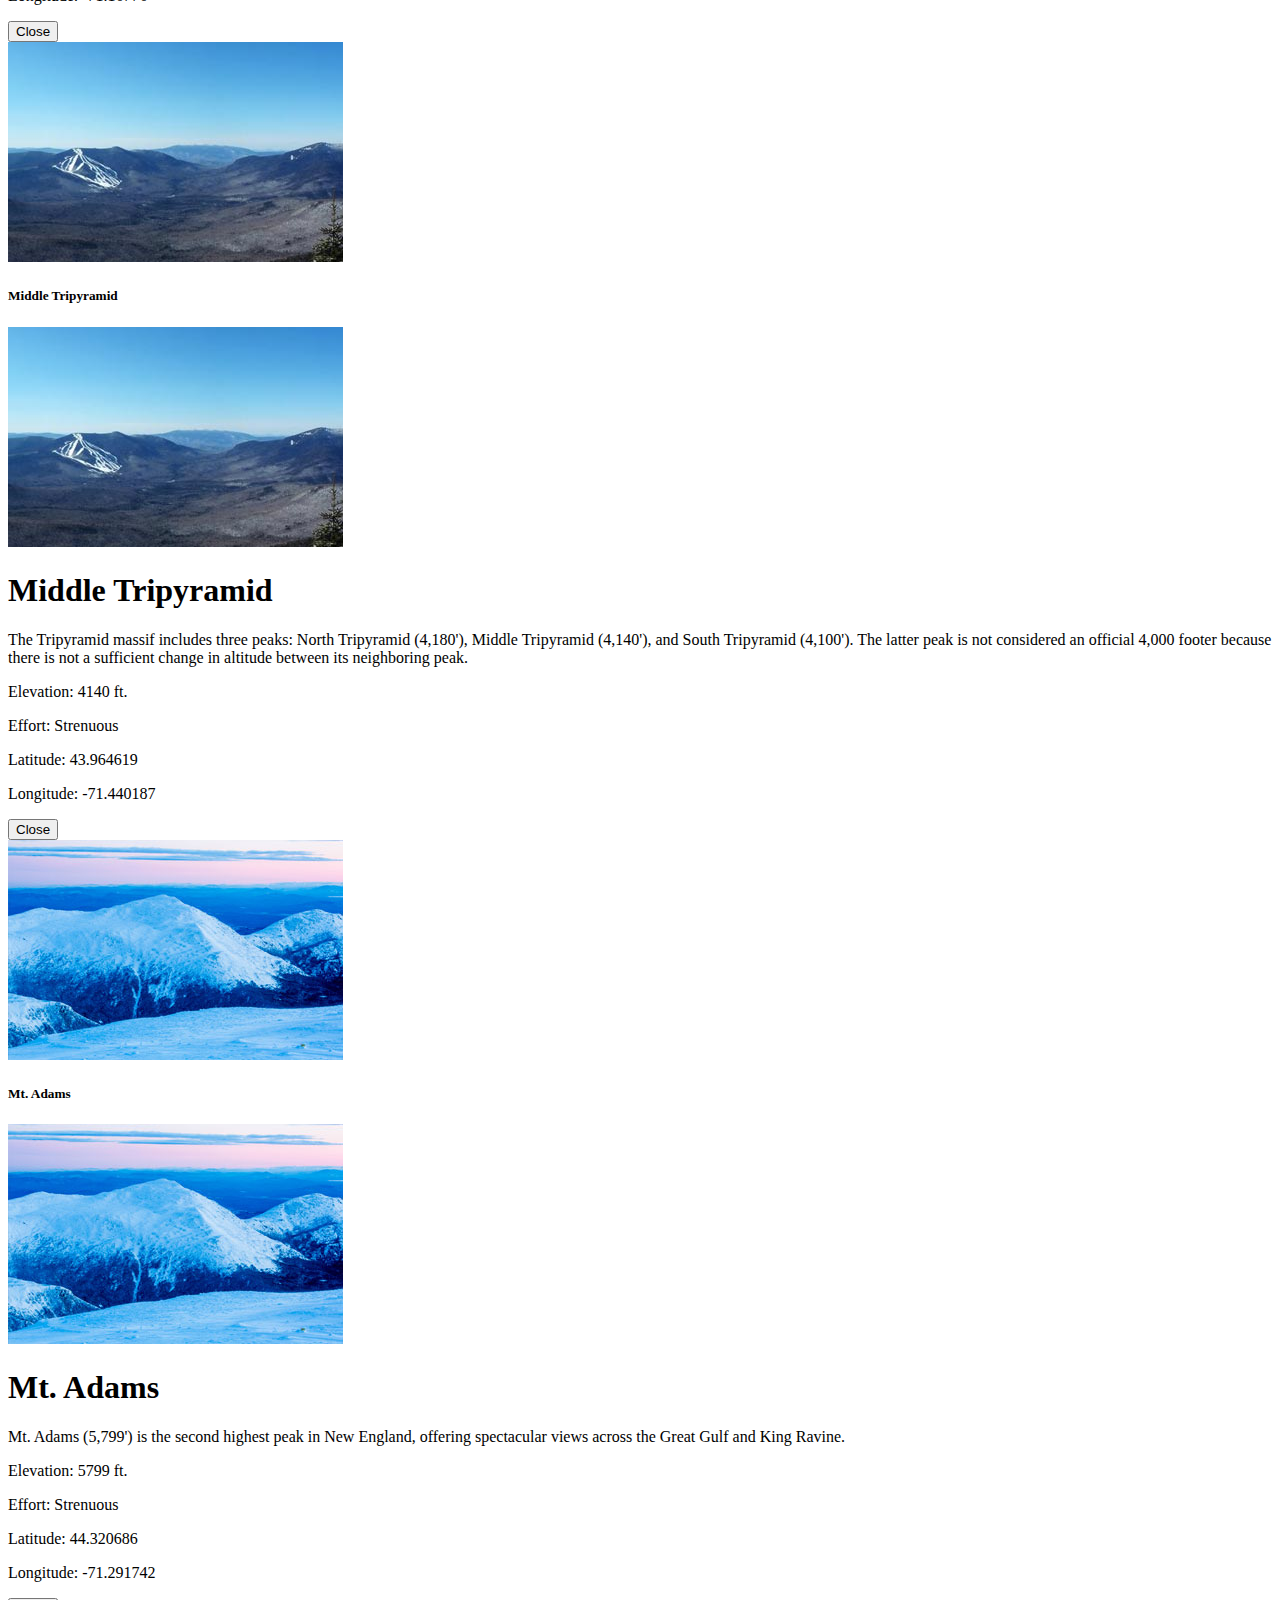
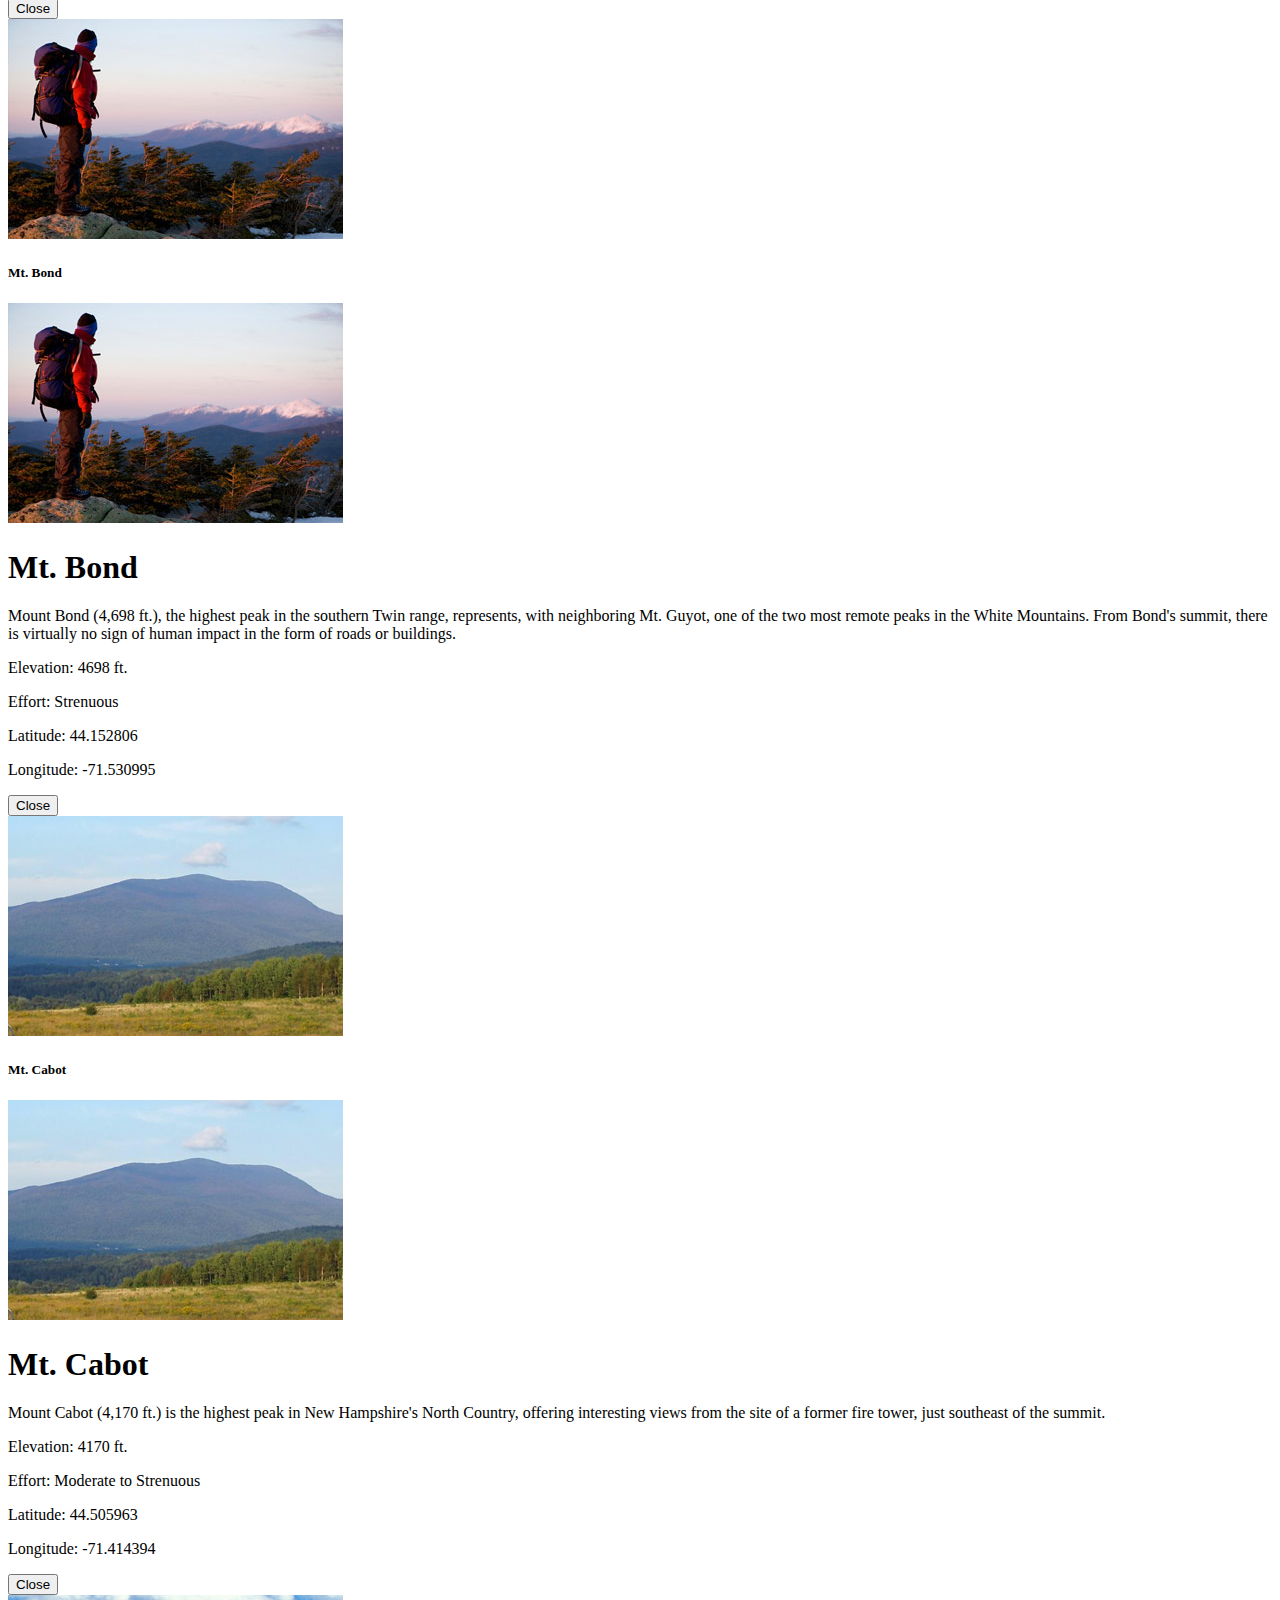
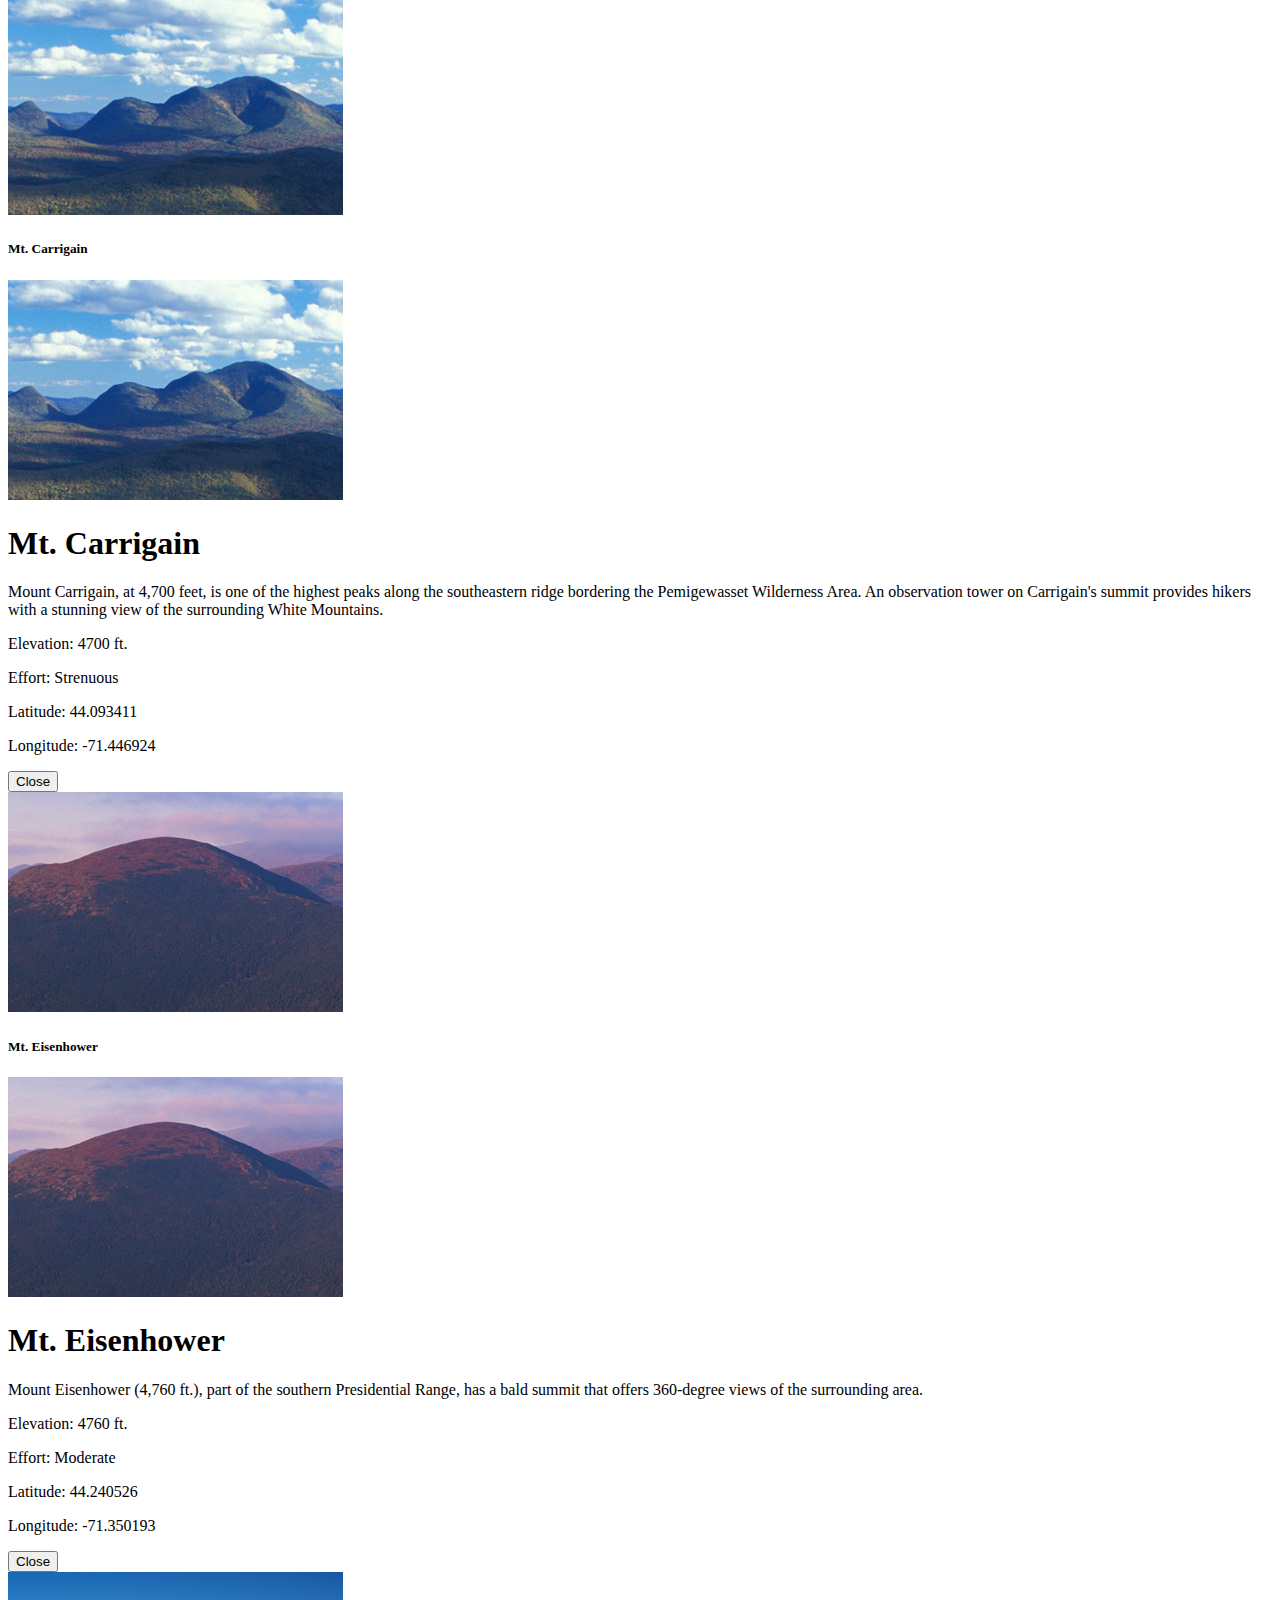
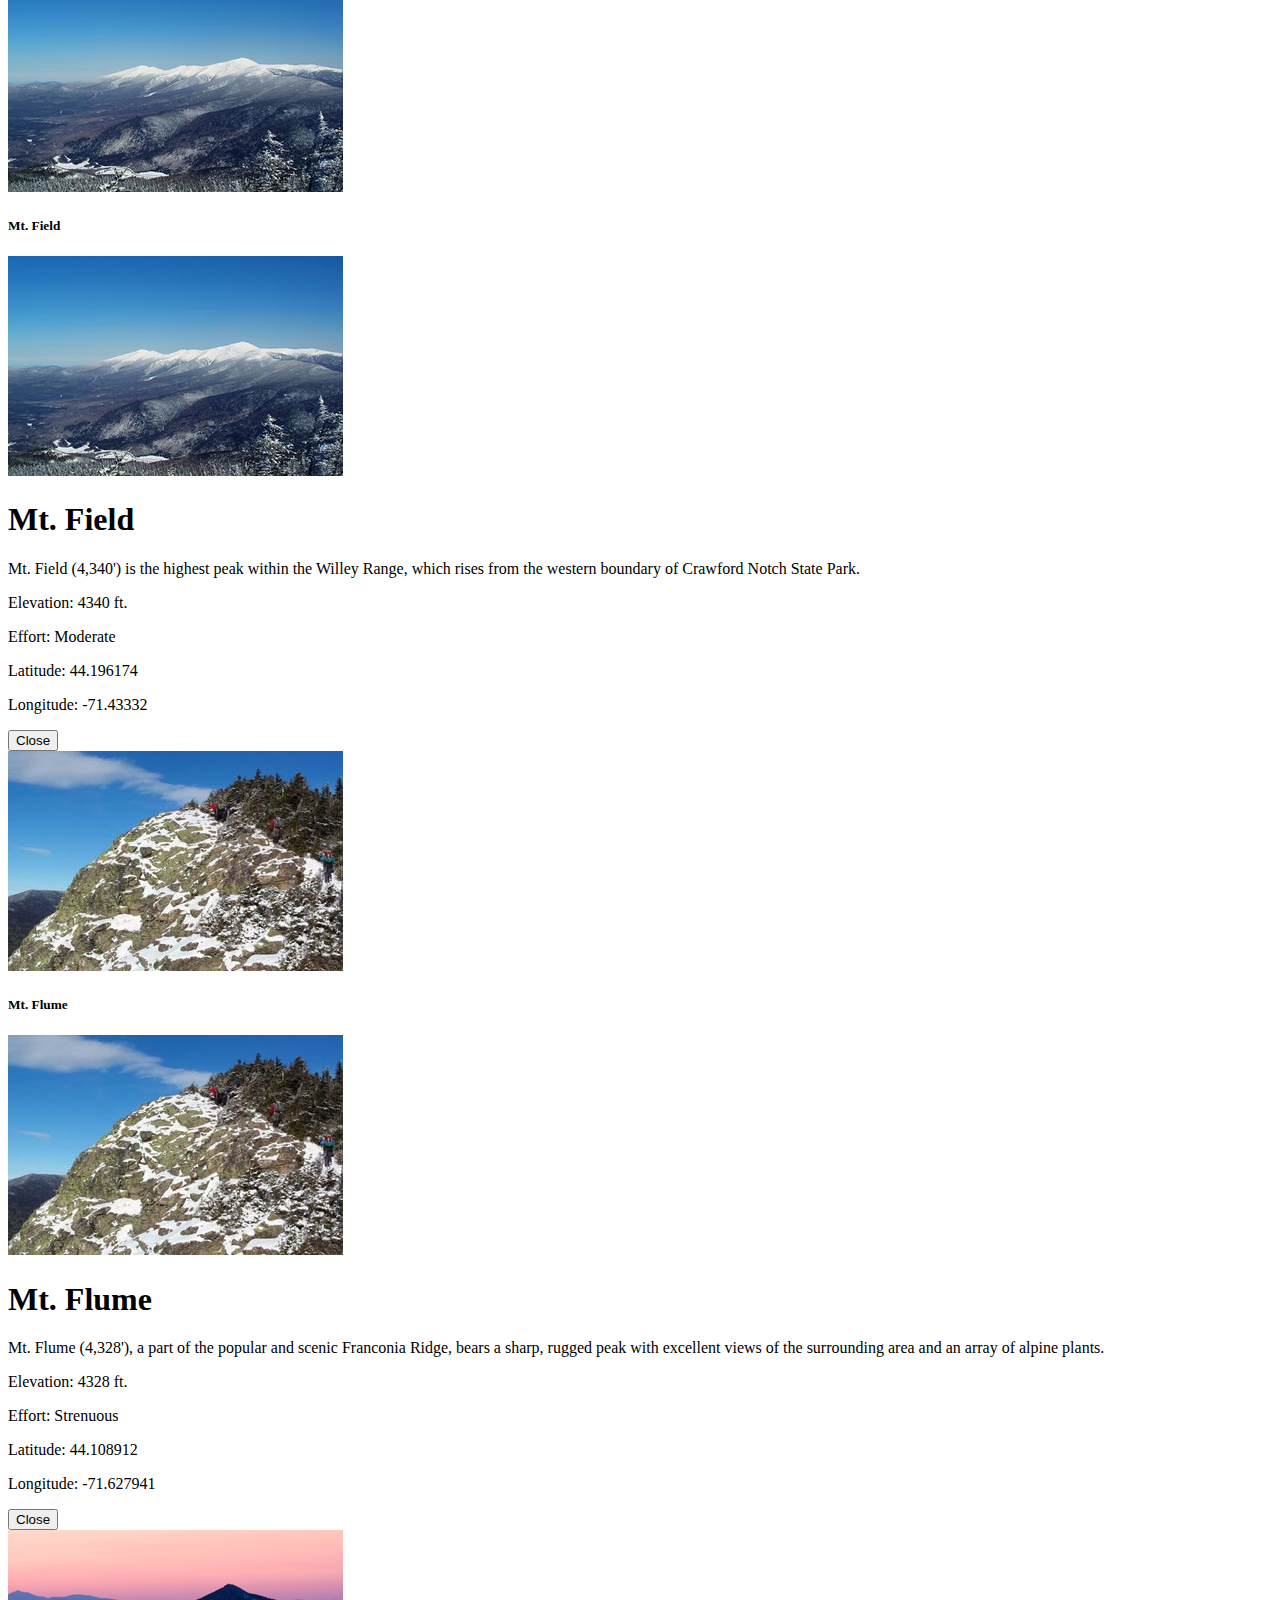
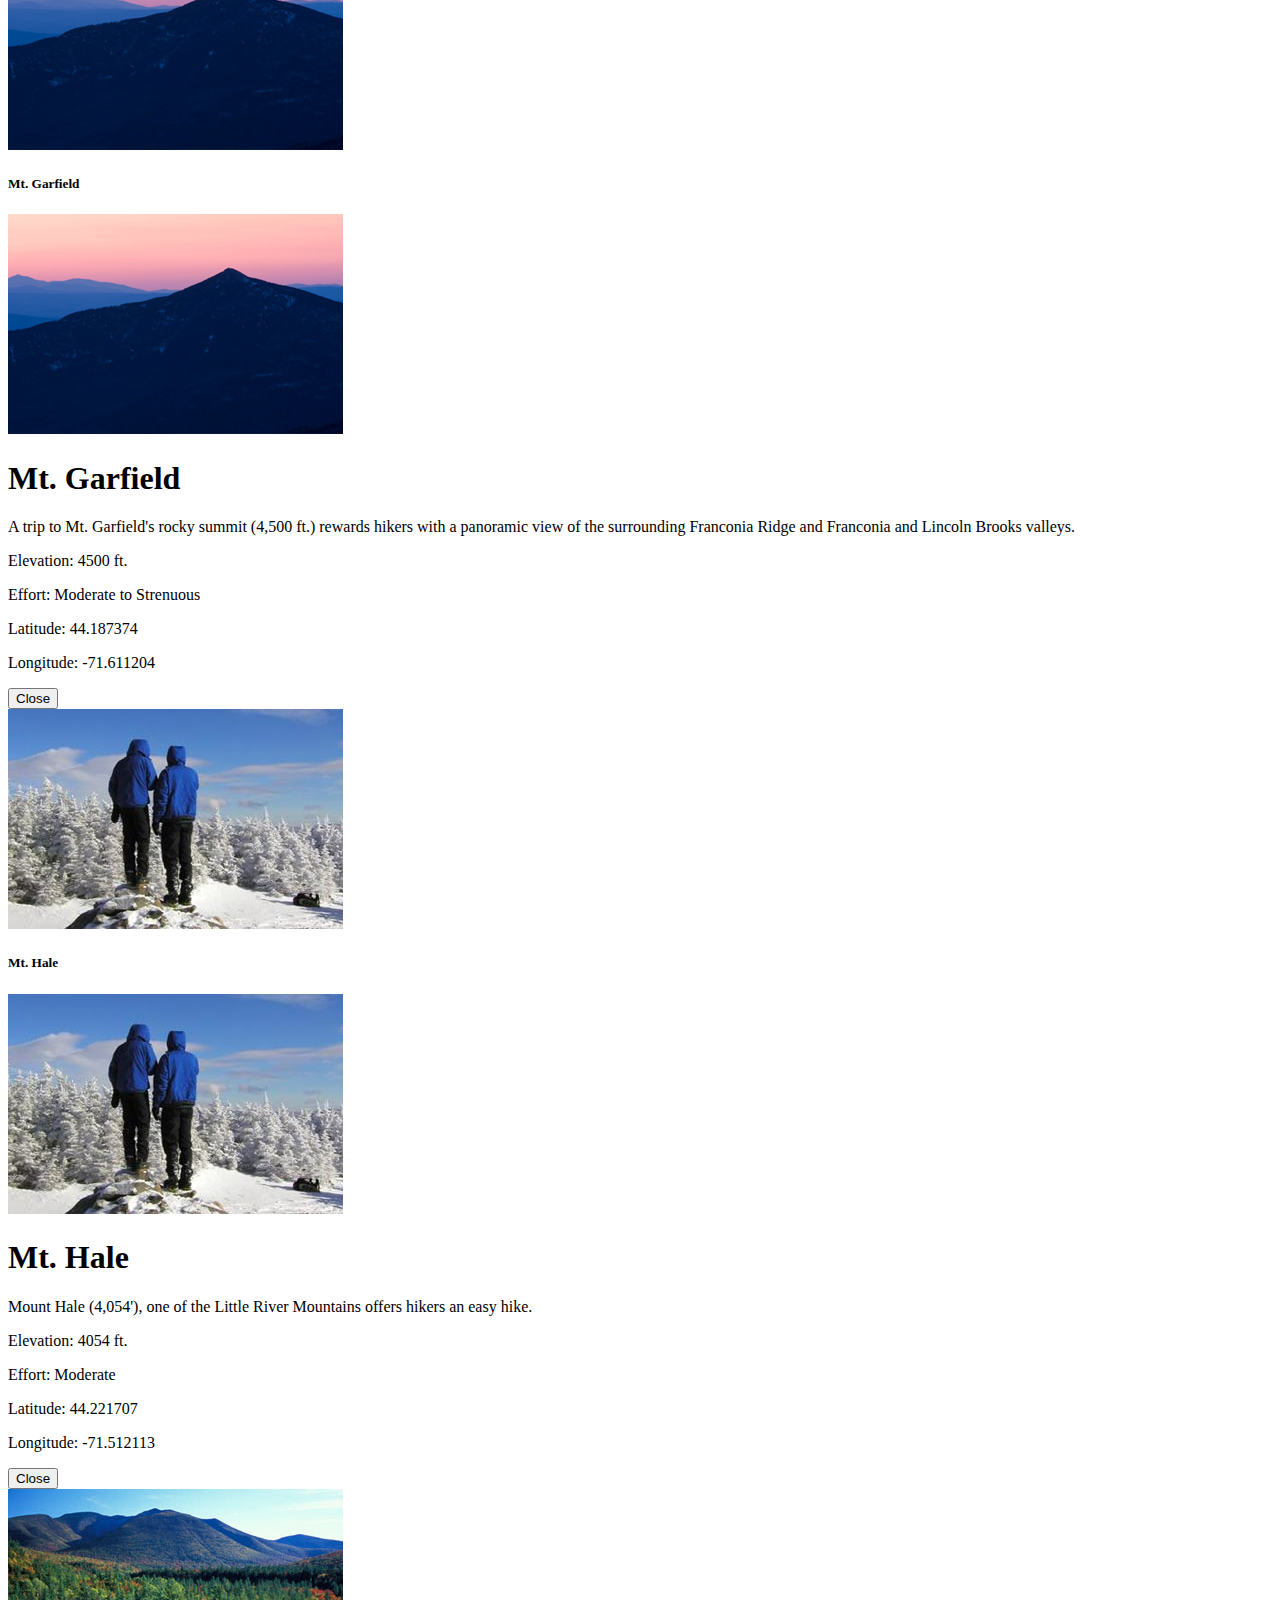
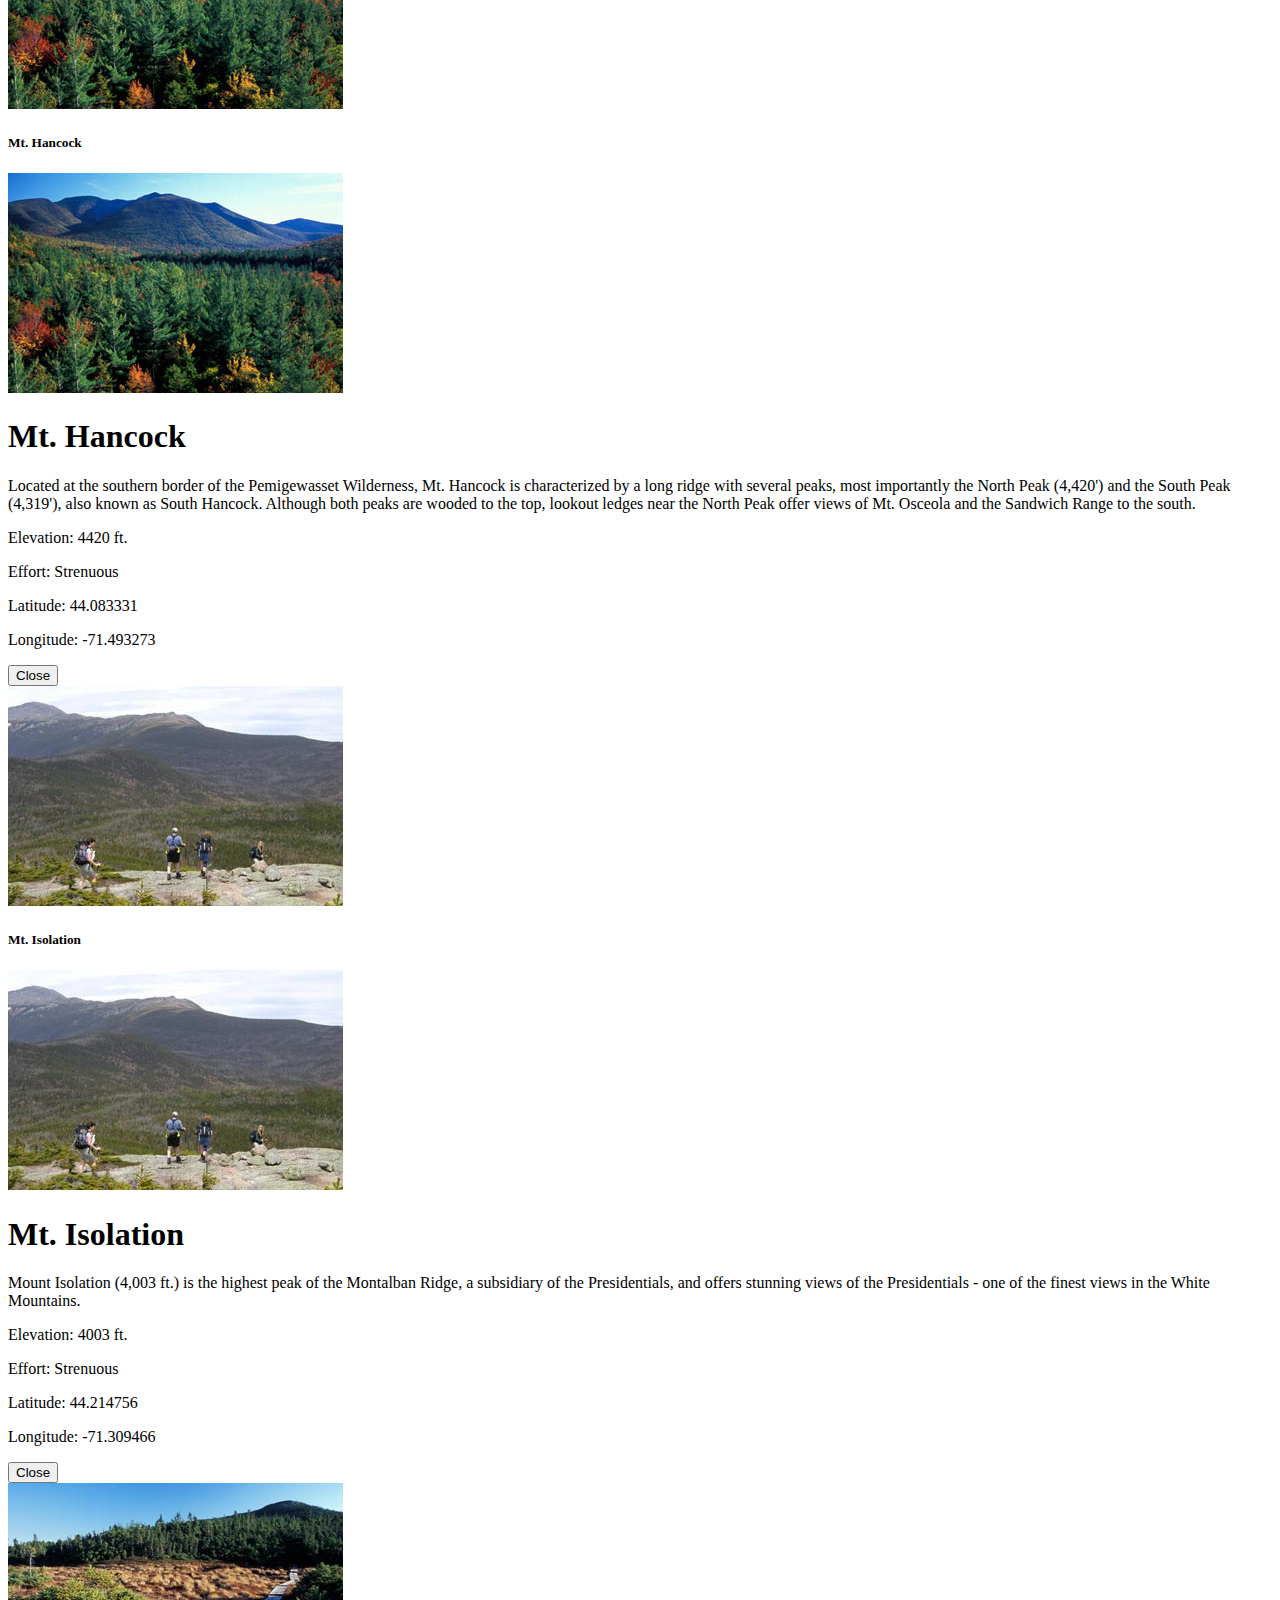
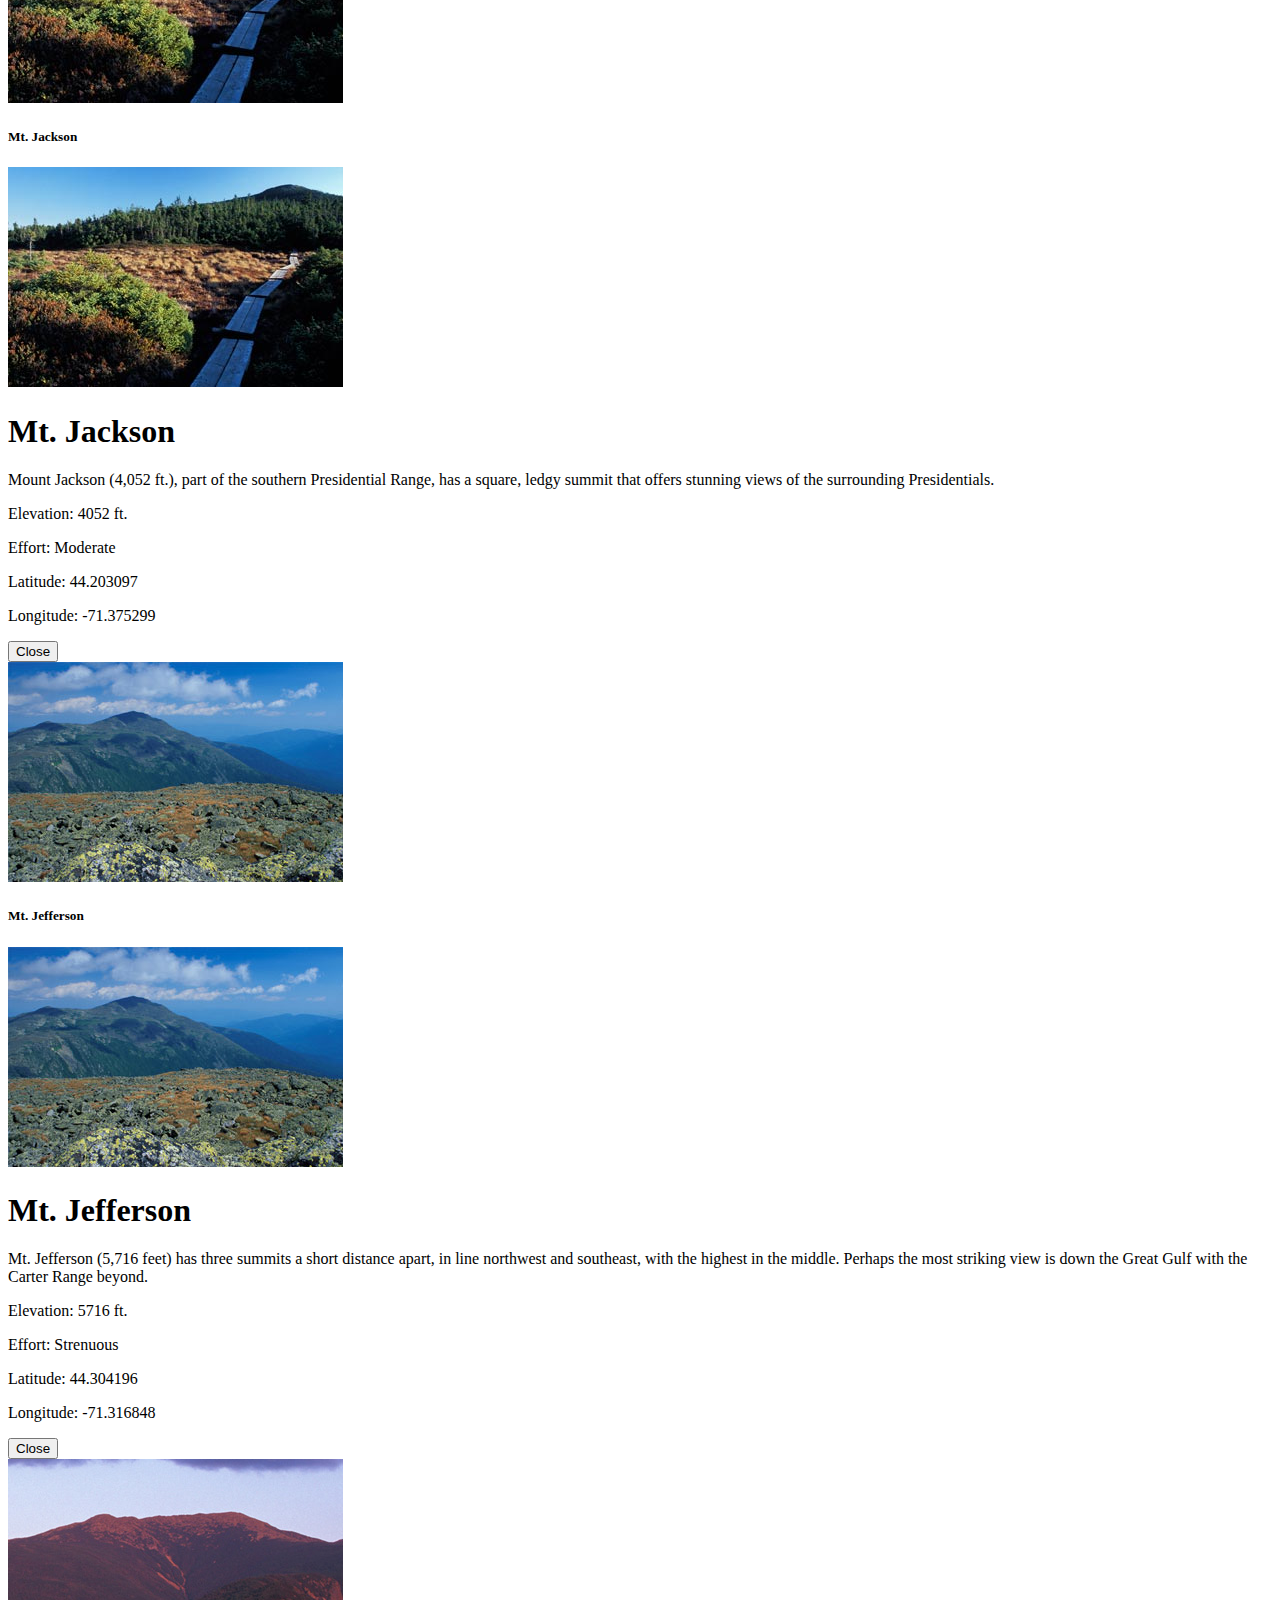
==== commit a062b98c: "add background styling to select fields" ====
--- a/mountains.html
+++ b/mountains.html
@@ -62,9 +62,9 @@
       <section>
         <div class="container-fluid" id="page-mountain">
           <div class="container">
-            <div class="mx-3 pt-3">
+            <div class="mx-3 pt-5 pb-4">
               <select
-                class="form-select border-light border-5"
+                class="form-select border-secondary-subtle border-5 bg-body-secondary"
                 id="mountain-select"
                 aria-label="Mountain select"
               >
@@ -81,10 +81,11 @@
       <section>
         <button
           type="button"
-          class="btn btn-sm border-0 rounded-pill"
+          class="btn btn-sm border-0 rounded-circle"
           id="btn-back-to-top"
         >
           <img
+            class="bg-white rounded-circle border-light"
             src="assets/images/icons/arrow-up-circle.svg"
             width="40"
             height="40"
--- a/css/styles.css
+++ b/css/styles.css
@@ -36,6 +36,11 @@
   background-position: left center;
 }
 
+#park-search:focus {
+  border-color: black !important;
+  box-shadow: 0 0 0 0.2rem rgba(232, 234, 238, 0.5);
+}
+
 #page-mountain {
   background: url("../assets/images/background/bg-mountain-1.jpg");
   background-size: cover;
@@ -54,4 +59,4 @@
 
 .mvh-100 {
   min-height: 100vh;
-}+}
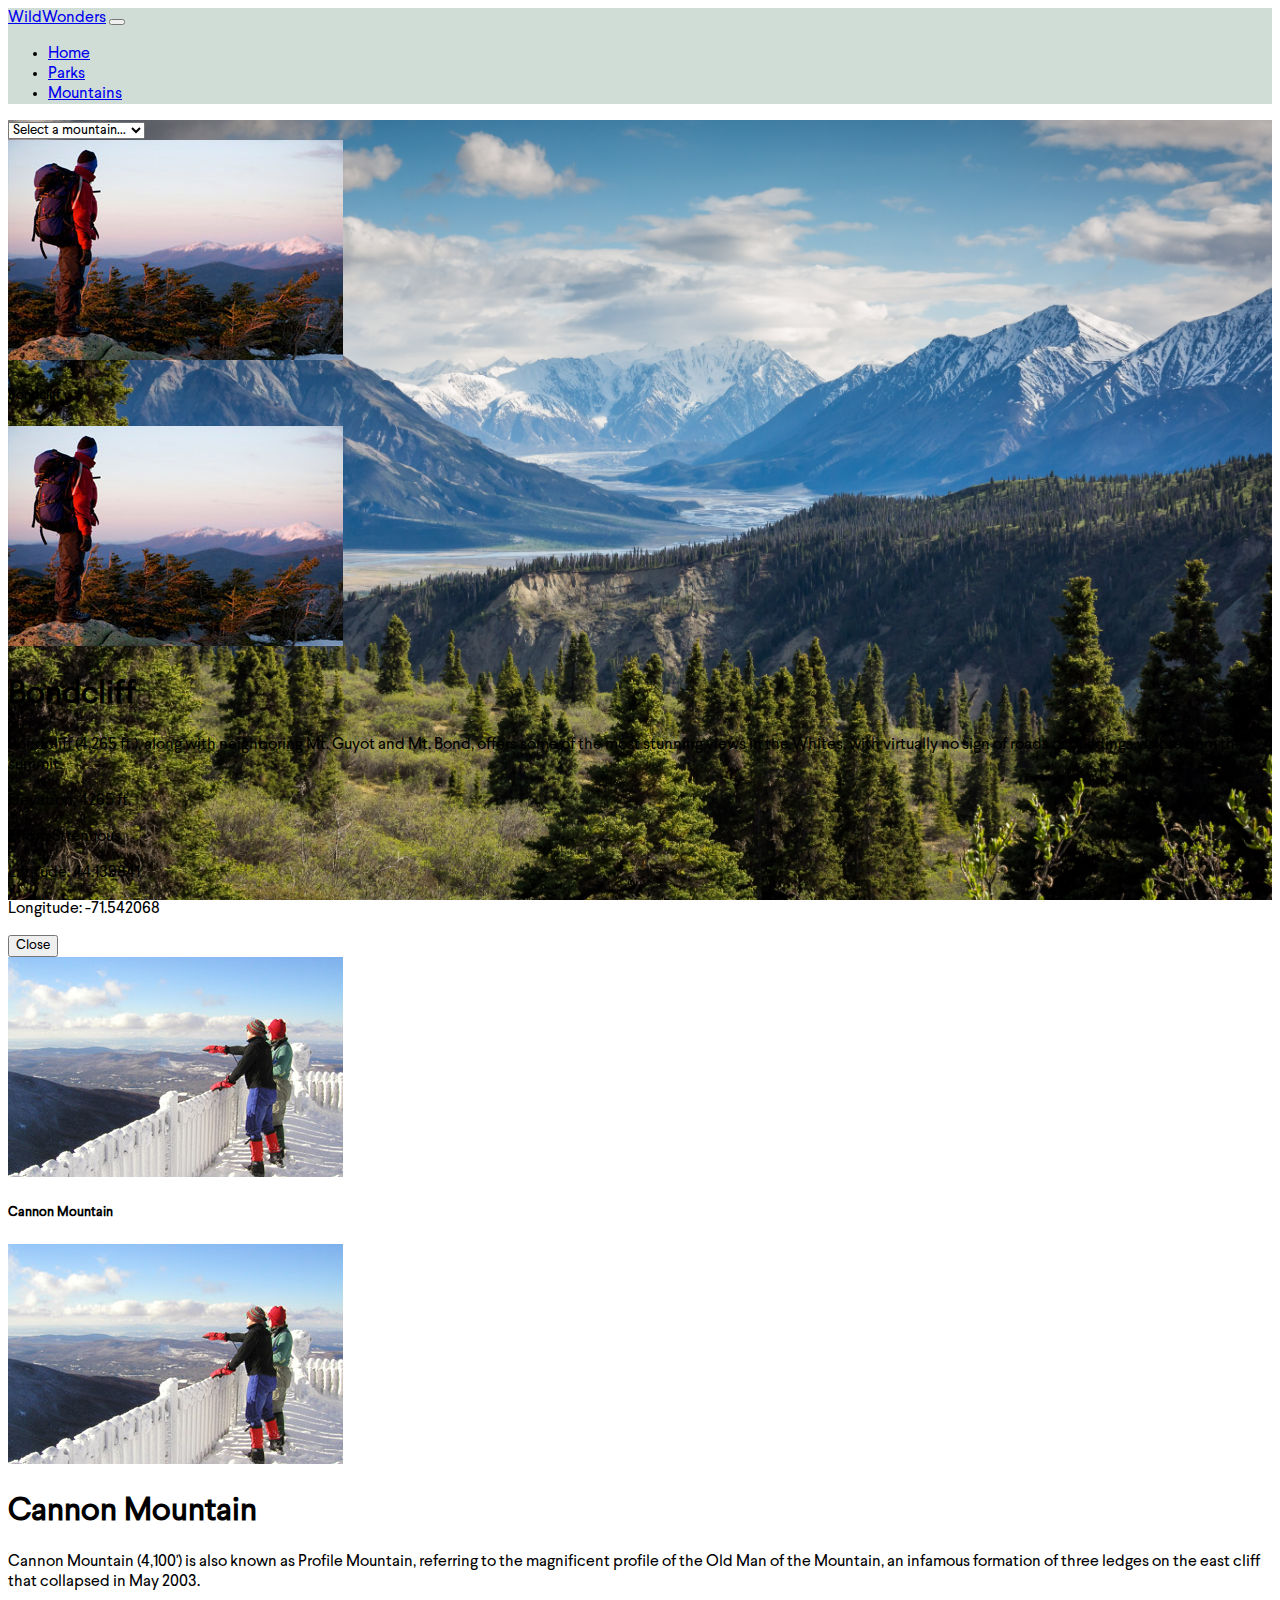
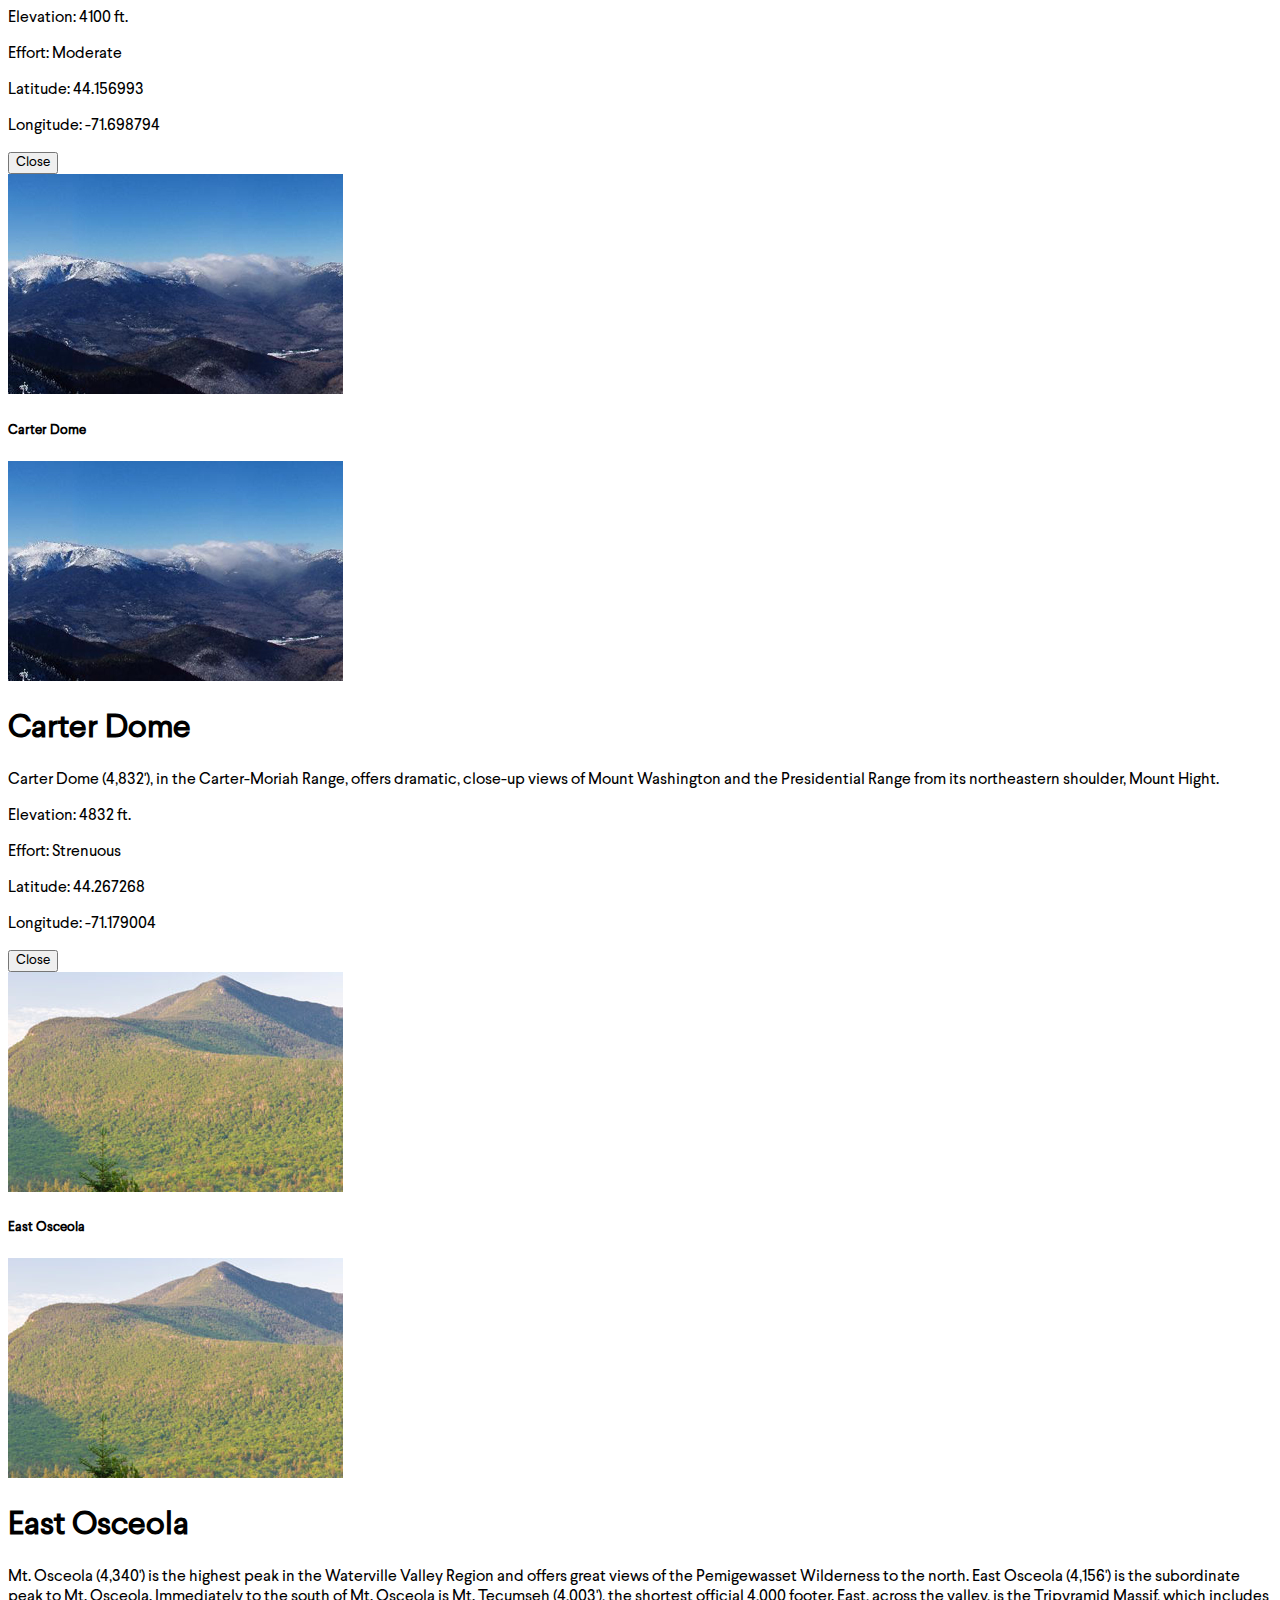
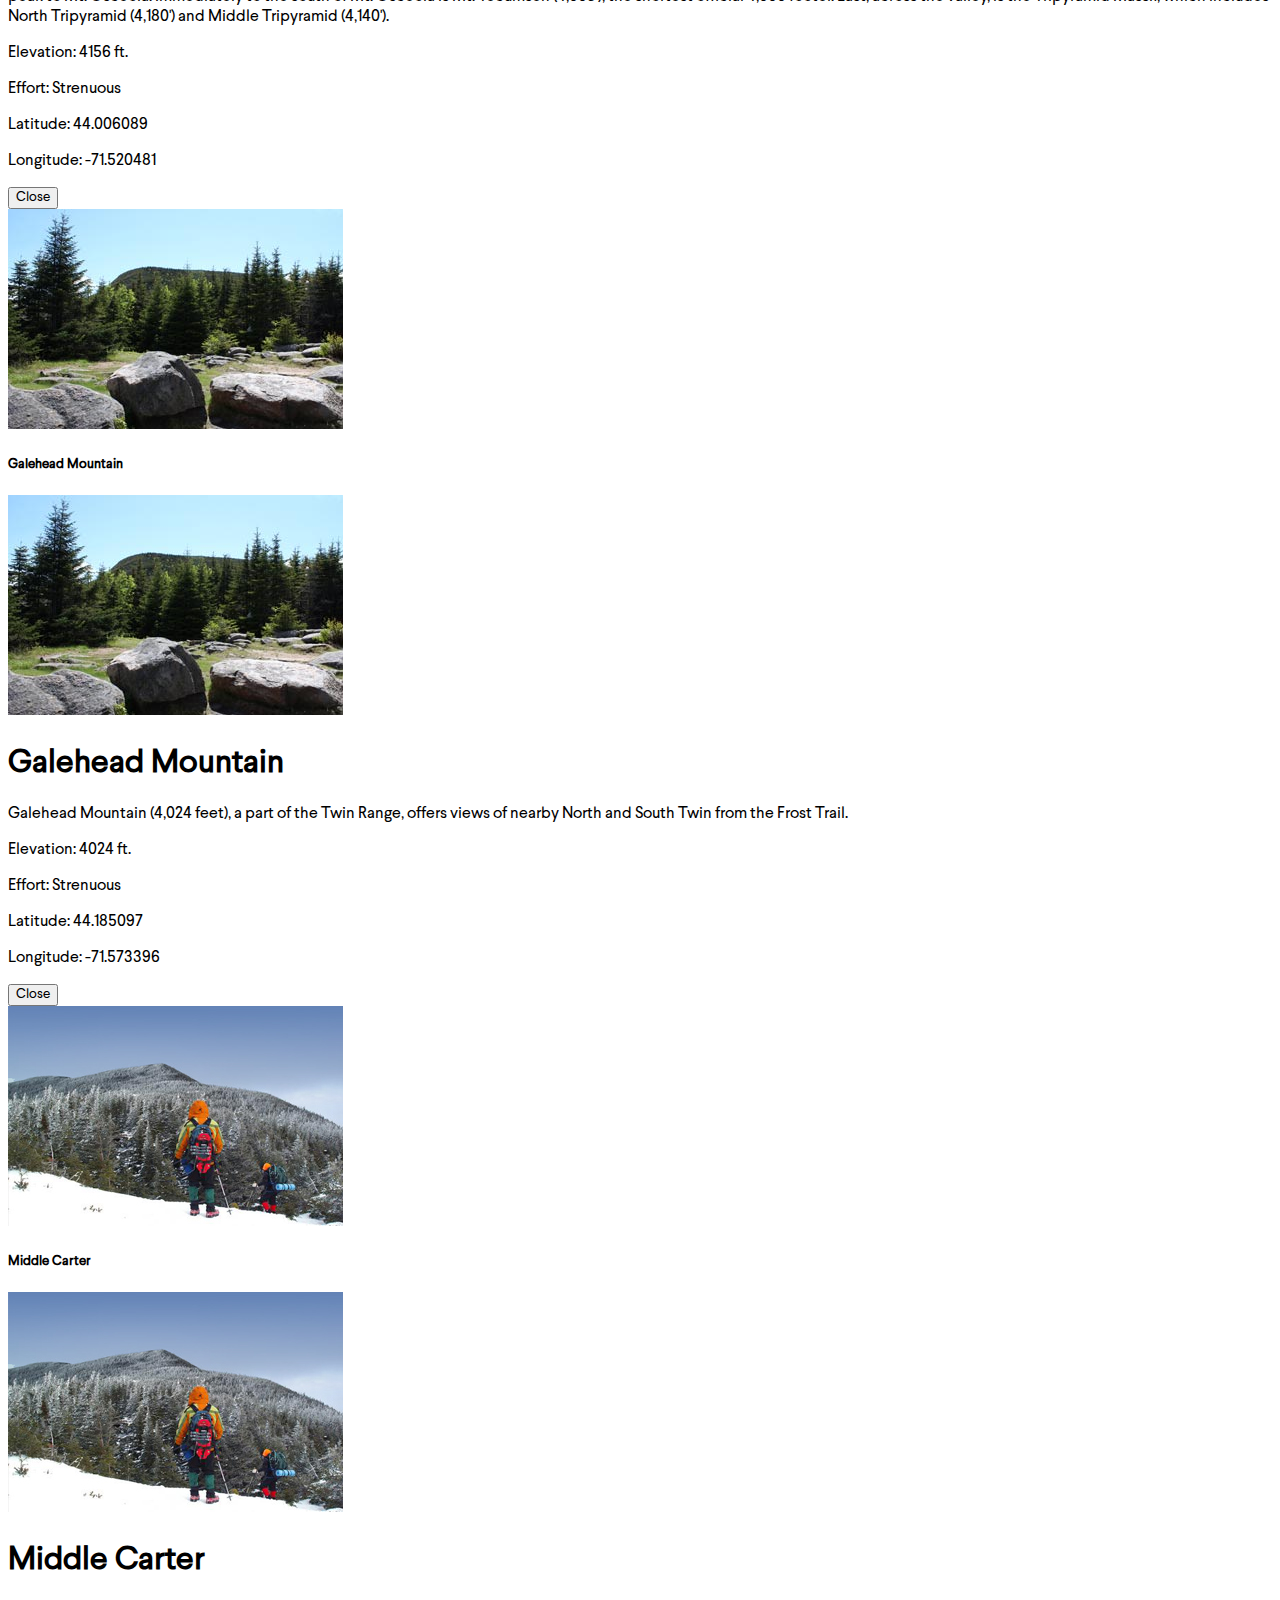
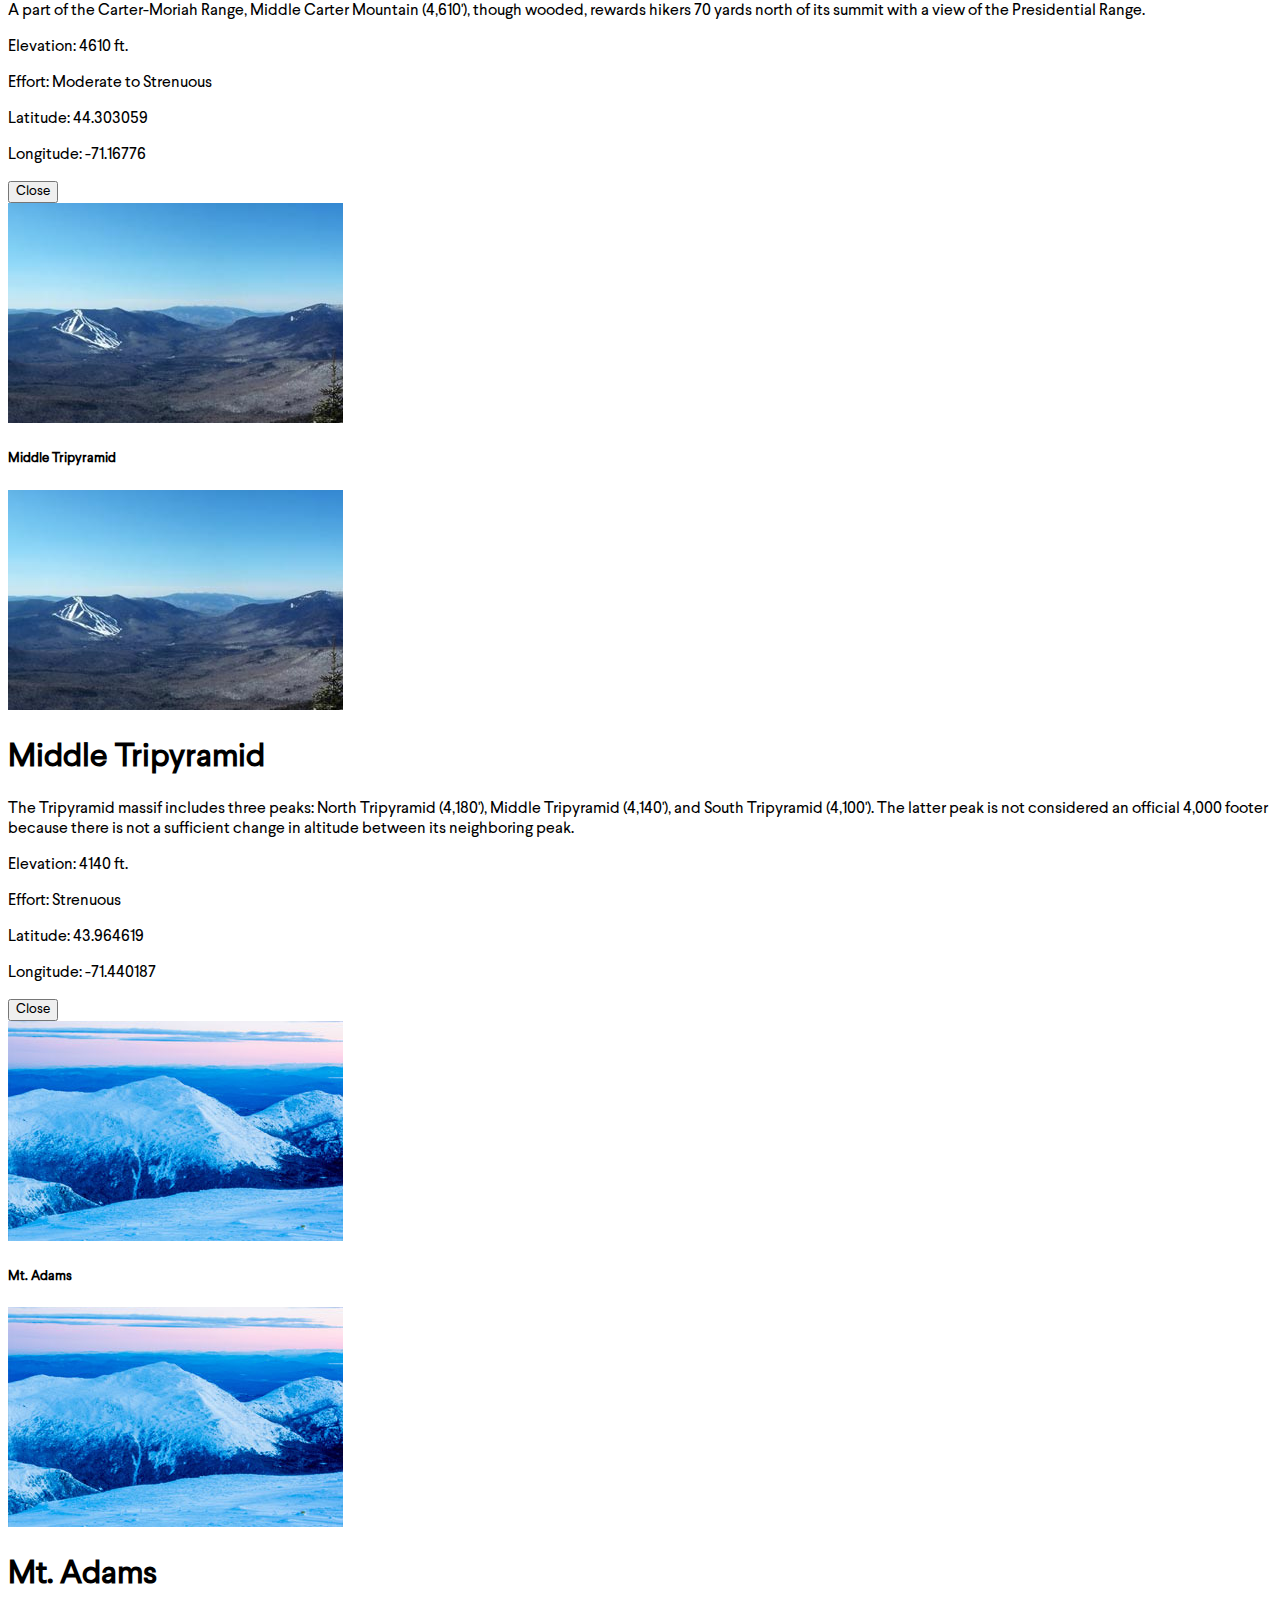
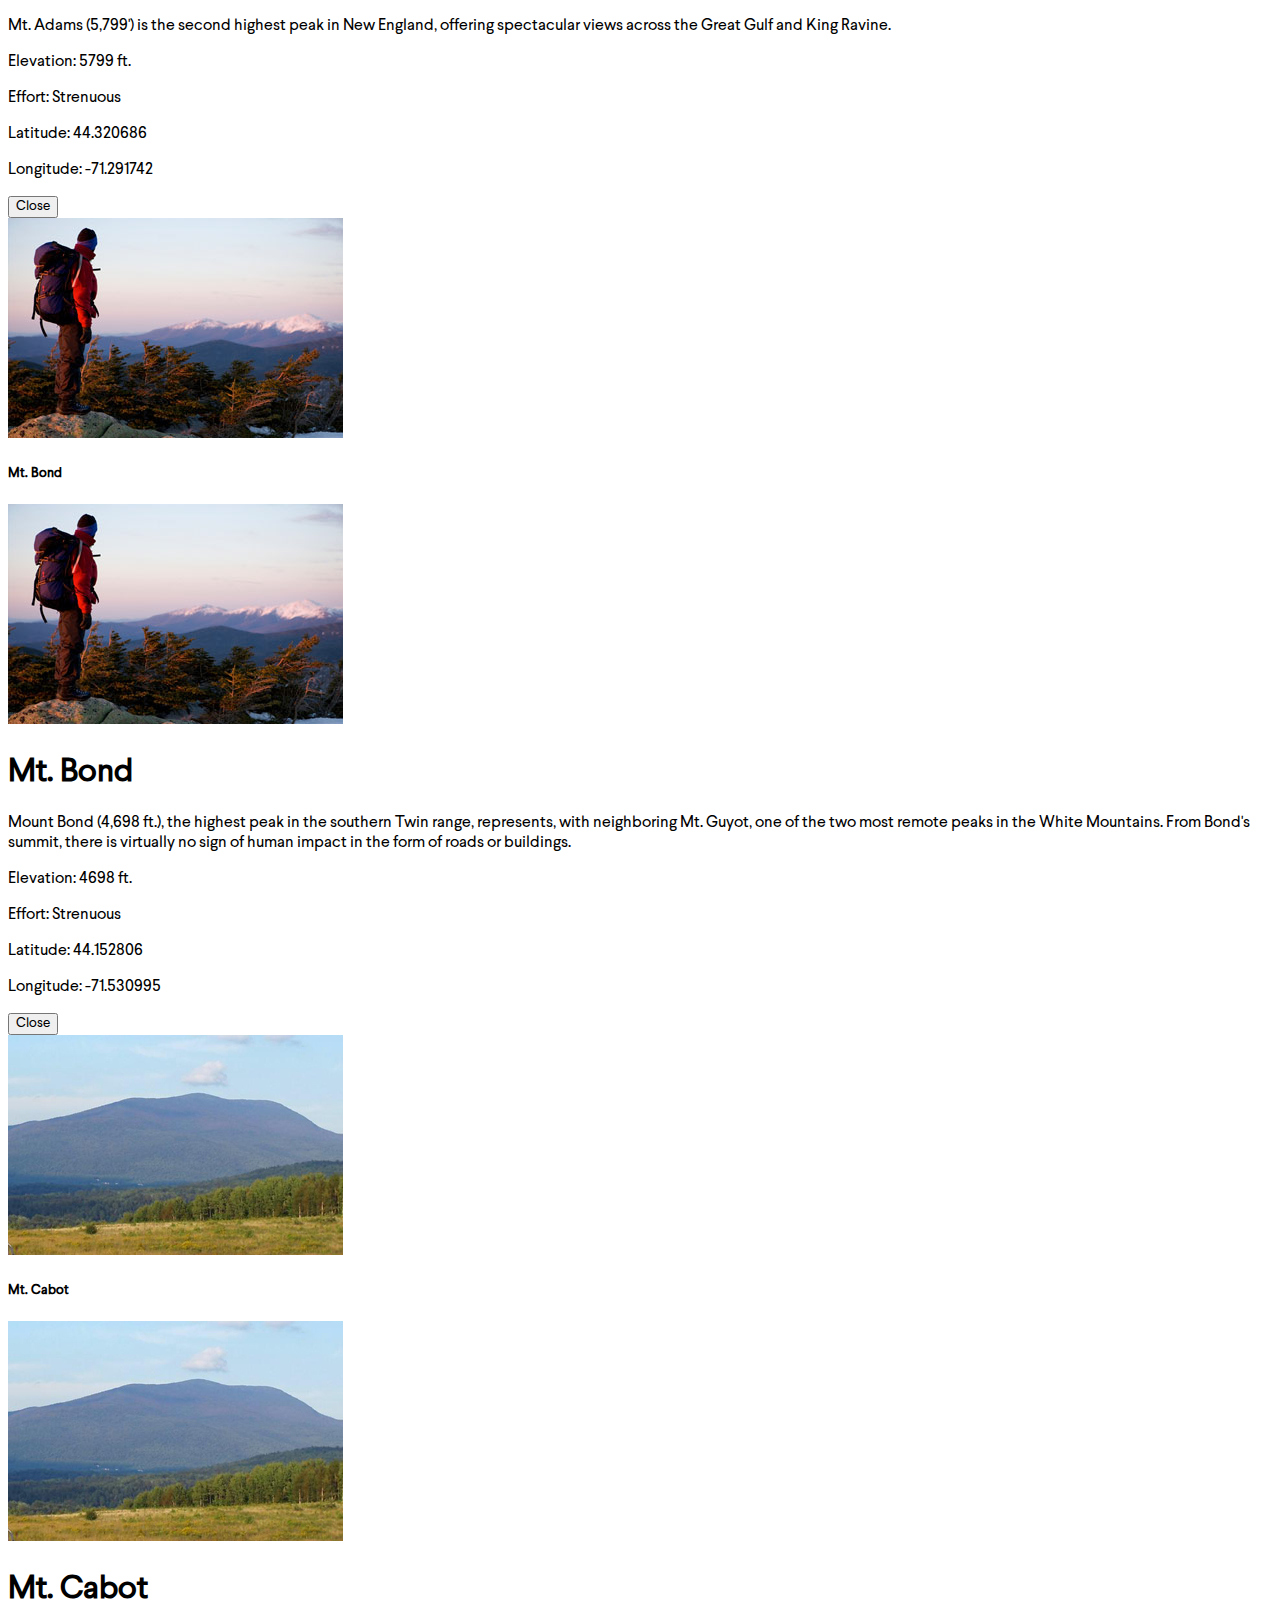
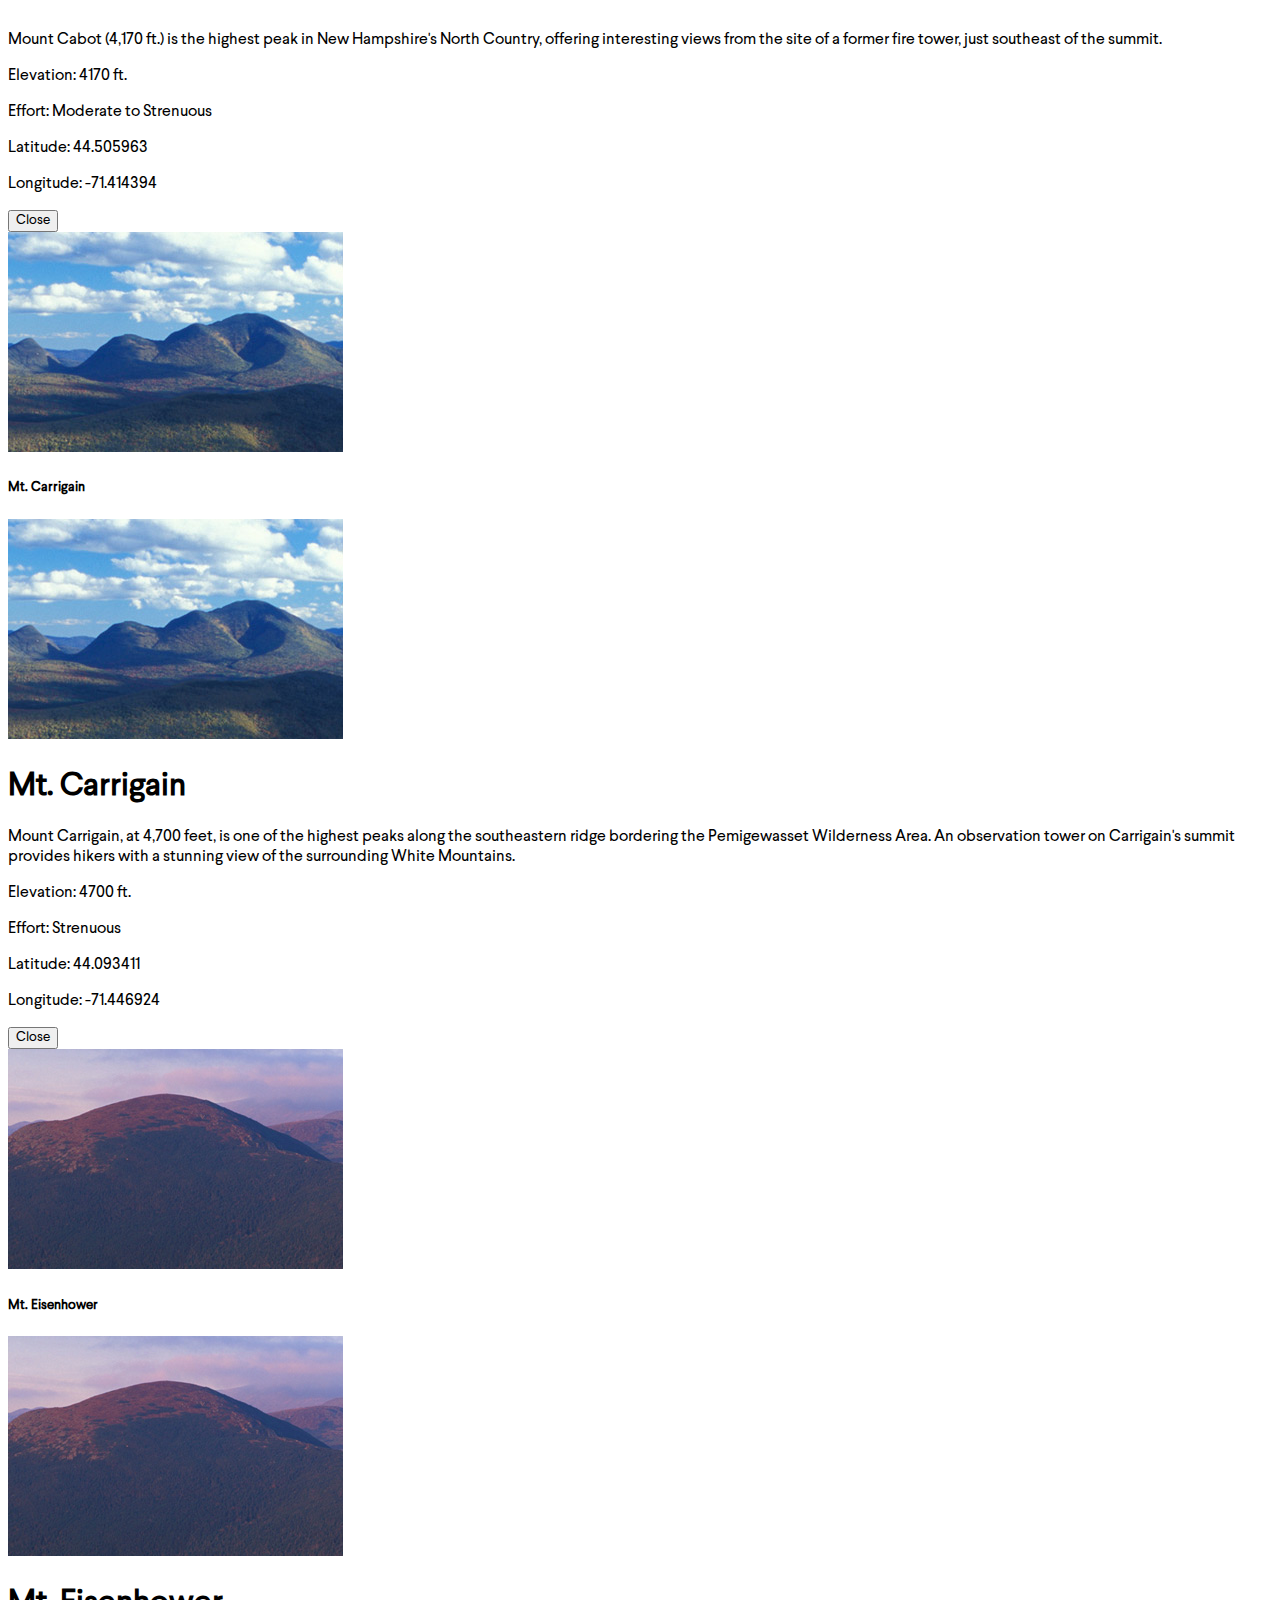
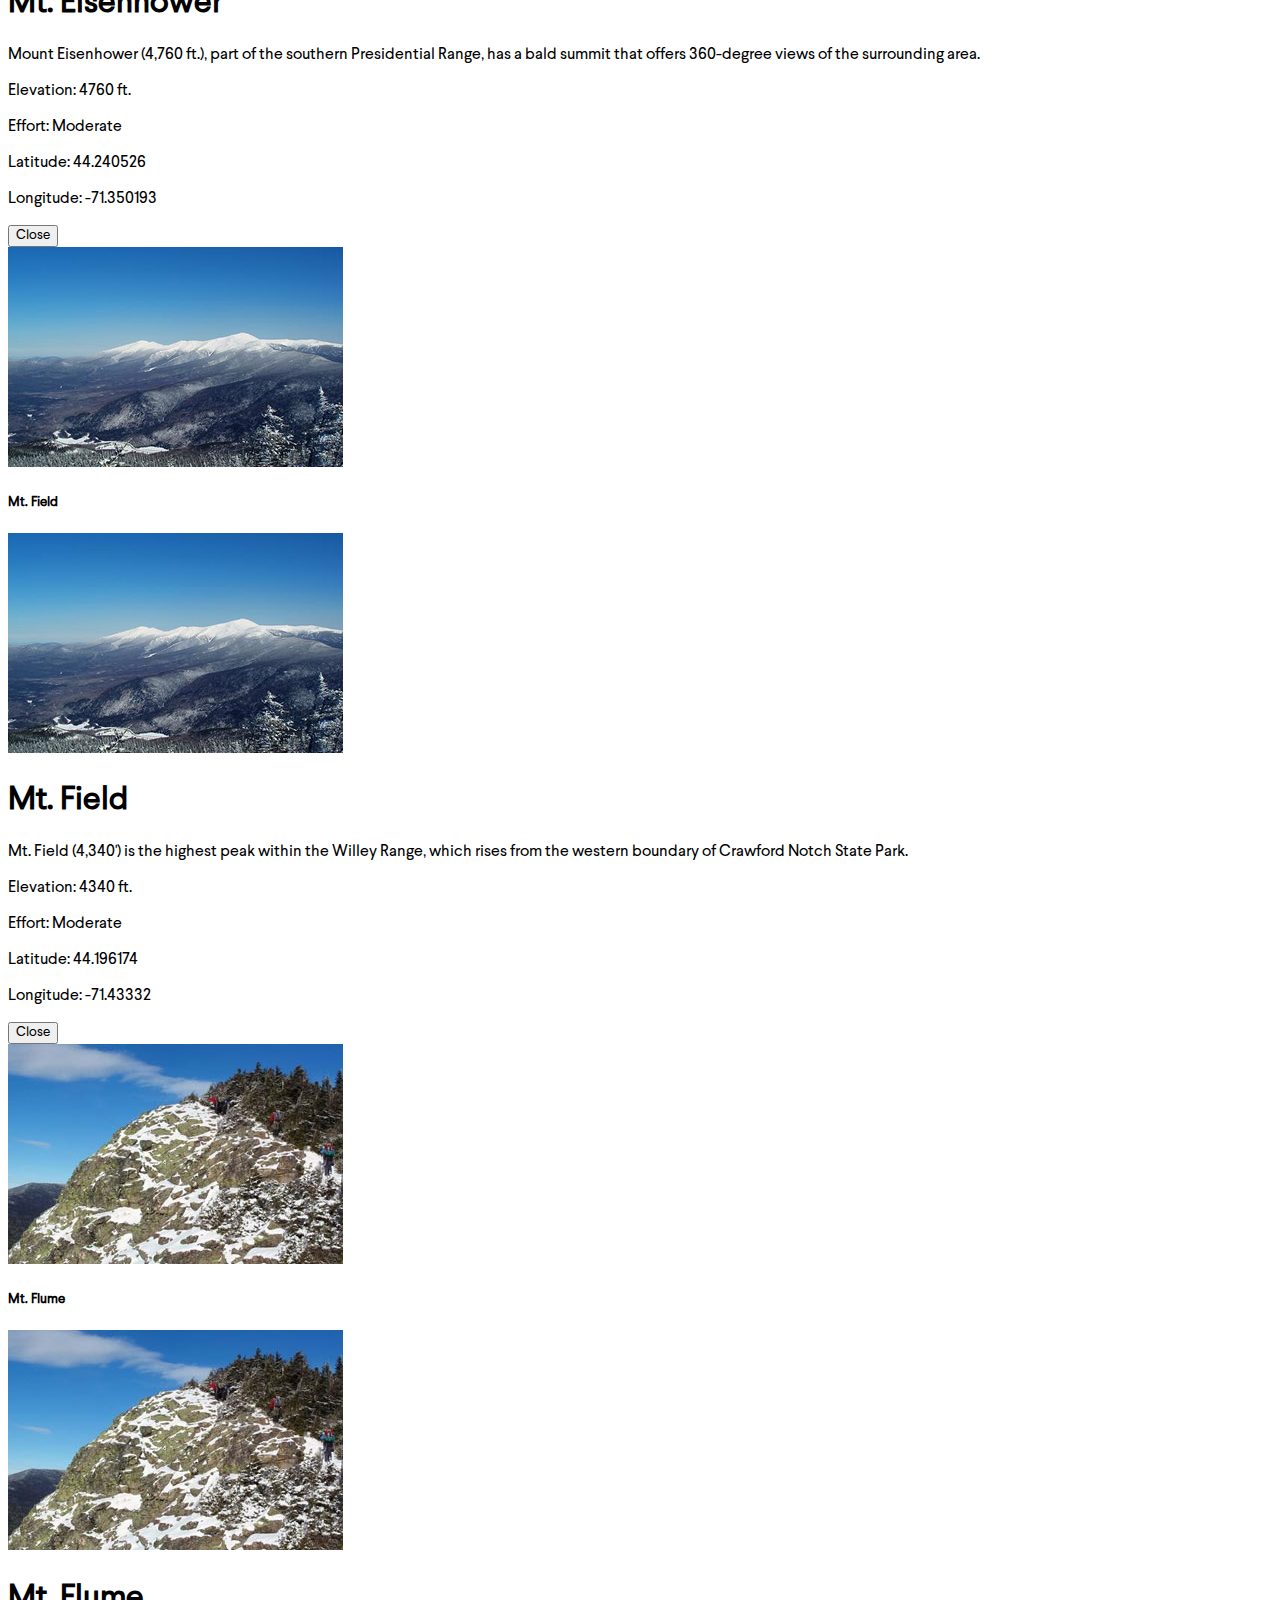
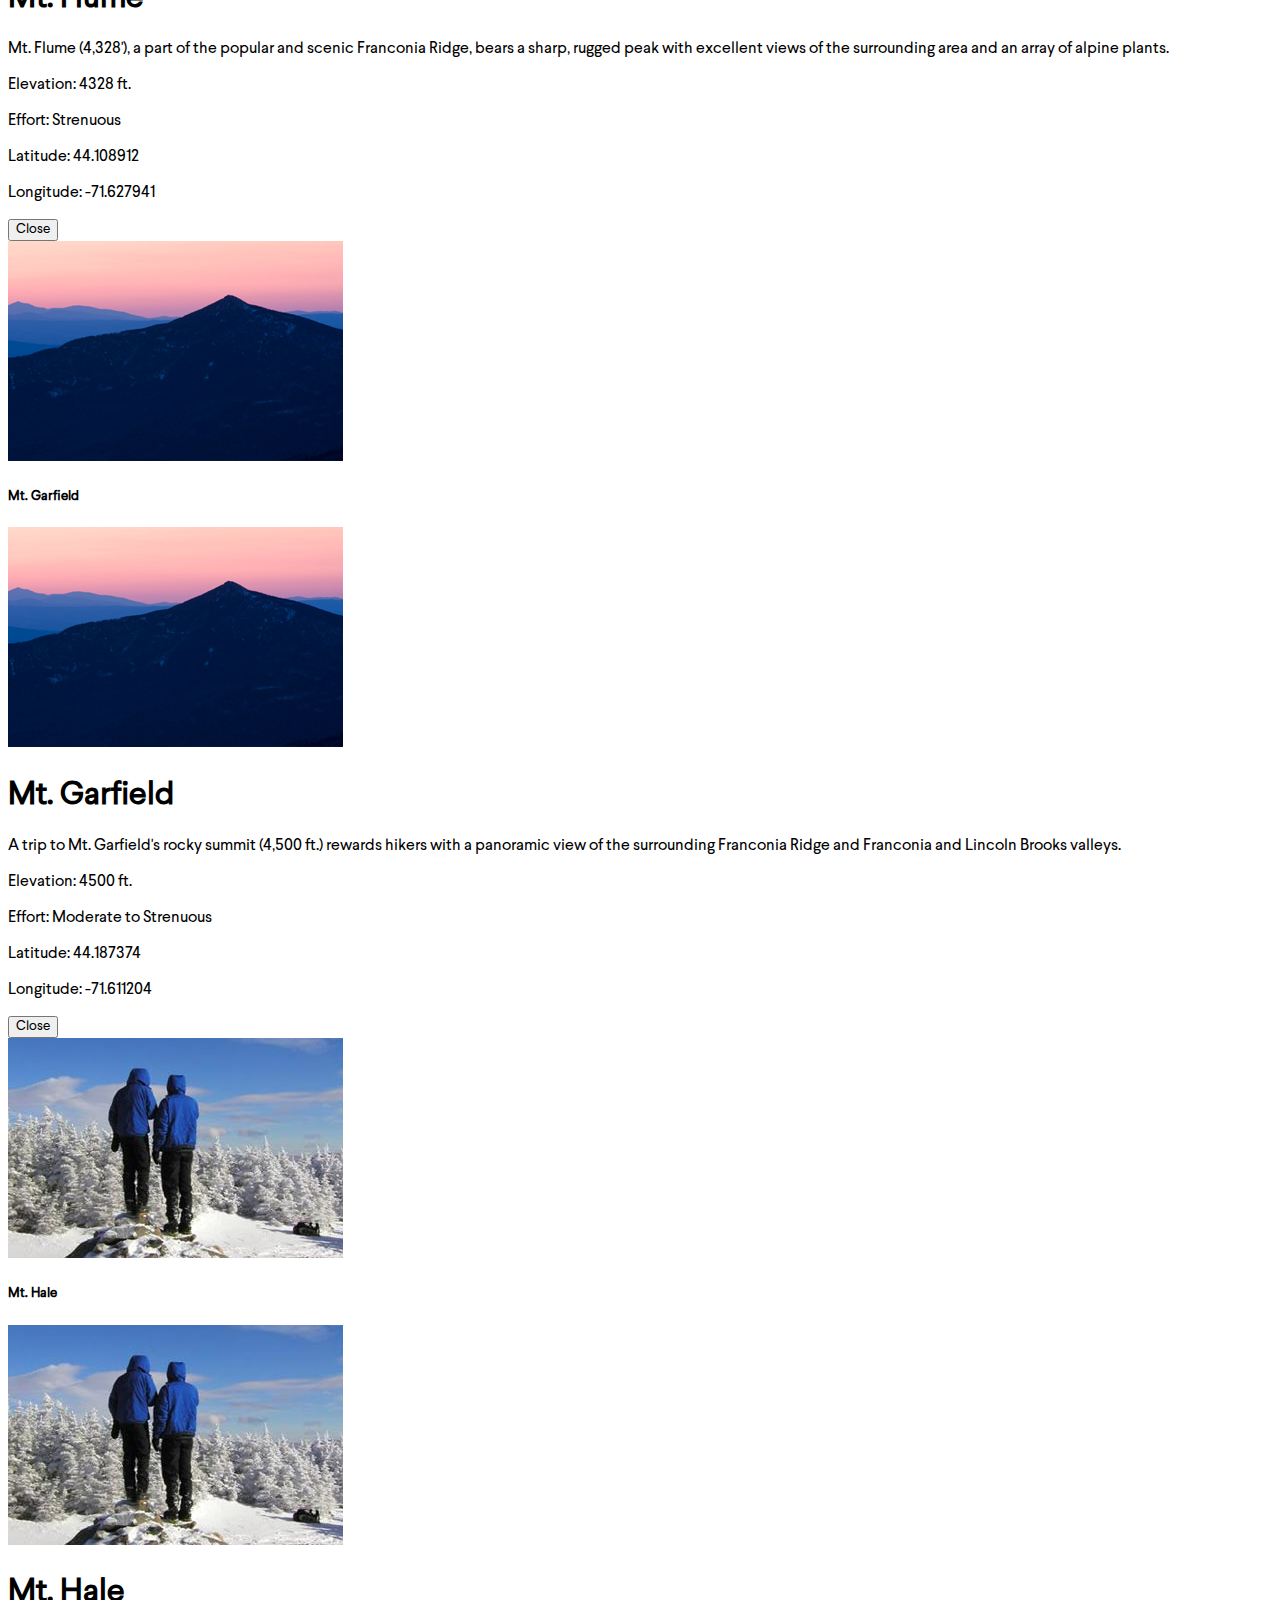
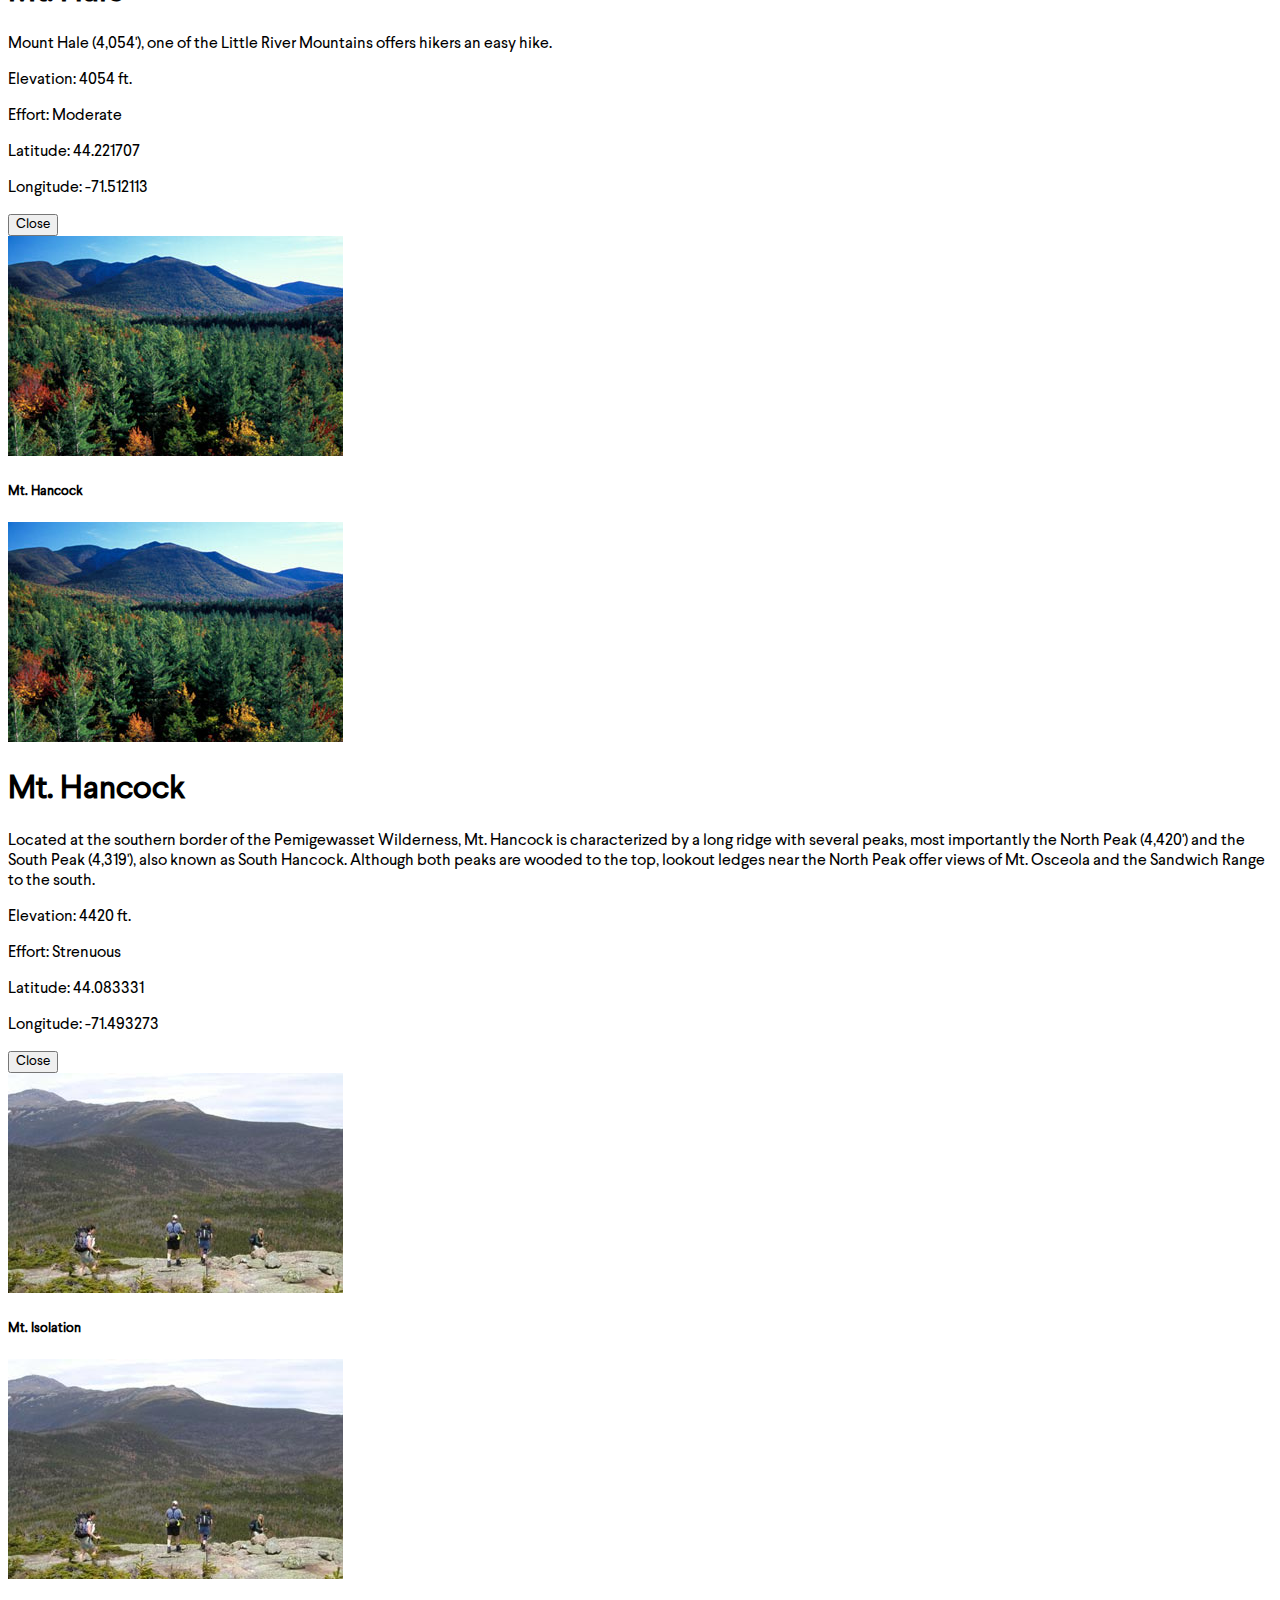
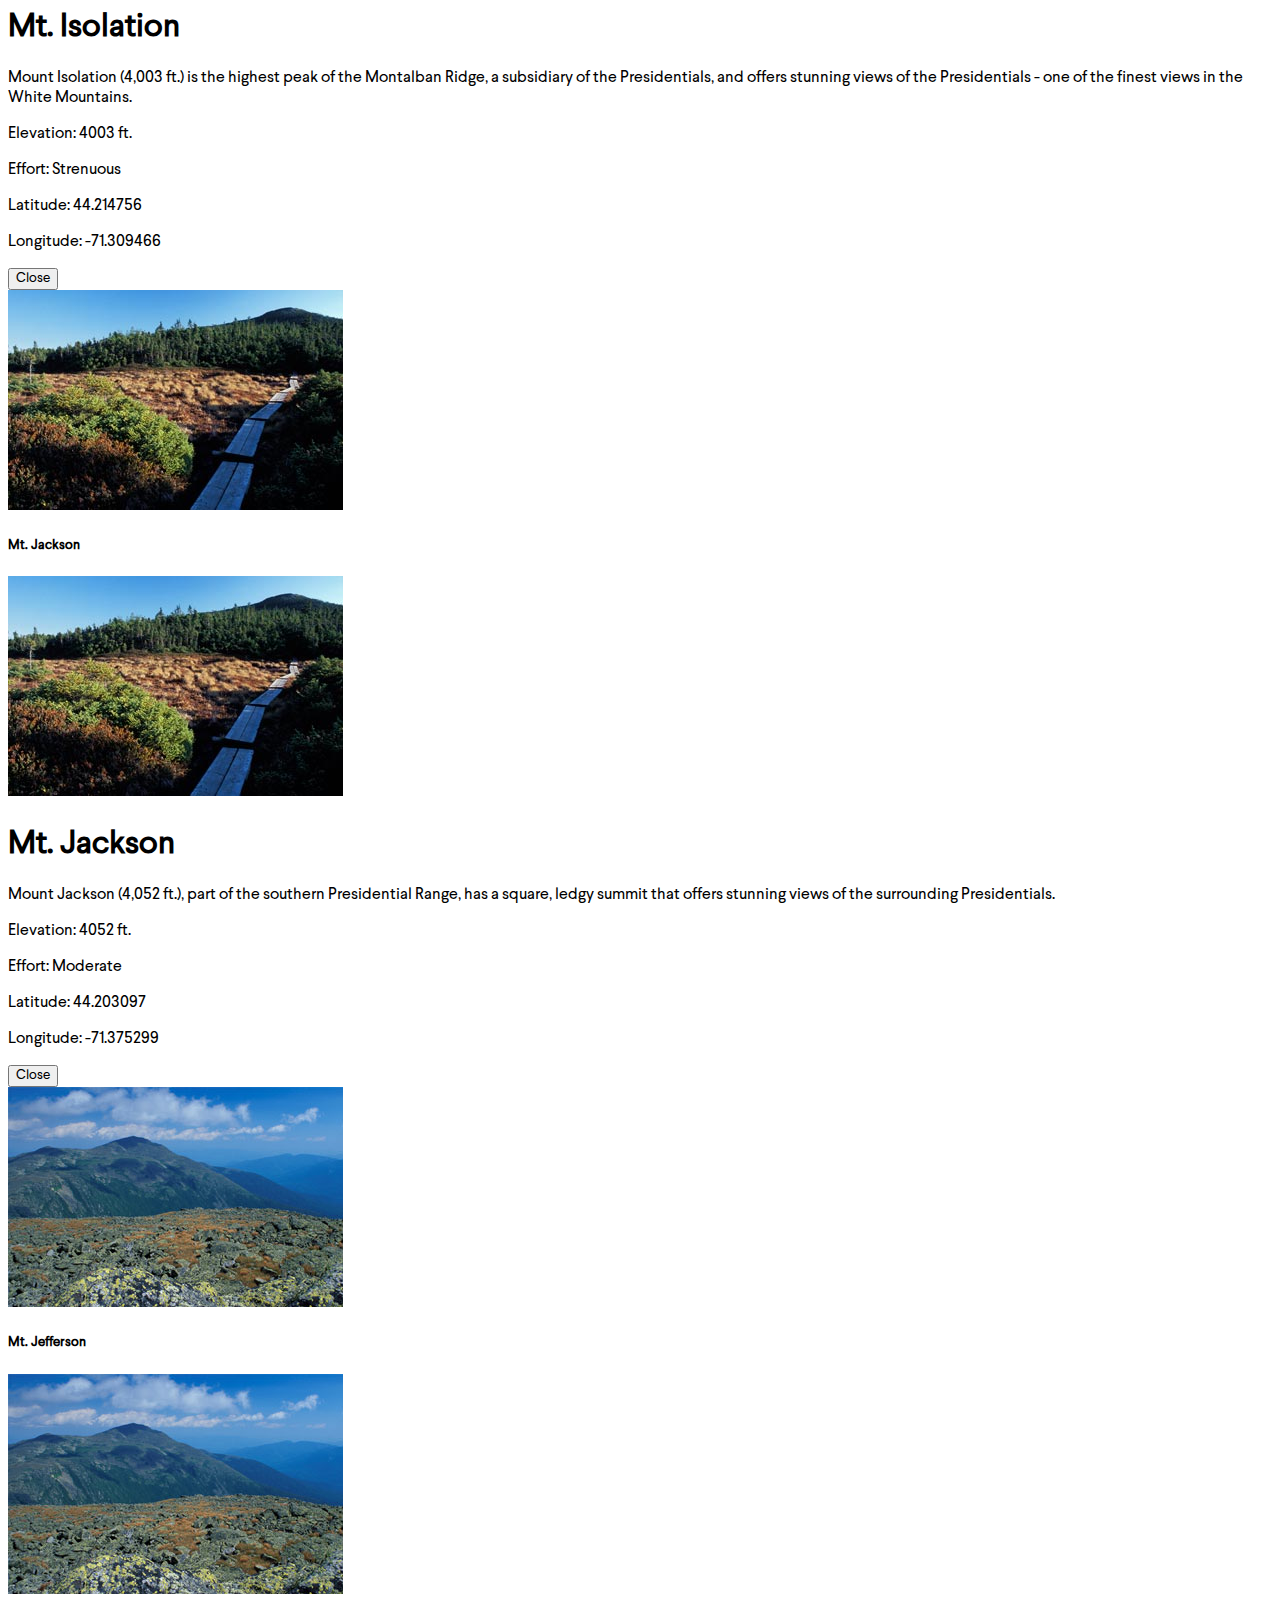
==== commit 729d6786: "add footer and navbar styling" ====
--- a/mountains.html
+++ b/mountains.html
@@ -31,11 +31,13 @@
 
   <body>
     <header>
-      <nav class="navbar navbar-expand-lg bg-body-tertiary">
+      <nav
+        class="navbar navbar-expand-md bg-platinum border-bottom border-secondary border-5"
+      >
         <div class="container-fluid">
-          <a class="navbar-brand" href="index.html">WildWonders</a>
+          <a class="navbar-brand col-1" href="index.html">WildWonders</a>
           <button
-            class="navbar-toggler"
+            class="navbar-toggler ms-auto"
             type="button"
             data-bs-toggle="collapse"
             data-bs-target="#navbarSupportedContent"
@@ -46,21 +48,27 @@
             <span class="navbar-toggler-icon"></span>
           </button>
           <div class="collapse navbar-collapse" id="navbarSupportedContent">
-            <ul class="navbar-nav me-auto mb-2 mb-lg-0">
-              <li class="nav-item">
-                <a class="nav-link" href="parks.html">Parks</a>
+            <ul class="navbar-nav mx-auto mb-2 mb-lg-0">
+              <li class="nav-item px-1">
+                <a class="nav-link fs-5 text-dark" href="index.html">Home</a>
               </li>
-              <li class="nav-item">
-                <a class="nav-link" href="mountains.html">Mountains</a>
+              <li class="nav-item px-1">
+                <a class="nav-link fs-5 text-dark" href="parks.html">Parks</a>
+              </li>
+              <li class="nav-item px-1">
+                <a class="nav-link fs-5 text-dark" href="mountains.html"
+                  >Mountains</a
+                >
               </li>
             </ul>
           </div>
+          <div class="col-1 d-none d-md-block"></div>
         </div>
       </nav>
     </header>
     <main>
       <section>
-        <div class="container-fluid" id="page-mountain">
+        <div class="container-fluid pb-5" id="page-mountain">
           <div class="container">
             <div class="mx-3 pt-5 pb-4">
               <select
@@ -87,12 +95,29 @@
           <img
             class="bg-white rounded-circle border-light"
             src="assets/images/icons/arrow-up-circle.svg"
-            width="40"
-            height="40"
+            width="50"
+            height="50"
           />
         </button>
       </section>
     </main>
-    <footer></footer>
+    <footer class="py-3 bg-platinum">
+      <ul
+        class="nav justify-content-center border-bottom pb-3 mb-3 border-secondary-subtle"
+      >
+        <li class="nav-item px-1">
+          <a class="nav-link text-body-secondary" href="index.html">Home</a>
+        </li>
+        <li class="nav-item px-1">
+          <a class="nav-link text-body-secondary" href="parks.html">Parks</a>
+        </li>
+        <li class="nav-item px-1">
+          <a class="nav-link text-body-secondary" href="mountains.html"
+            >Mountains</a
+          >
+        </li>
+      </ul>
+      <p class="text-center text-body-secondary">© 2023 WildWonders</p>
+    </footer>
   </body>
 </html>
--- a/css/styles.css
+++ b/css/styles.css
@@ -1,3 +1,12 @@
+@font-face {
+  font-family: Larsseit;
+  src: url(../assets/fonts/Larsseit.otf);
+}
+
+* {
+  font-family: Larsseit, Helvetica, sans-serif;
+}
+
 .card-mountain:hover,
 .card-park:hover {
   cursor: pointer;
@@ -11,6 +20,7 @@
   bottom: 20px;
   right: 20px;
   display: none;
+  z-index: 100;
 }
 
 .dropdown-menu {
@@ -60,3 +70,16 @@
 .mvh-100 {
   min-height: 100vh;
 }
+
+#view-all-btn {
+  width: 120px;
+}
+
+.nav-link:hover {
+  font-weight: bold;
+  transition: all 0.3s;
+}
+
+.bg-platinum {
+  background-color: #D0DDD7;
+}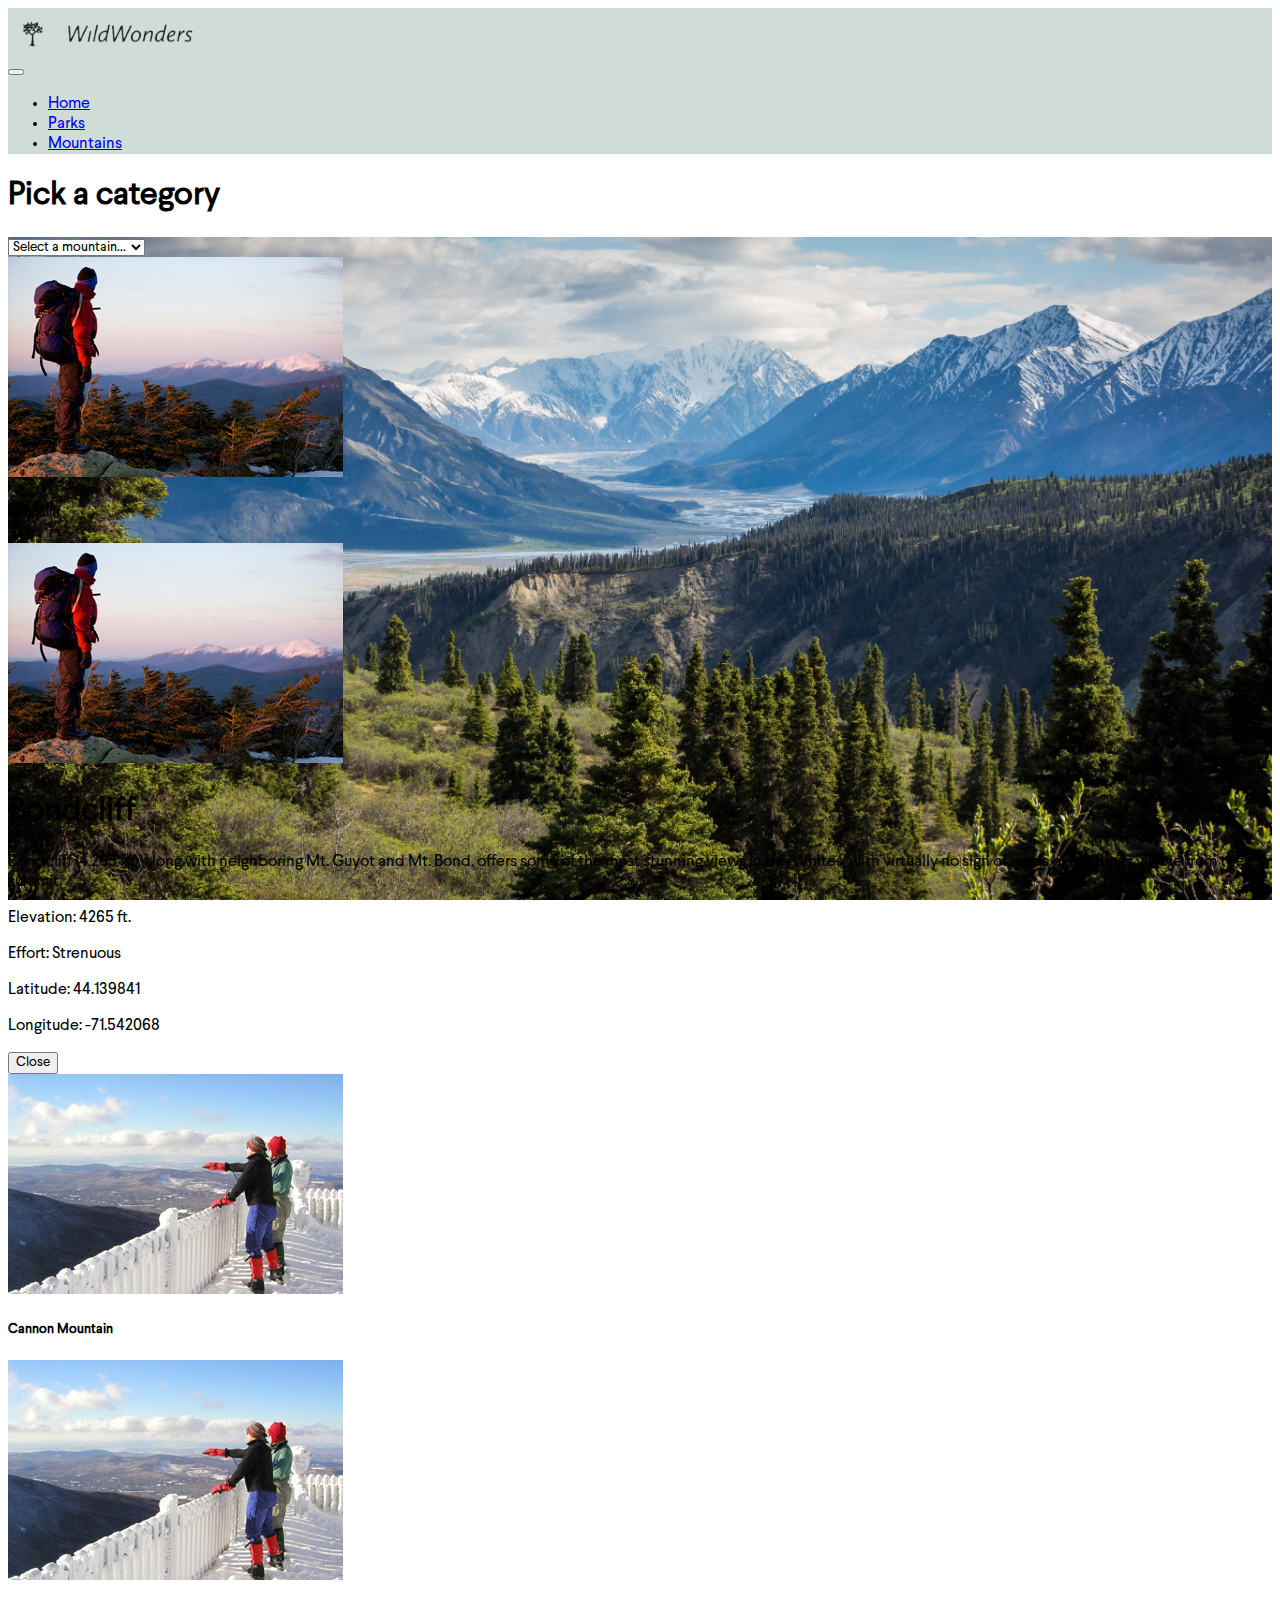
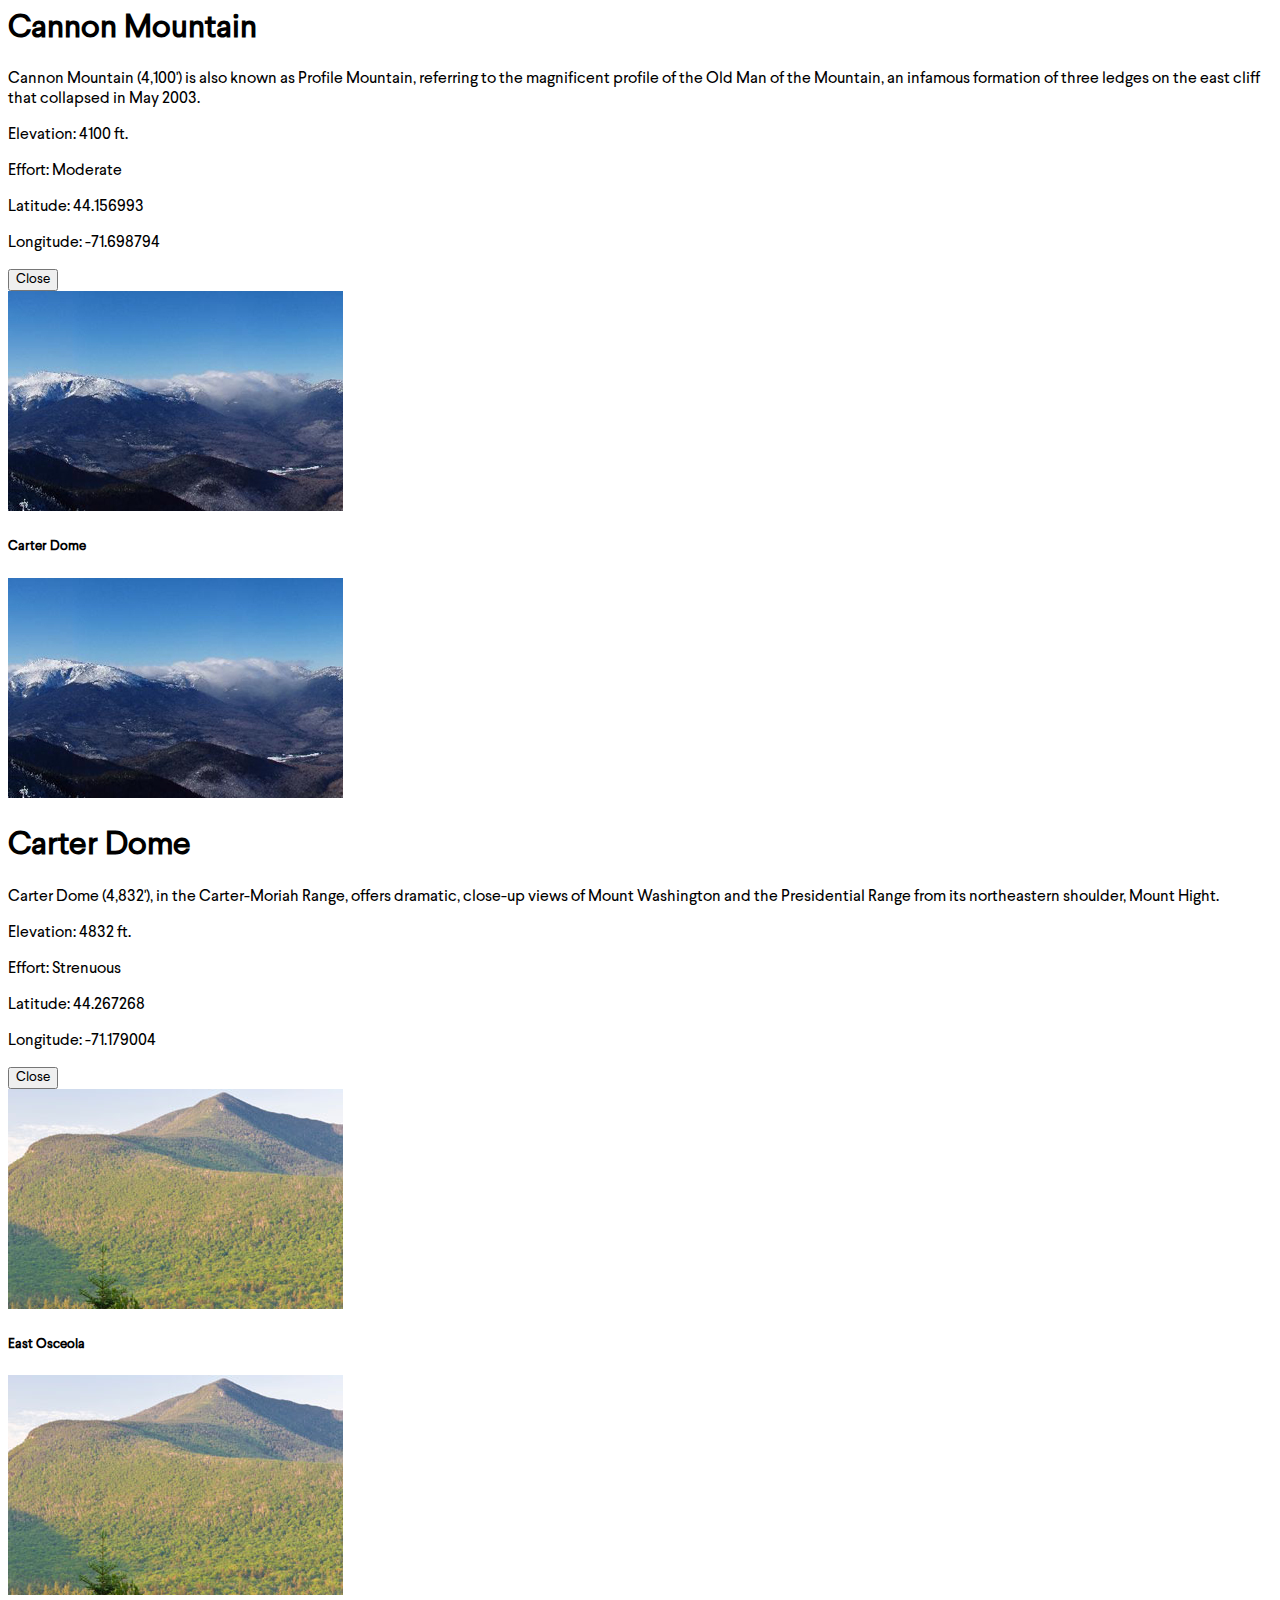
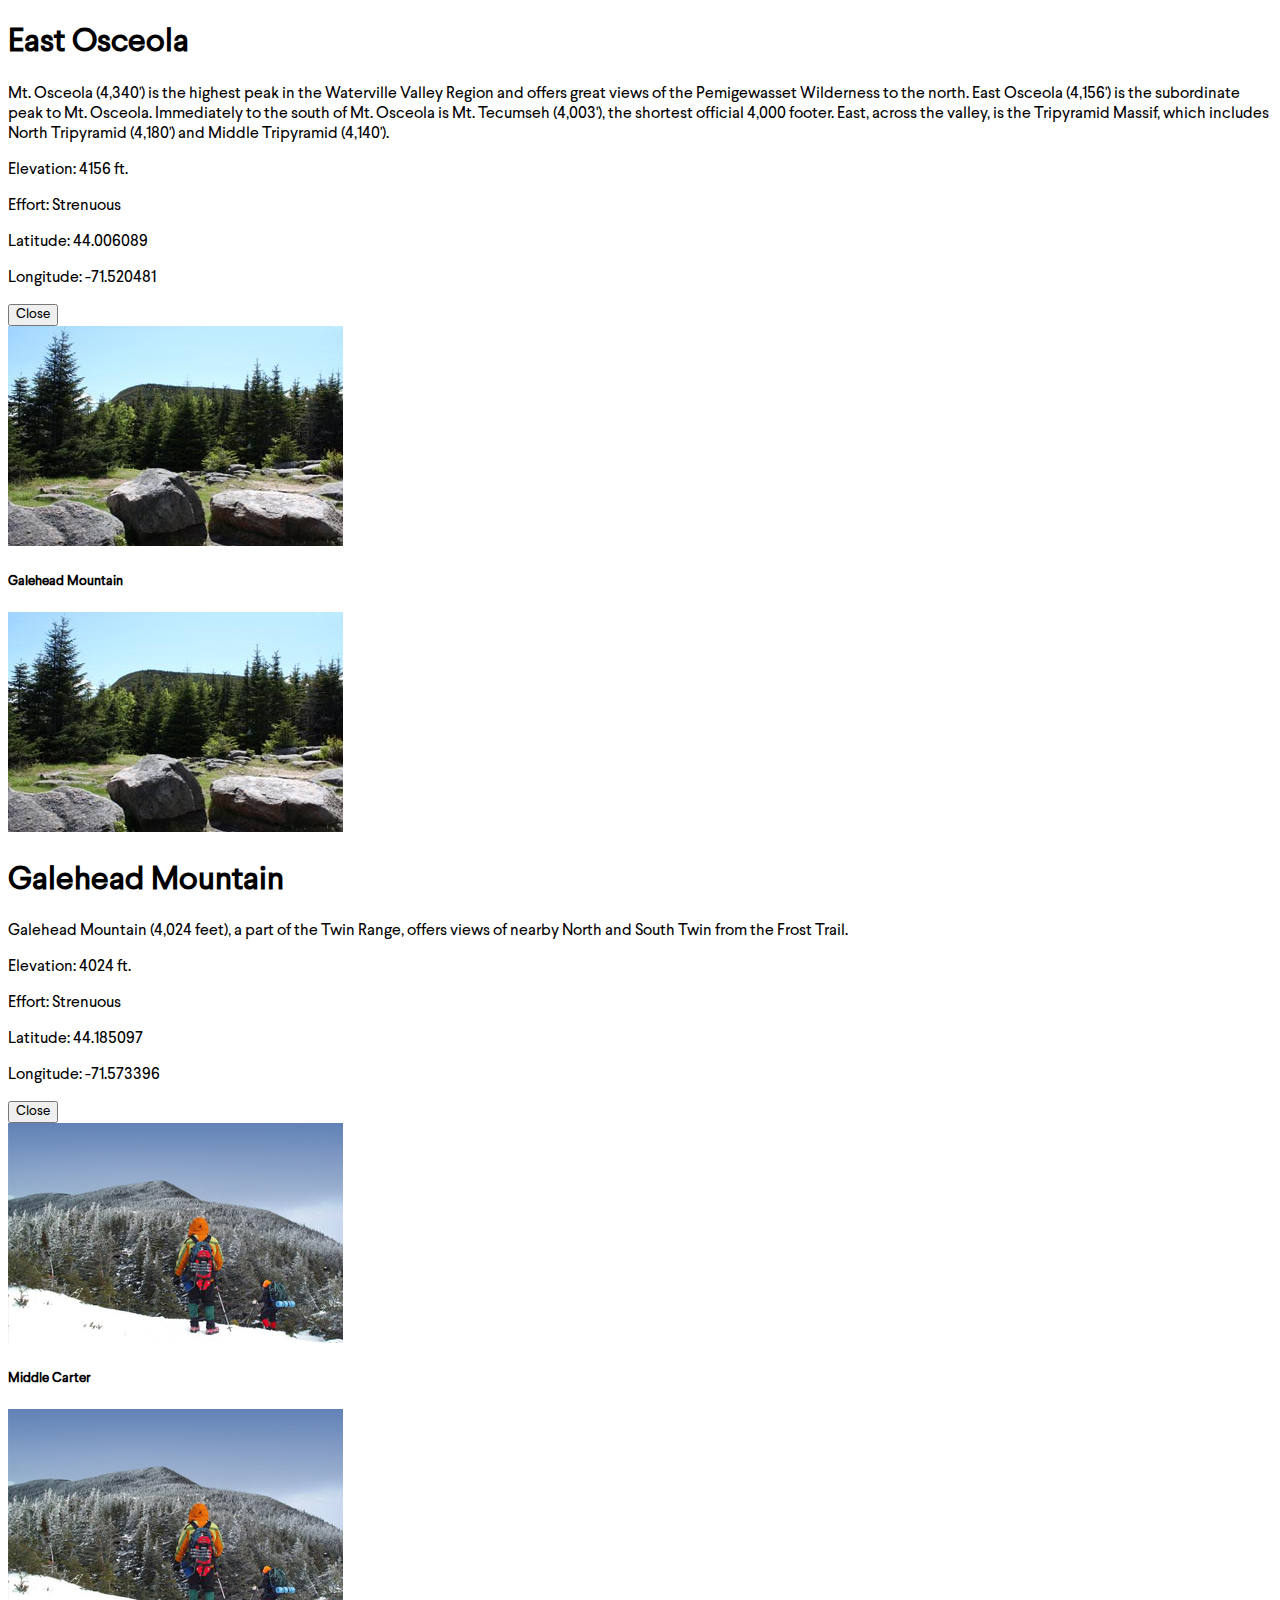
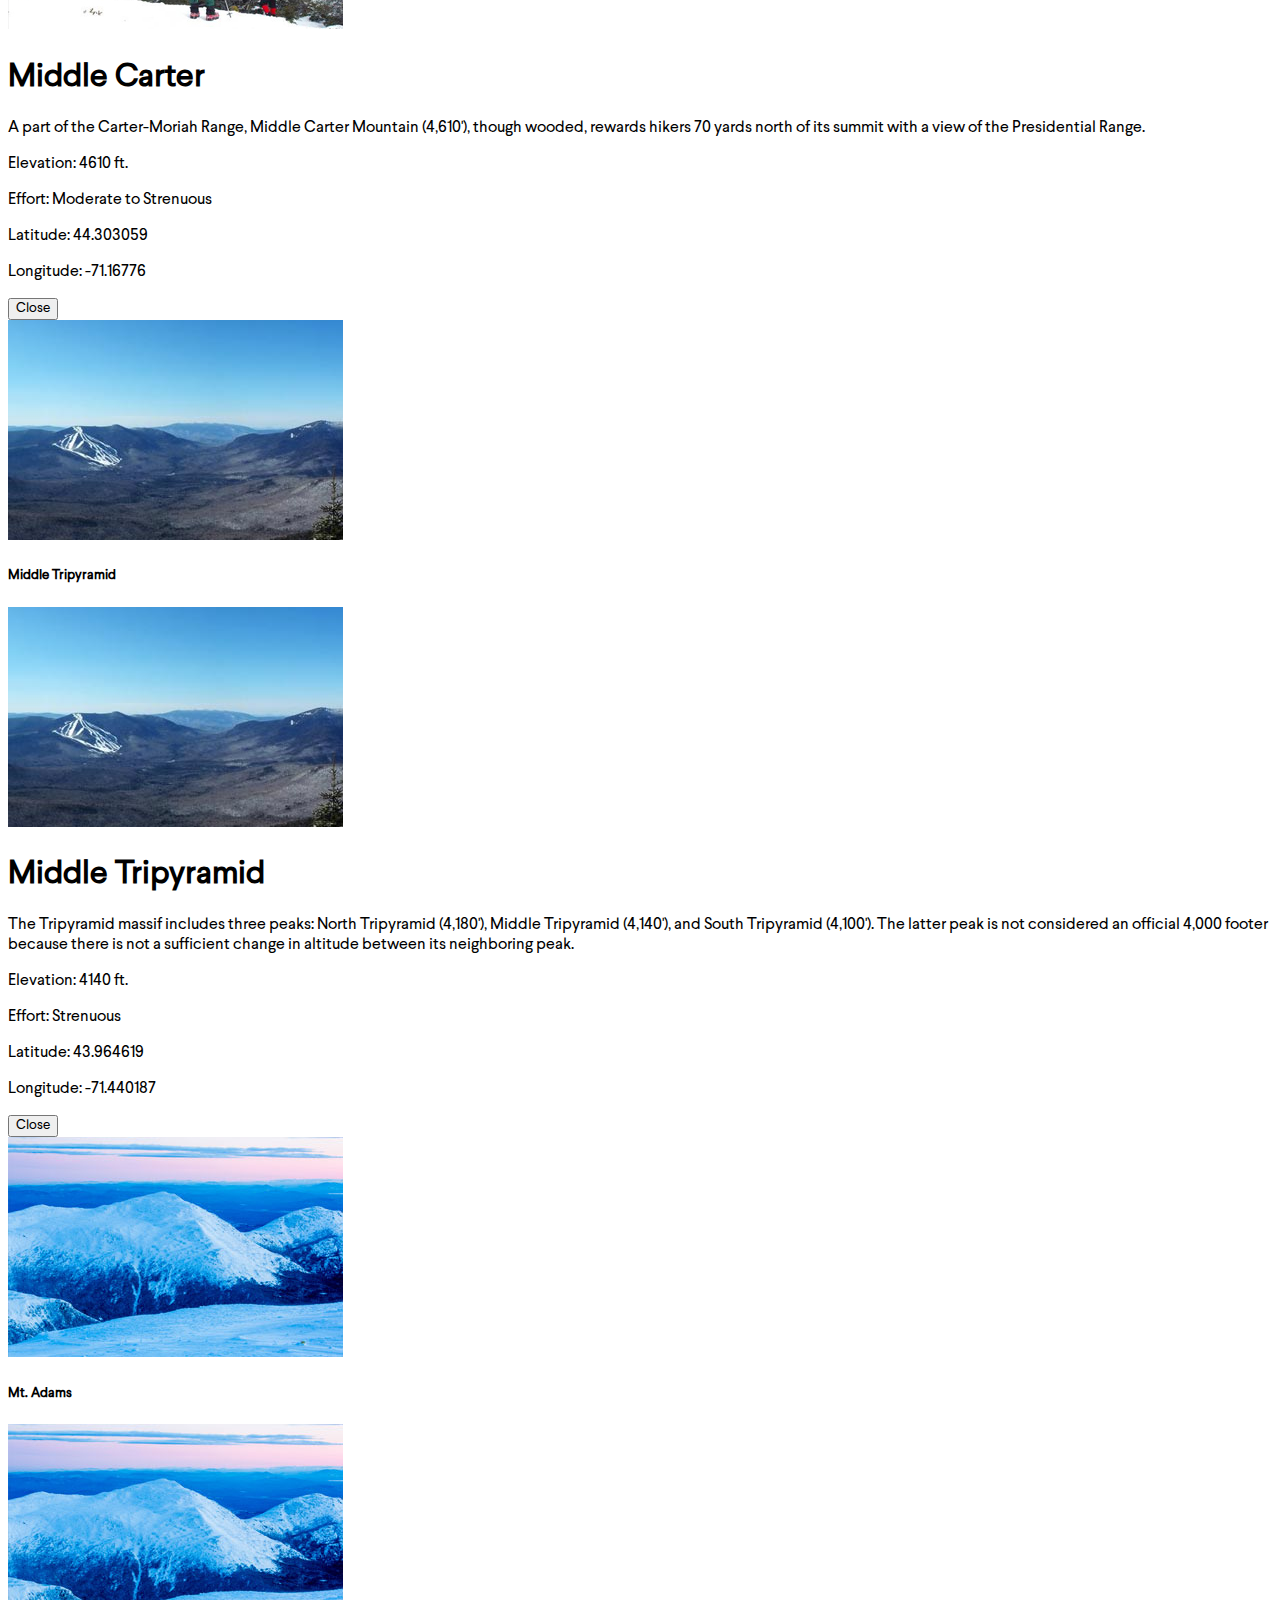
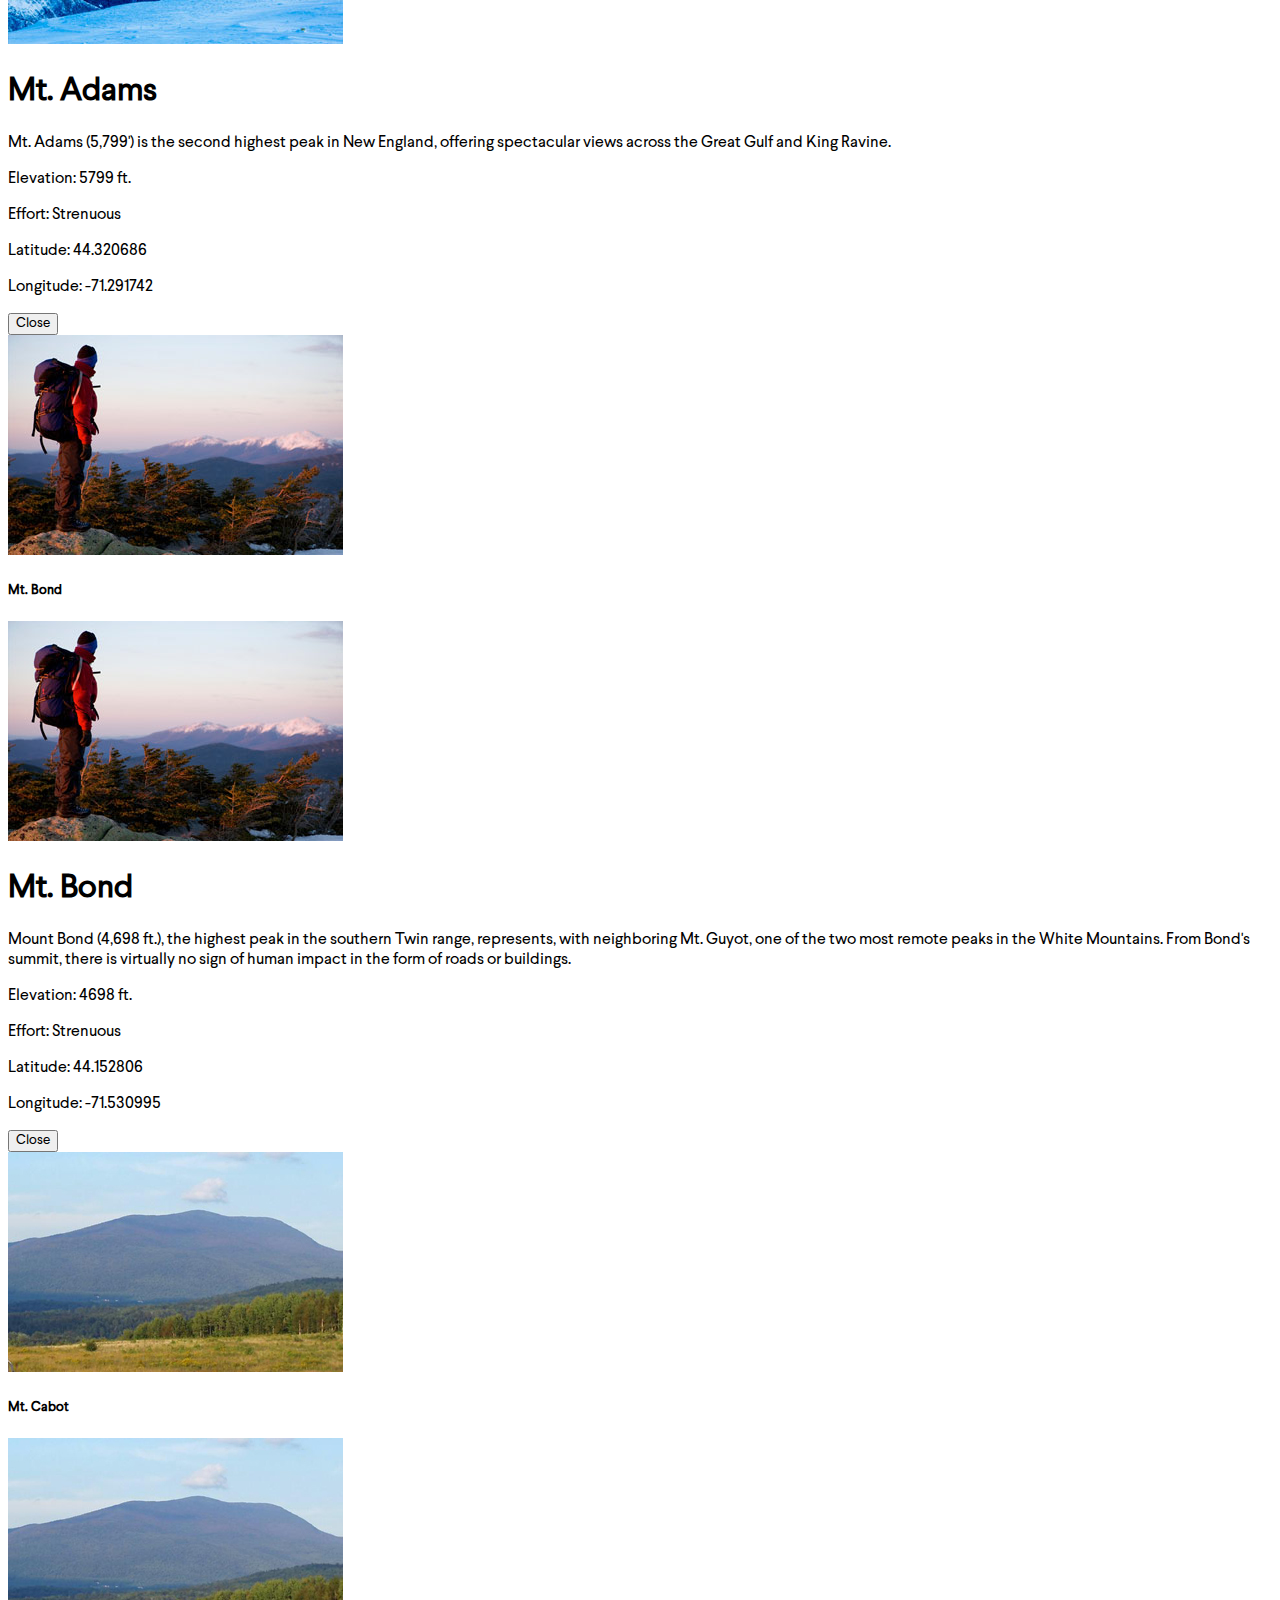
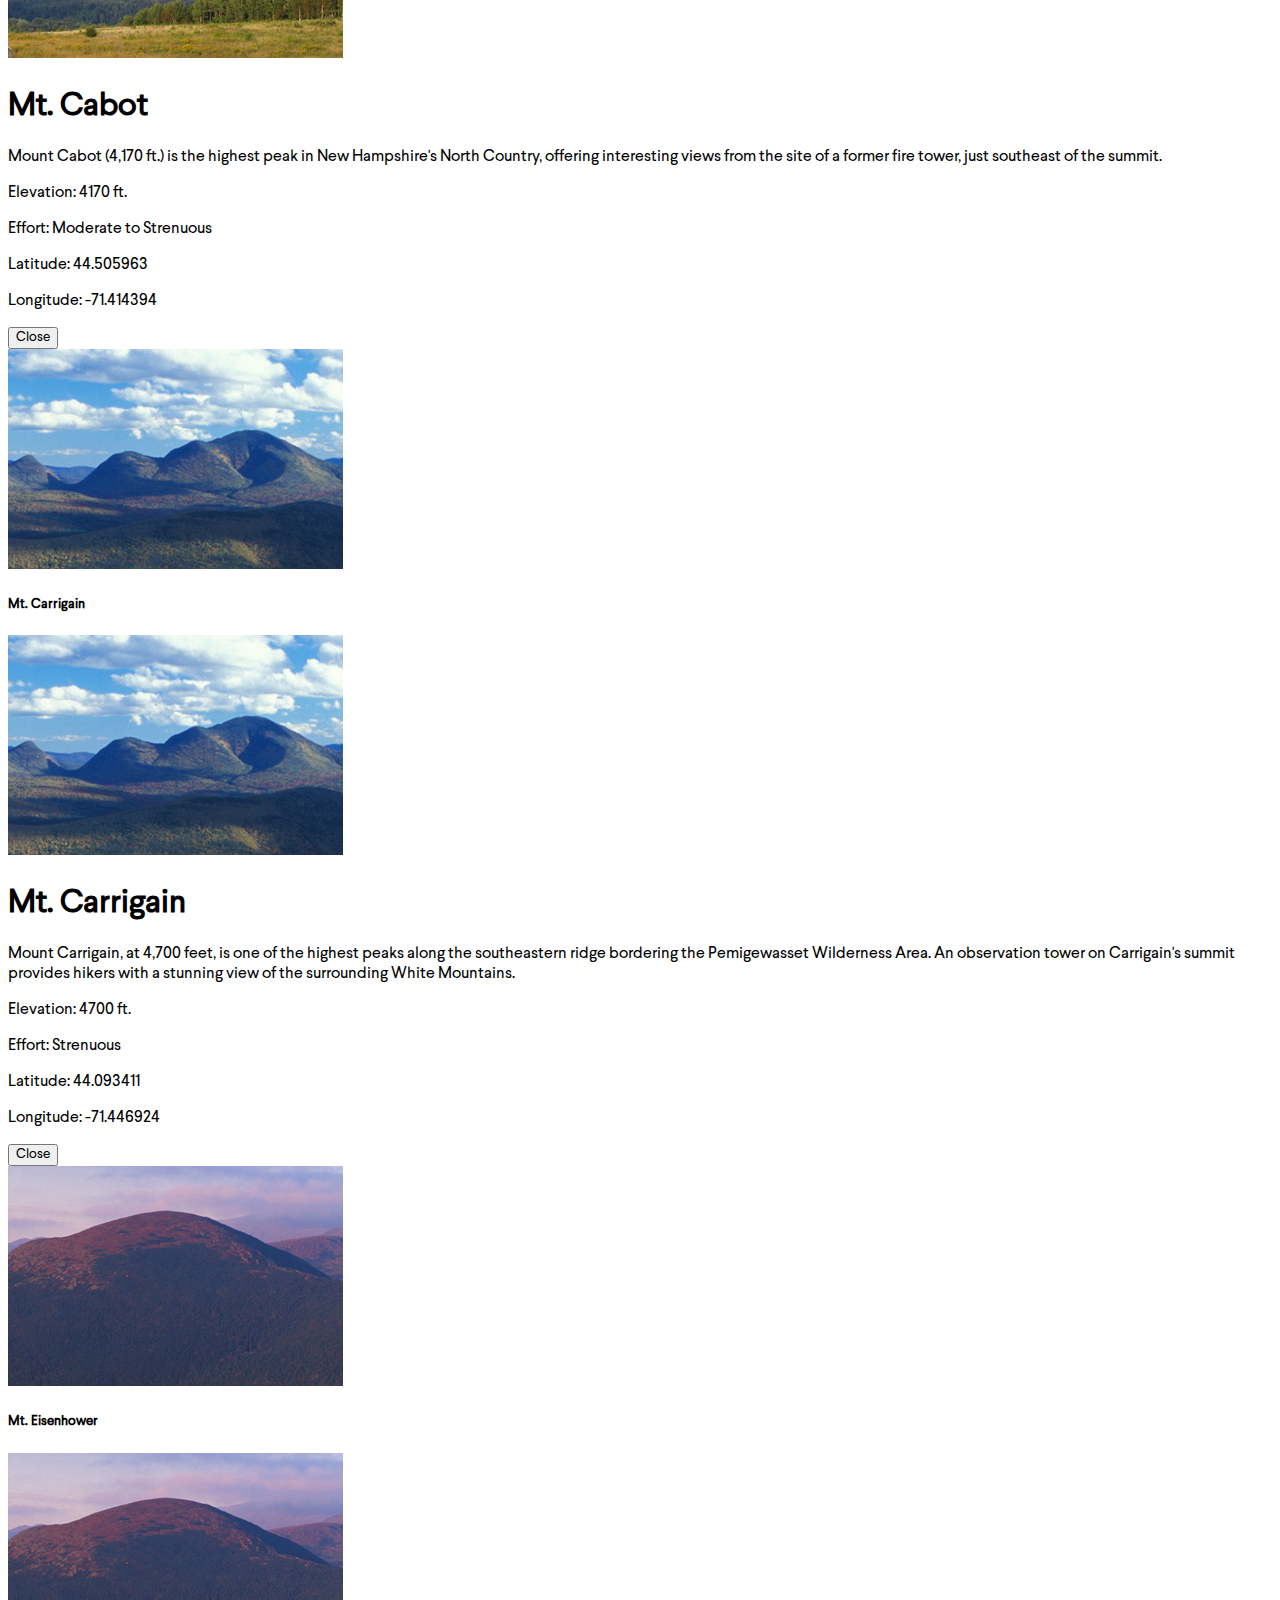
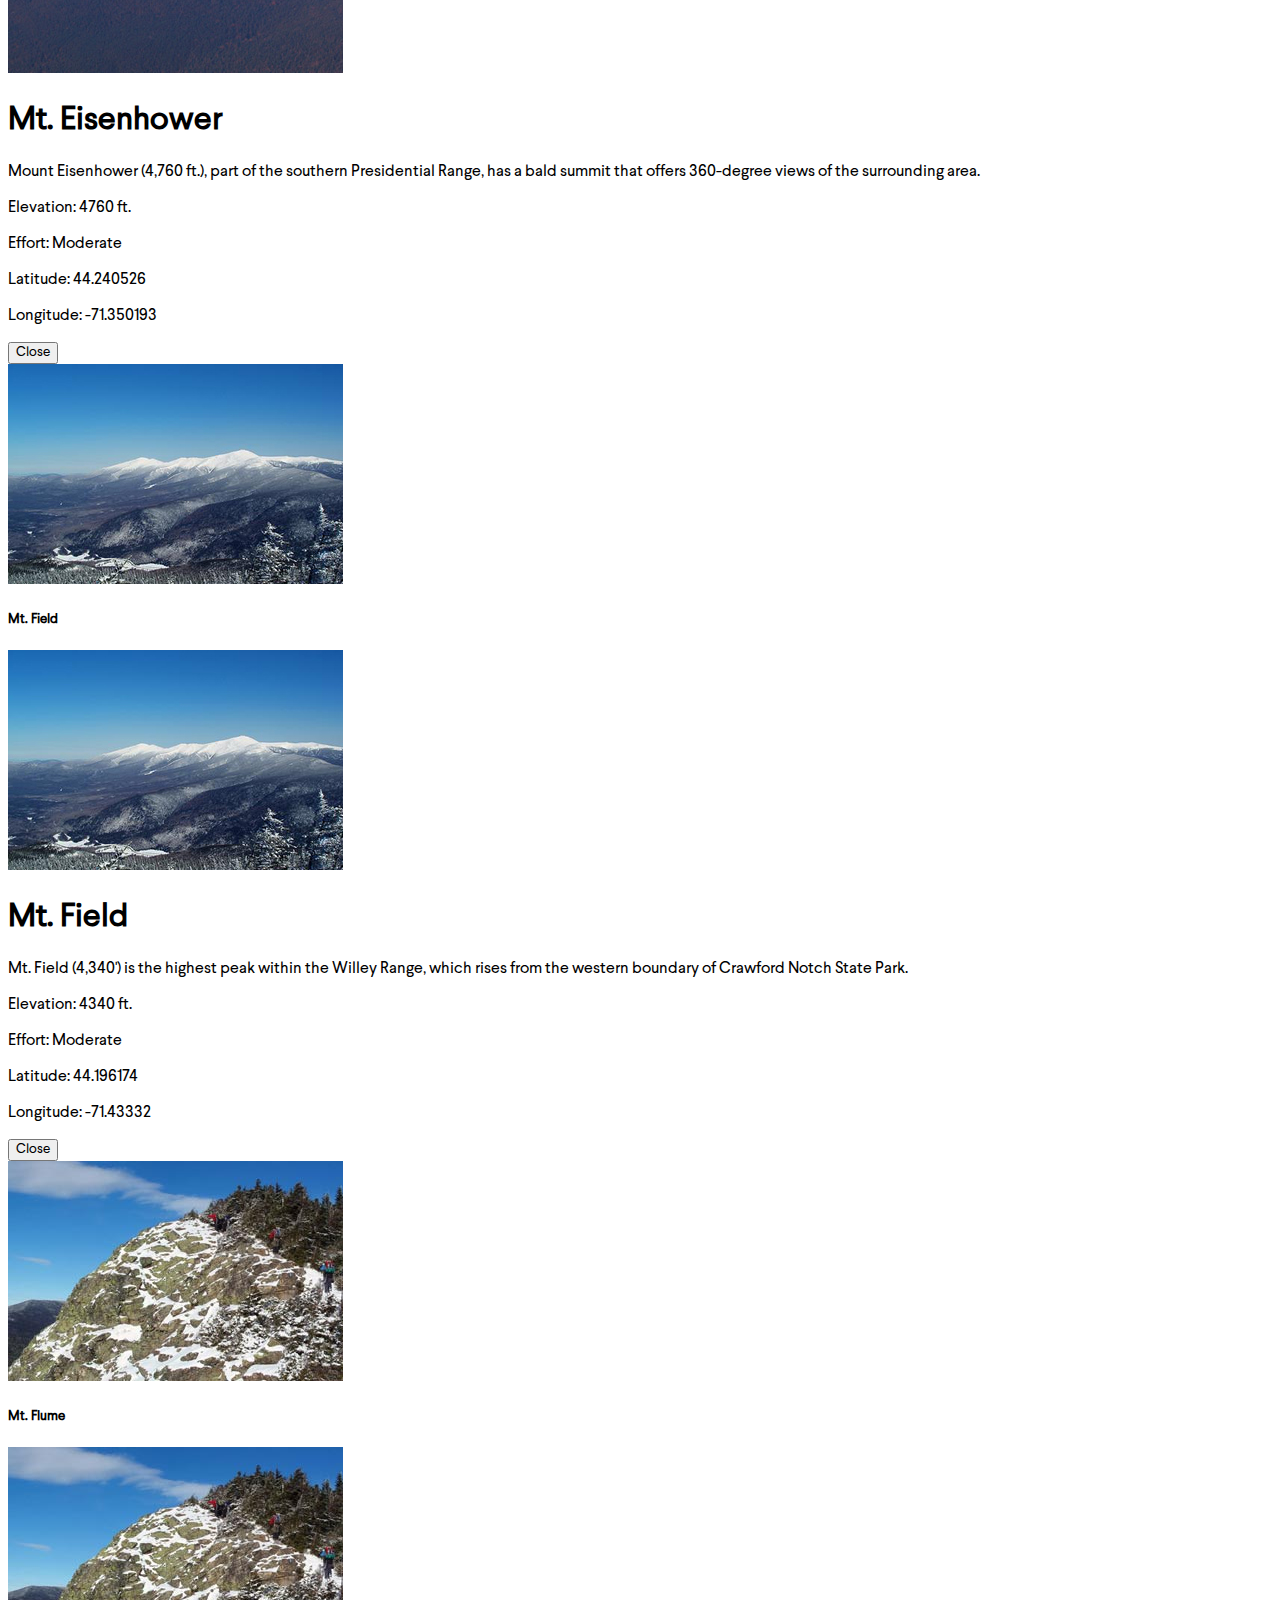
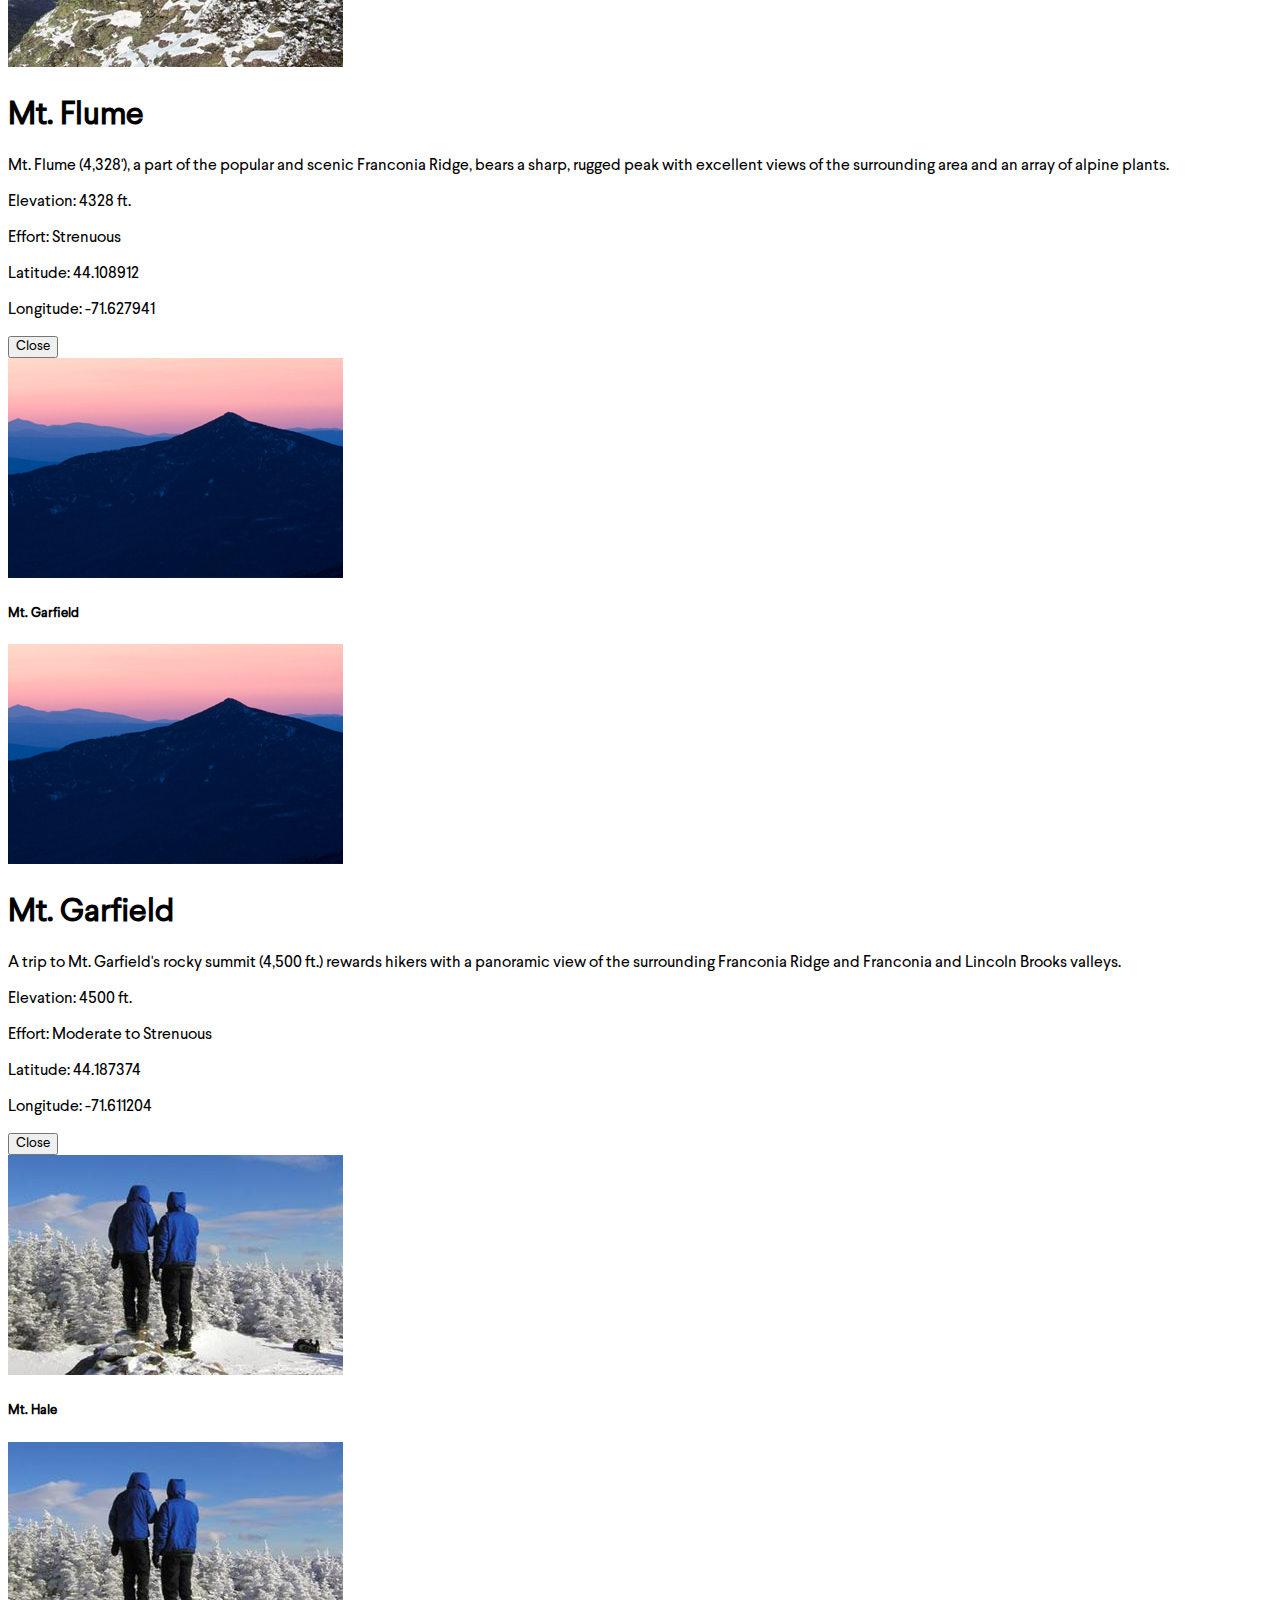
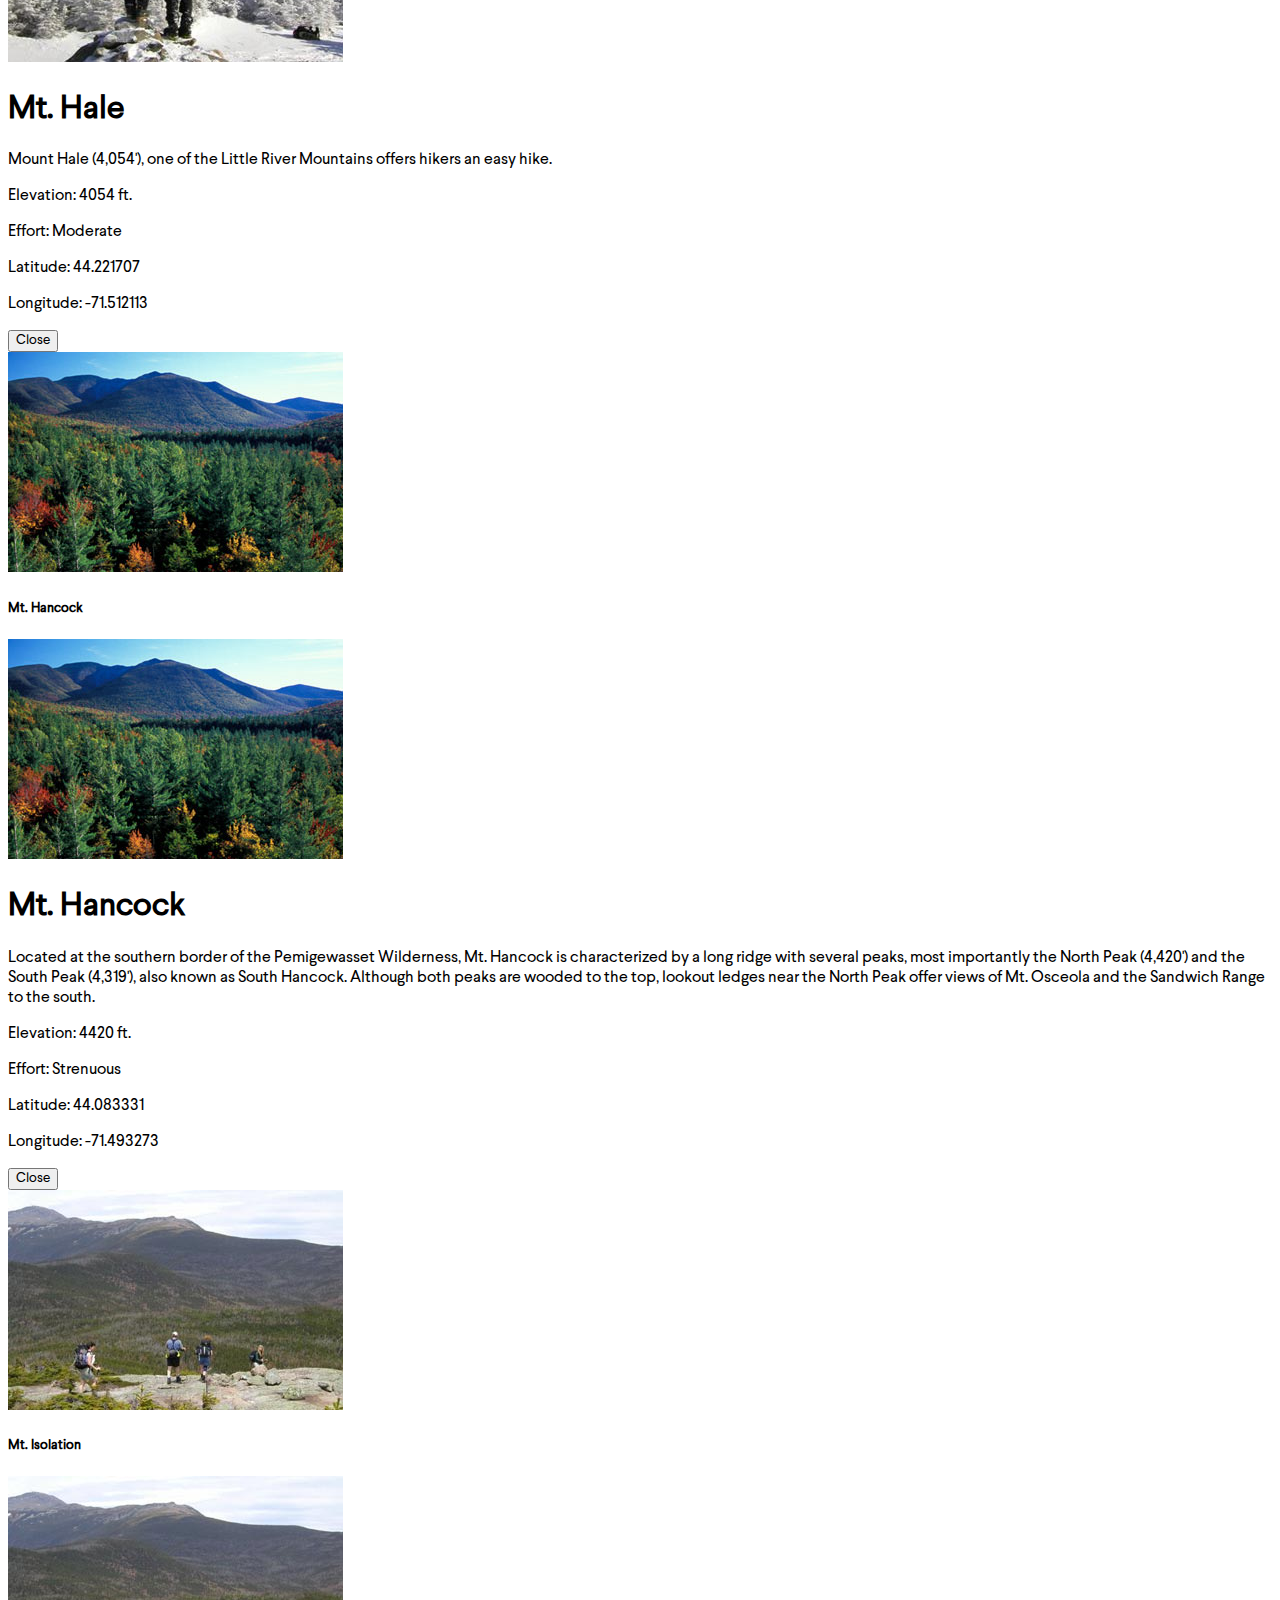
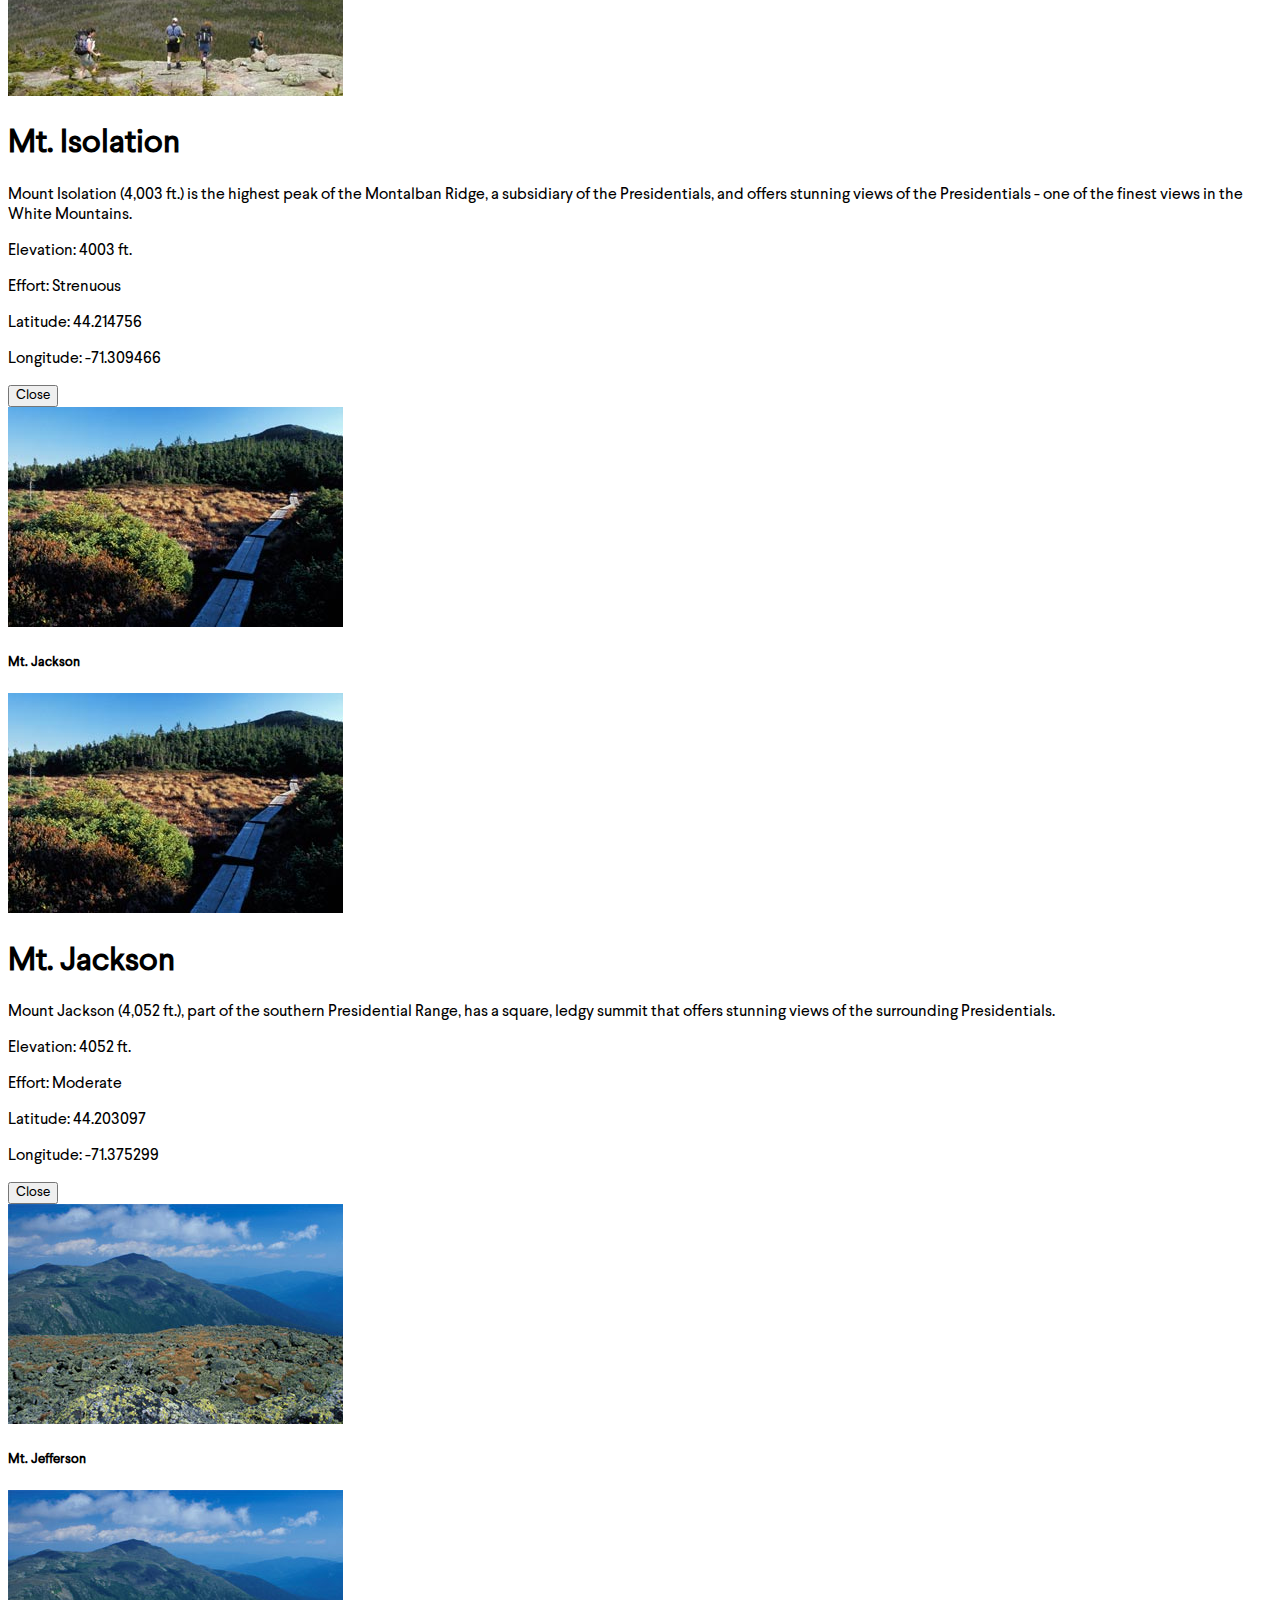
==== commit c6a45cd6: "create readme" ====
--- a/mountains.html
+++ b/mountains.html
@@ -1,13 +1,38 @@
 <!DOCTYPE html>
 <html lang="en">
   <head>
-    <title>Title</title>
+    <title>WildWonders</title>
     <!-- Required meta tags -->
-    <meta charset="utf-8" />
+    <meta charset="utf-8">
     <meta
       name="viewport"
       content="width=device-width, initial-scale=1, shrink-to-fit=no"
-    />
+    >
+    <link
+      rel="apple-touch-icon"
+      sizes="180x180"
+      href="assets/images/favicons/apple-touch-icon.png"
+    >
+    <link
+      rel="icon"
+      type="image/png"
+      sizes="32x32"
+      href="assets/images/favicons/favicon-32x32.png"
+    >
+    <link
+      rel="icon"
+      type="image/png"
+      sizes="16x16"
+      href="assets/images/favicons/favicon-16x16.png"
+    >
+    <link rel="manifest" href="assets/images/favicons/site.webmanifest">
+    <link
+      rel="mask-icon"
+      href="assets/images/favicons/safari-pinned-tab.svg"
+      color="#5bbad5"
+    >
+    <meta name="msapplication-TileColor" content="#da532c">
+    <meta name="theme-color" content="#ffffff">
 
     <!-- Bootstrap CSS v5.3.2 -->
     <link
@@ -15,7 +40,7 @@
       rel="stylesheet"
       integrity="sha384-T3c6CoIi6uLrA9TneNEoa7RxnatzjcDSCmG1MXxSR1GAsXEV/Dwwykc2MPK8M2HN"
       crossorigin="anonymous"
-    />
+    >
 
     <!-- Bootstrap JavaScript Library -->
     <script
@@ -25,7 +50,7 @@
       defer
     ></script>
 
-    <link rel="stylesheet" href="css/styles.css" />
+    <link rel="stylesheet" href="css/styles.css">
     <script type="module" src="scripts/mountains.js"></script>
   </head>
 
@@ -35,7 +60,9 @@
         class="navbar navbar-expand-md bg-platinum border-bottom border-secondary border-5"
       >
         <div class="container-fluid">
-          <a class="navbar-brand col-1" href="index.html">WildWonders</a>
+          <div class="col-1">
+            <a class="navbar-brand col-1" id="logo" href="index.html"></a>
+          </div>
           <button
             class="navbar-toggler ms-auto"
             type="button"
@@ -68,6 +95,7 @@
     </header>
     <main>
       <section>
+        <h1 class="d-none">Pick a category</h1>
         <div class="container-fluid pb-5" id="page-mountain">
           <div class="container">
             <div class="mx-3 pt-5 pb-4">
@@ -86,7 +114,7 @@
           </div>
         </div>
       </section>
-      <section>
+      <div>
         <button
           type="button"
           class="btn btn-sm border-0 rounded-circle"
@@ -97,9 +125,10 @@
             src="assets/images/icons/arrow-up-circle.svg"
             width="50"
             height="50"
-          />
+            alt="Scroll to top button"
+          >
         </button>
-      </section>
+      </div>
     </main>
     <footer class="py-3 bg-platinum">
       <ul
--- a/css/styles.css
+++ b/css/styles.css
@@ -5,6 +5,10 @@
 
 * {
   font-family: Larsseit, Helvetica, sans-serif;
+}
+
+select {
+  cursor: pointer;
 }
 
 .card-mountain:hover,
@@ -67,6 +71,14 @@
   background-attachment: fixed;
 }
 
+#page-home {
+  background: url("../assets/images/background/bg-mountain-2.jpg");
+  background-size: cover;
+  background-repeat: no-repeat;
+  background-position: center;
+  background-attachment: fixed;
+}
+
 .mvh-100 {
   min-height: 100vh;
 }
@@ -81,5 +93,33 @@
 }
 
 .bg-platinum {
-  background-color: #D0DDD7;
-}+  background-color: #d0ddd7;
+}
+
+/* set transparent overlay on top of hero image */
+#hero-overlay {
+  position: absolute;
+  height: 100%;
+  width: 100%;
+  left: 0;
+  background: rgba(0, 0, 0, 0.65);
+}
+
+.btn-home-choice {
+  width: 125px;
+}
+
+.btn-home-choice:hover {
+  background-color: #9da3a4;
+}
+
+#logo {
+  display: block;
+  width: 200px;
+  height: 50px;
+  background: url("../assets/images/WildWonders-logos.png");
+  background-size: cover;
+  background-position: center center;
+  background-repeat: no-repeat;
+  transform: scale(1.2);
+}
